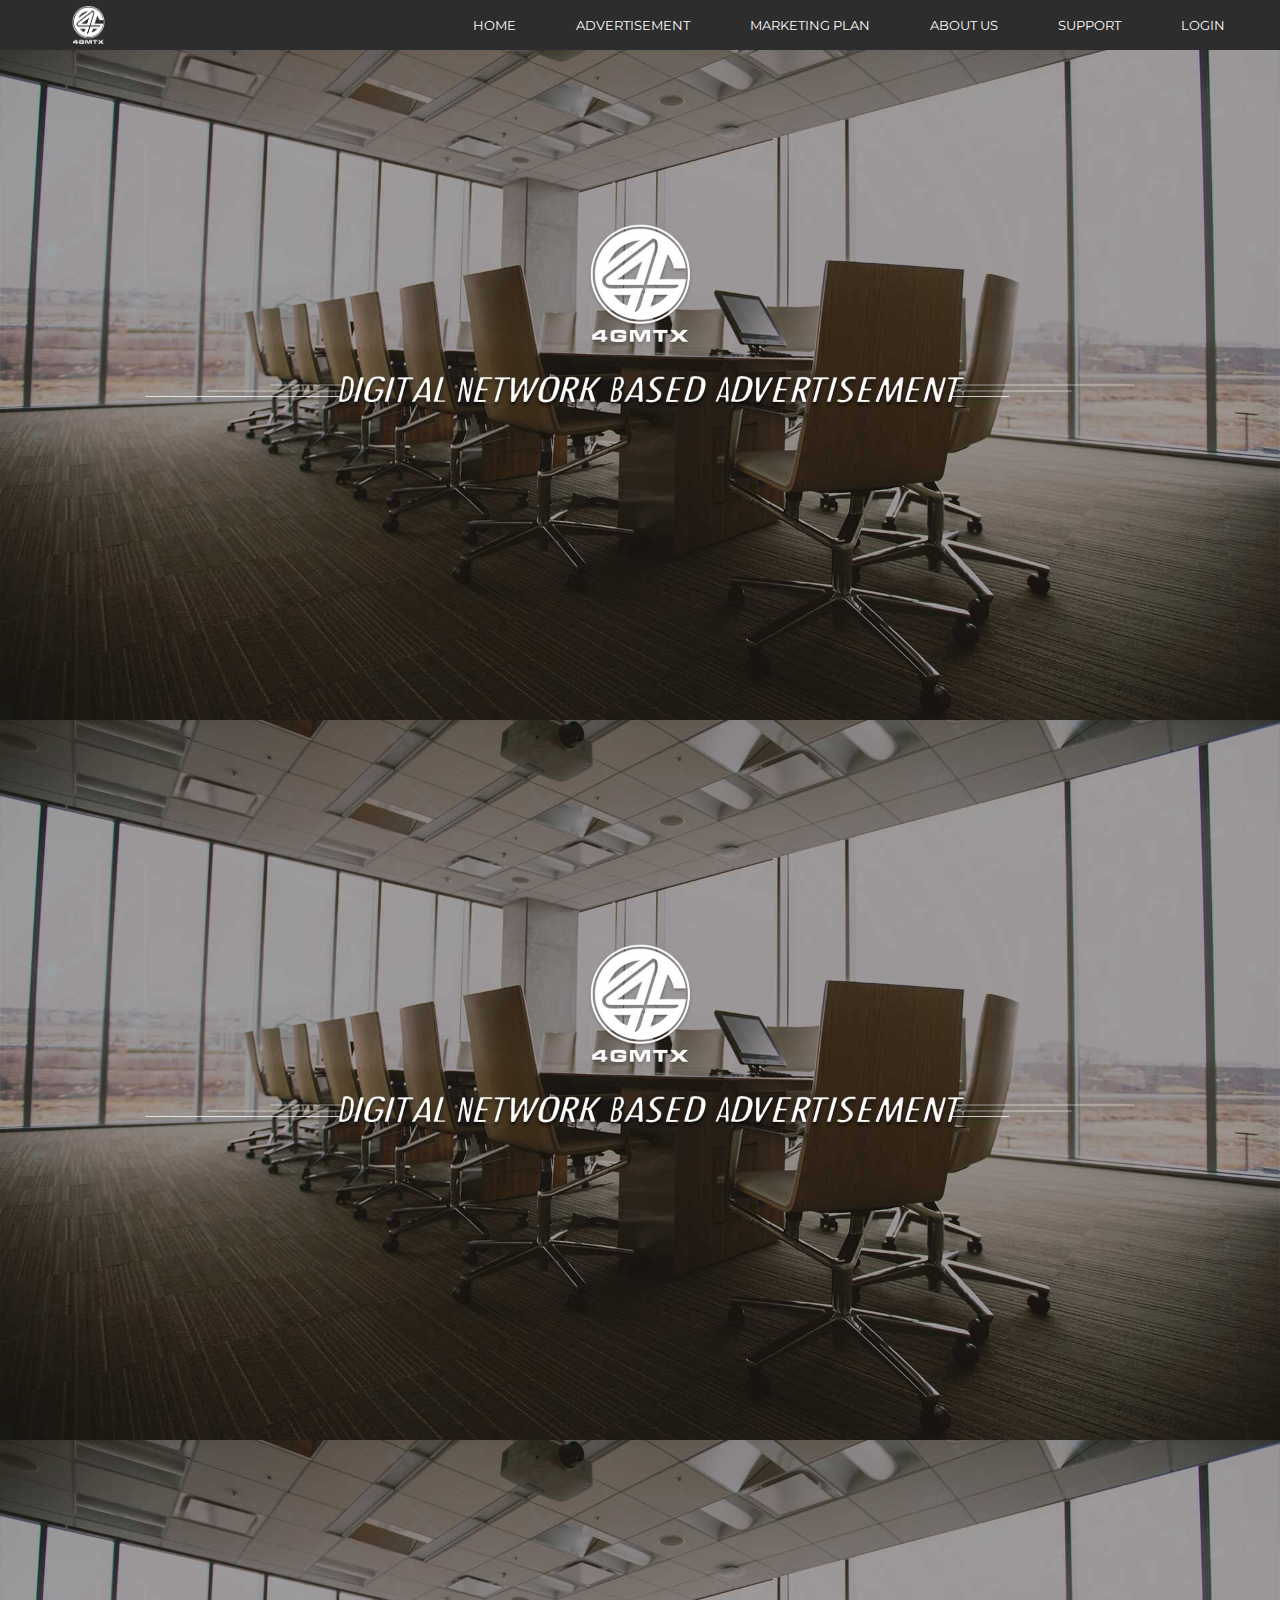
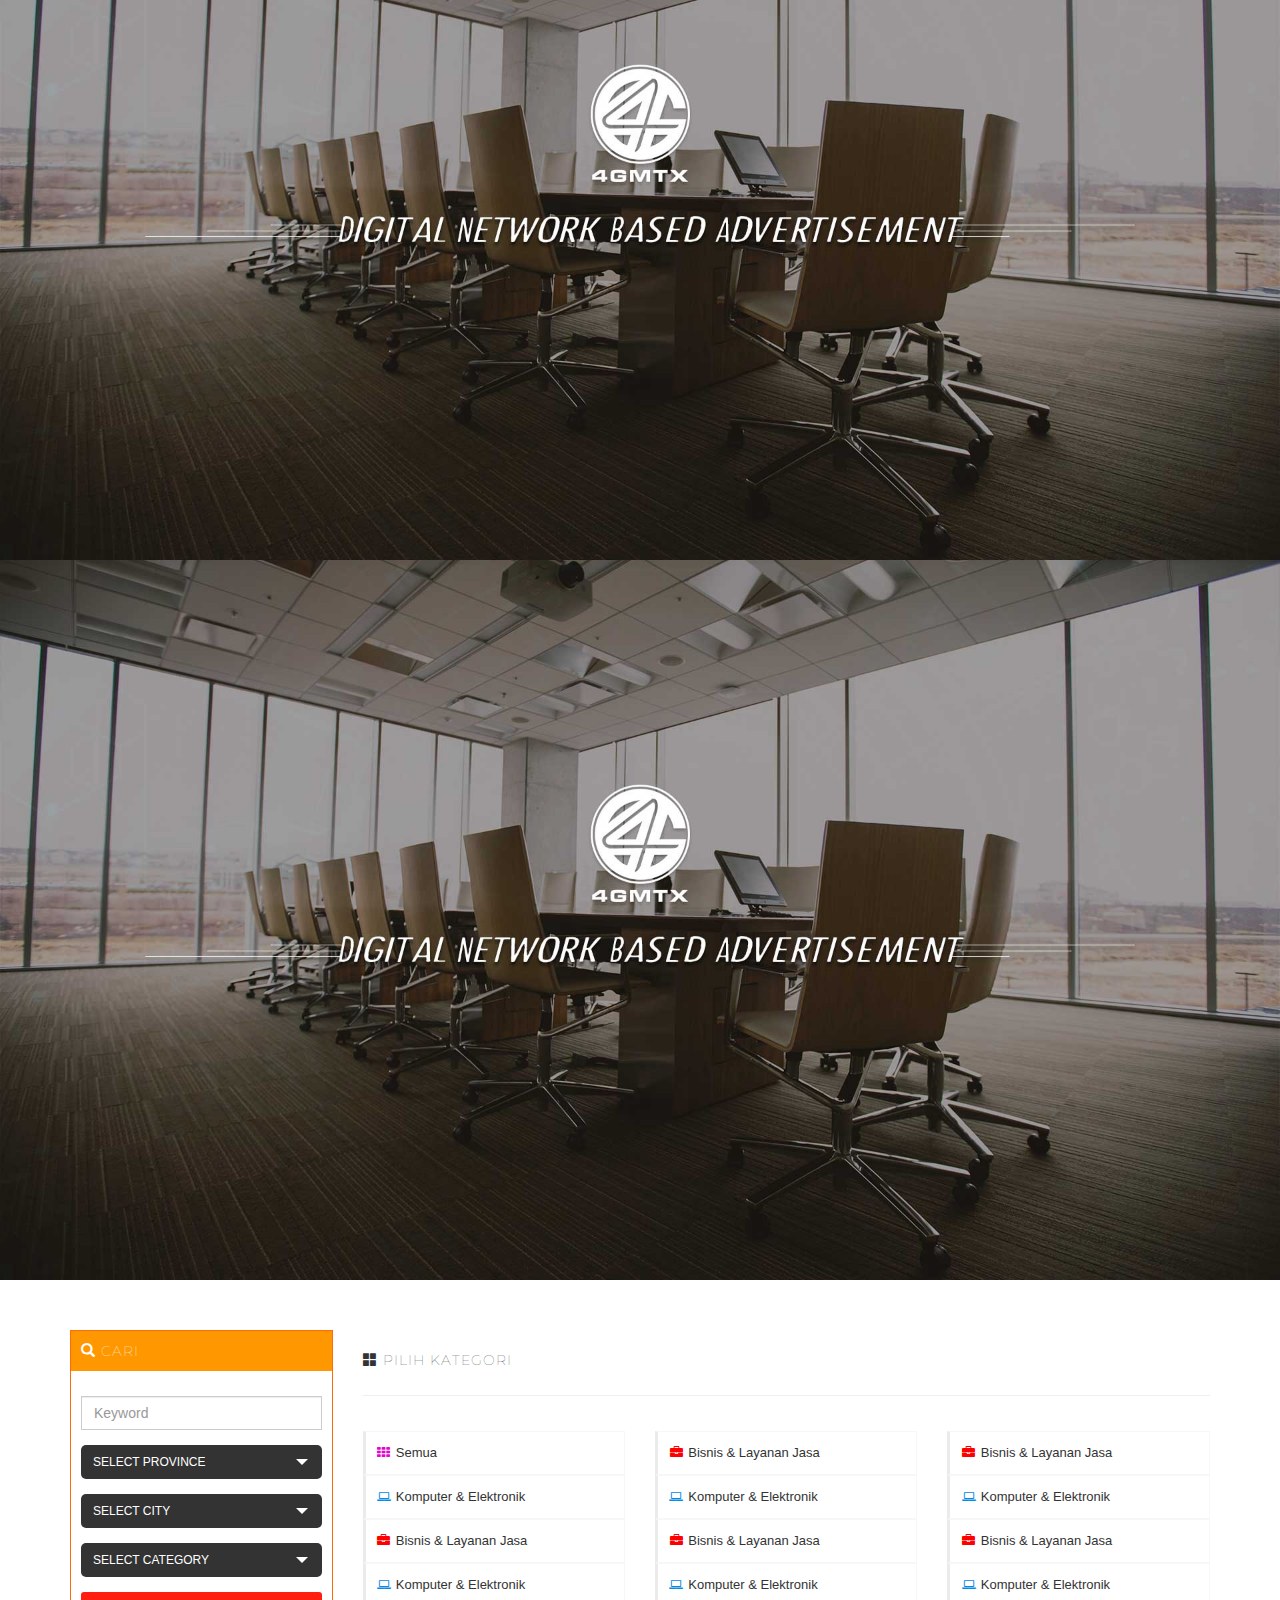
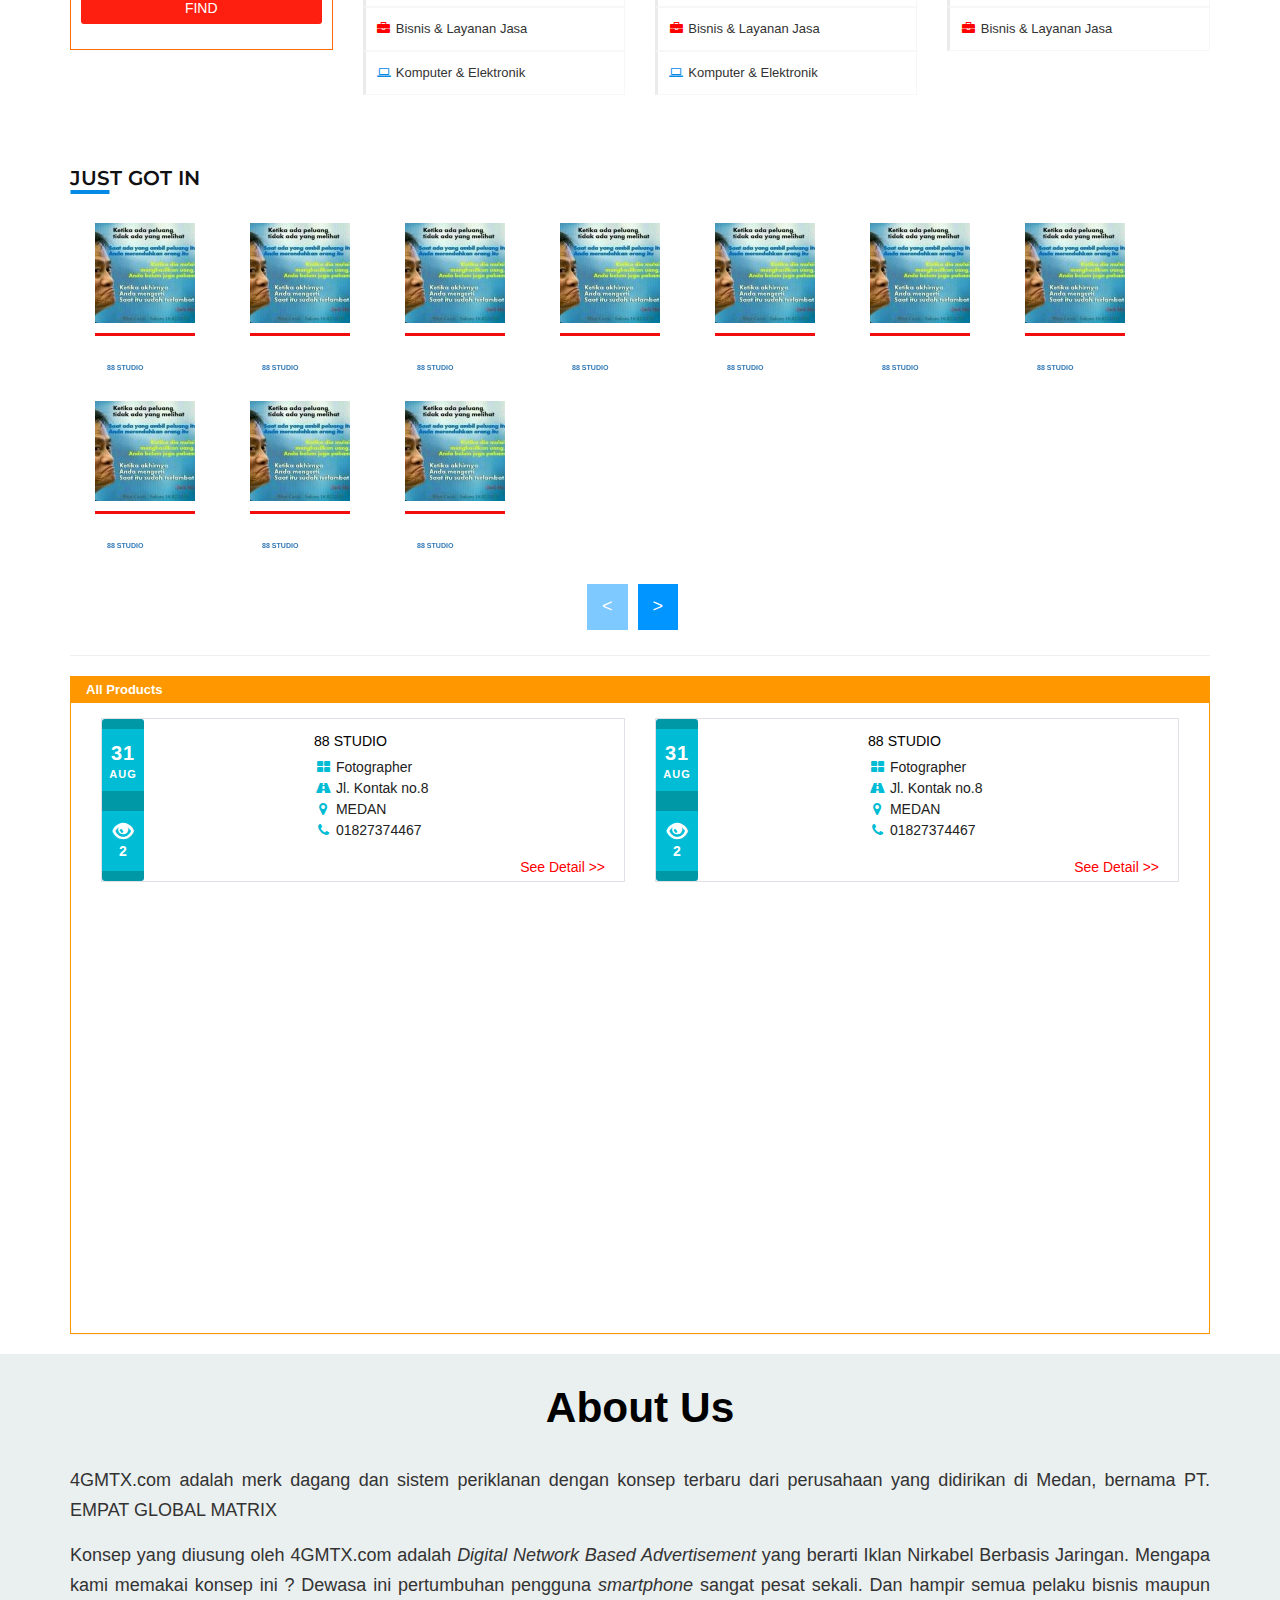
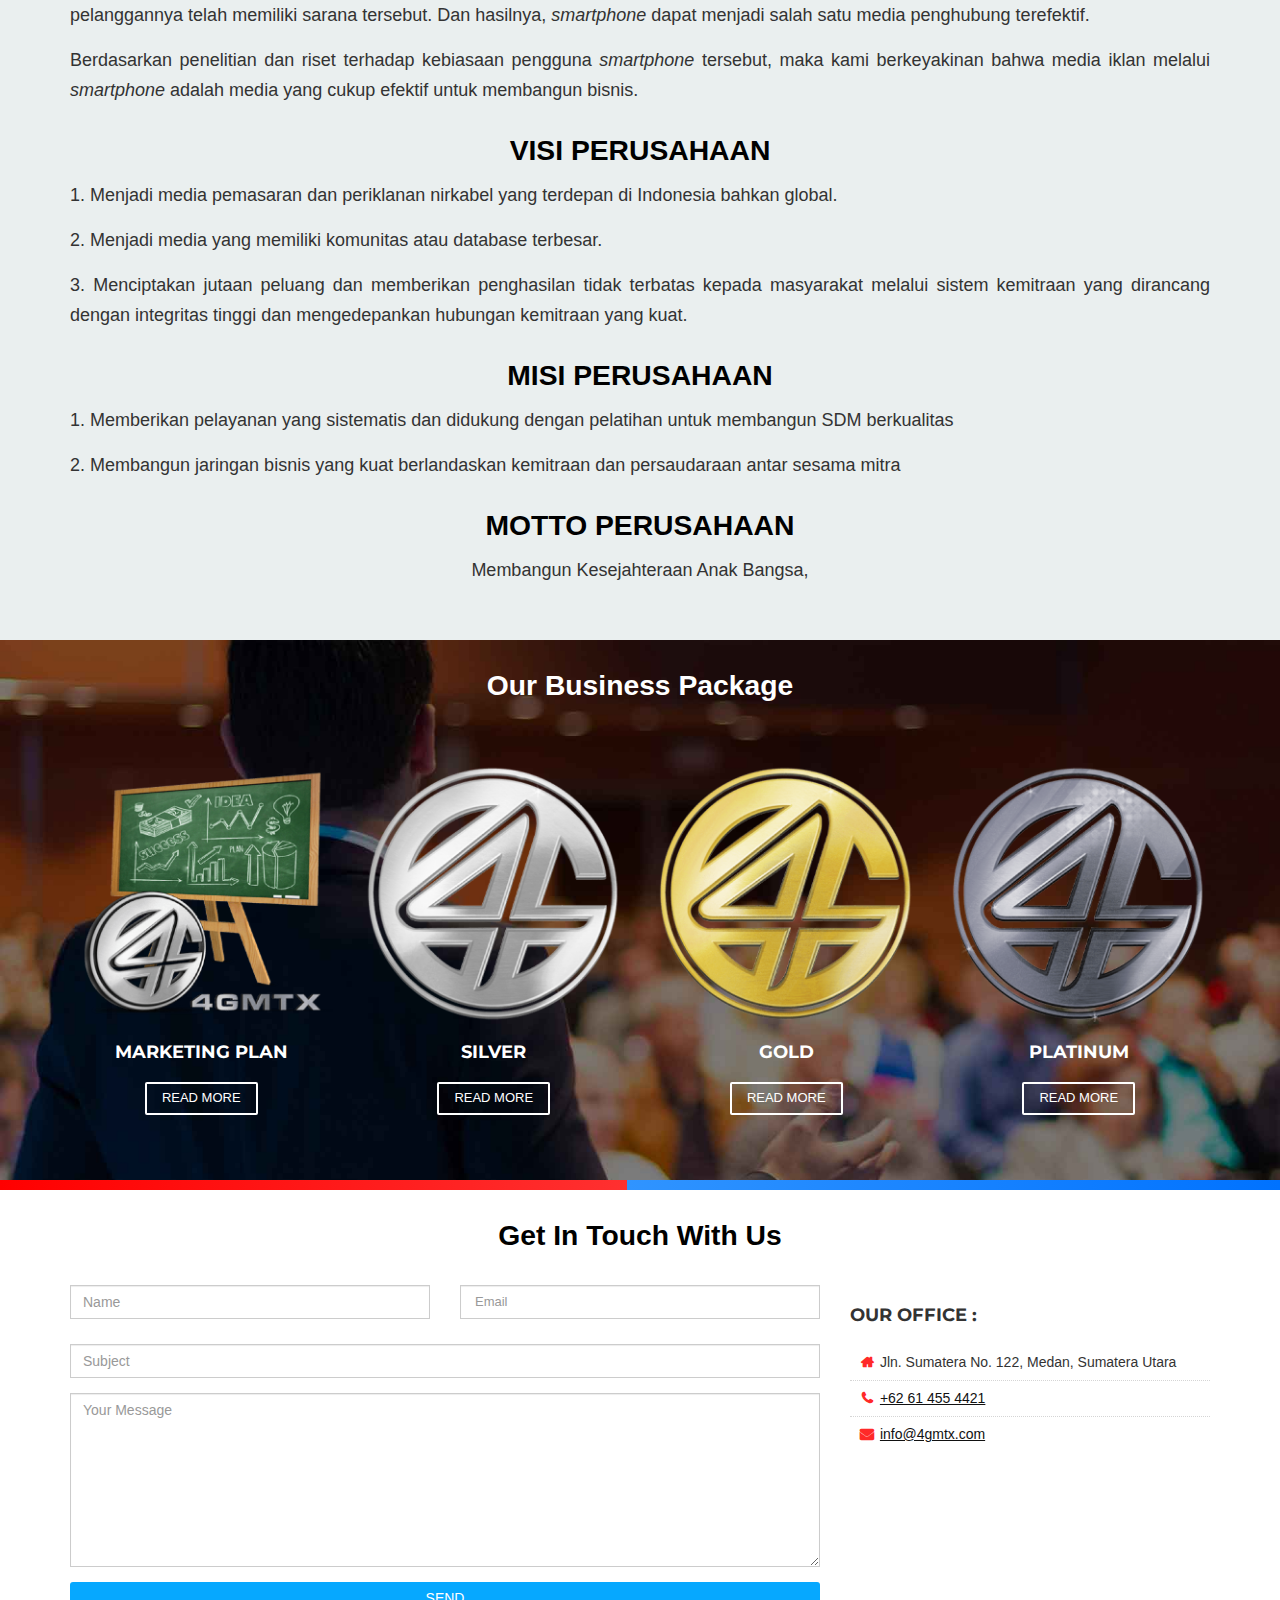
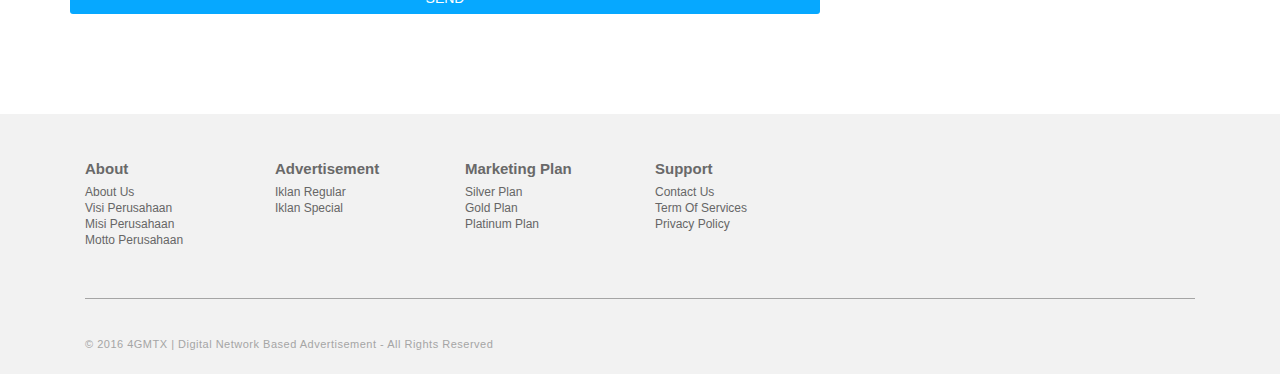
==== index.html @ fa8caec0 "first commit" ====
<!DOCTYPE html>
<html lang="en" prefix="og:http://ogp.me/ns#">
<head>
	<meta charset="utf-8">
	<meta http-equiv="X-UA-Compatible" content="IE=EmulateIE9">
	<meta name="viewport" content="width=device-width, initial-scale=1, shrink-to-fit=no">

	<link type="text/css" rel="stylesheet" href="https://fonts.googleapis.com/css?family=Montserrat:400,700">
	<link type="text/css" rel="stylesheet" href="https://fonts.googleapis.com/css?family=Roboto+Slab:400,100,300,700">

	<link rel="stylesheet" type="text/css" href="css/bootstrap.css">
	<link rel="stylesheet" type="text/css" href="css/fa.css">
	<link rel="stylesheet" type="text/css" href="css/original.css">
	<link rel="stylesheet" type="text/css" href="css/owl.carousel.css">
	<link rel="stylesheet" type="text/css" href="css/owl.theme.css">
	<link rel="stylesheet" type="text/css" href="css/easydropdown.css">
	<link rel="stylesheet" type="text/css" href="css/custom.css">

	<script type="text/javascript" src="lib/jquery.js"></script>
	<script type="text/javascript" src="lib/jquery-migrate.js"></script>
	<script type="text/javascript" src="lib/modernizr.js"></script>
	<script type="text/javascript" src="lib/easydropdown.js"></script>
	<script type="text/javascript" src="lib/bootstrap.js"></script>
	<script type="text/javascript" src="lib/owl.carousel.js"></script>

	<!--[if IE]>
		<script type="text/javascript" async="" defer="" src="lib/html5shiv.js"></script>
		<script type="text/javascript" async="" defer="" src="lib/respond.js"></script>
	<![endif]-->

	<style type="text/css">
		/* have to put this here in FF, please move these to your stylesheet later */
		.sticky {left: 0;position: fixed;top: 0;width: 100%;background: rgba(0, 0, 0, .75);}
		.search-box {border: thin solid #ff6b08;}
	</style>
</head>

<body>
	<div id="root">
		<header id="sTop"></header>
		<div class="mld_mainContent mld_pageContent">
			<div class="owl-carousel owl-theme">
				<div id="main-slide" class="carousel slide">
					<div class="item">
						<img src="images/slider.jpg" alt="Slide 1">
					</div>

					<div class="item">
						<img src="images/slider.jpg" alt="Slide 2">
					</div>

					<div class="item">
						<img src="images/slider.jpg" alt="Slide 3">
					</div>

					<div class="item">
						<img src="images/slider.jpg" alt="Slide 4">
					</div>
				</div>
			</div>

			<section class="padbot0" style="padding: 50px 0;">
				<div id="product" class="container"></div>
				<div id="about"></div>
				<div id="stockist"></div>
				<div id="support"></div>
			</section>
		</div>
		<footer id="footer"></footer>
	</div>

	<a class="back-to-top" href="#" style="display: inline;">
		<i class="glyphicon glyphicon-menu-up"></i>
	</a>

	<script type="text/javascript" src="lib/custom.js"></script>
</body>

</html>
---- css/fa.css ----
/*!
 *  Font Awesome 4.6.3 by @davegandy - http://fontawesome.io - @fontawesome
 *  License - http://fontawesome.io/license (Font: SIL OFL 1.1, CSS: MIT License)
 */@font-face{font-family:'FontAwesome';src:url('../fonts/fontawesome-webfont.eot?v=4.6.3');src:url('../fonts/fontawesome-webfont.eot?#iefix&v=4.6.3') format('embedded-opentype'),url('../fonts/fontawesome-webfont.woff2?v=4.6.3') format('woff2'),url('../fonts/fontawesome-webfont.woff?v=4.6.3') format('woff'),url('../fonts/fontawesome-webfont.ttf?v=4.6.3') format('truetype'),url('../fonts/fontawesome-webfont.svg?v=4.6.3#fontawesomeregular') format('svg');font-weight:normal;font-style:normal}.fa{display:inline-block;font:normal normal normal 14px/1 FontAwesome;font-size:inherit;text-rendering:auto;-webkit-font-smoothing:antialiased;-moz-osx-font-smoothing:grayscale}.fa-lg{font-size:1.33333333em;line-height:.75em;vertical-align:-15%}.fa-2x{font-size:2em}.fa-3x{font-size:3em}.fa-4x{font-size:4em}.fa-5x{font-size:5em}.fa-fw{width:1.28571429em;text-align:center}.fa-ul{padding-left:0;margin-left:2.14285714em;list-style-type:none}.fa-ul>li{position:relative}.fa-li{position:absolute;left:-2.14285714em;width:2.14285714em;top:.14285714em;text-align:center}.fa-li.fa-lg{left:-1.85714286em}.fa-border{padding:.2em .25em .15em;border:solid .08em #eee;border-radius:.1em}.fa-pull-left{float:left}.fa-pull-right{float:right}.fa.fa-pull-left{margin-right:.3em}.fa.fa-pull-right{margin-left:.3em}.pull-right{float:right}.pull-left{float:left}.fa.pull-left{margin-right:.3em}.fa.pull-right{margin-left:.3em}.fa-spin{-webkit-animation:fa-spin 2s infinite linear;animation:fa-spin 2s infinite linear}.fa-pulse{-webkit-animation:fa-spin 1s infinite steps(8);animation:fa-spin 1s infinite steps(8)}@-webkit-keyframes fa-spin{0%{-webkit-transform:rotate(0deg);transform:rotate(0deg)}100%{-webkit-transform:rotate(359deg);transform:rotate(359deg)}}@keyframes fa-spin{0%{-webkit-transform:rotate(0deg);transform:rotate(0deg)}100%{-webkit-transform:rotate(359deg);transform:rotate(359deg)}}.fa-rotate-90{-ms-filter:"progid:DXImageTransform.Microsoft.BasicImage(rotation=1)";-webkit-transform:rotate(90deg);-ms-transform:rotate(90deg);transform:rotate(90deg)}.fa-rotate-180{-ms-filter:"progid:DXImageTransform.Microsoft.BasicImage(rotation=2)";-webkit-transform:rotate(180deg);-ms-transform:rotate(180deg);transform:rotate(180deg)}.fa-rotate-270{-ms-filter:"progid:DXImageTransform.Microsoft.BasicImage(rotation=3)";-webkit-transform:rotate(270deg);-ms-transform:rotate(270deg);transform:rotate(270deg)}.fa-flip-horizontal{-ms-filter:"progid:DXImageTransform.Microsoft.BasicImage(rotation=0, mirror=1)";-webkit-transform:scale(-1, 1);-ms-transform:scale(-1, 1);transform:scale(-1, 1)}.fa-flip-vertical{-ms-filter:"progid:DXImageTransform.Microsoft.BasicImage(rotation=2, mirror=1)";-webkit-transform:scale(1, -1);-ms-transform:scale(1, -1);transform:scale(1, -1)}:root .fa-rotate-90,:root .fa-rotate-180,:root .fa-rotate-270,:root .fa-flip-horizontal,:root .fa-flip-vertical{filter:none}.fa-stack{position:relative;display:inline-block;width:2em;height:2em;line-height:2em;vertical-align:middle}.fa-stack-1x,.fa-stack-2x{position:absolute;left:0;width:100%;text-align:center}.fa-stack-1x{line-height:inherit}.fa-stack-2x{font-size:2em}.fa-inverse{color:#fff}.fa-glass:before{content:"\f000"}.fa-music:before{content:"\f001"}.fa-search:before{content:"\f002"}.fa-envelope-o:before{content:"\f003"}.fa-heart:before{content:"\f004"}.fa-star:before{content:"\f005"}.fa-star-o:before{content:"\f006"}.fa-user:before{content:"\f007"}.fa-film:before{content:"\f008"}.fa-th-large:before{content:"\f009"}.fa-th:before{content:"\f00a"}.fa-th-list:before{content:"\f00b"}.fa-check:before{content:"\f00c"}.fa-remove:before,.fa-close:before,.fa-times:before{content:"\f00d"}.fa-search-plus:before{content:"\f00e"}.fa-search-minus:before{content:"\f010"}.fa-power-off:before{content:"\f011"}.fa-signal:before{content:"\f012"}.fa-gear:before,.fa-cog:before{content:"\f013"}.fa-trash-o:before{content:"\f014"}.fa-home:before{content:"\f015"}.fa-file-o:before{content:"\f016"}.fa-clock-o:before{content:"\f017"}.fa-road:before{content:"\f018"}.fa-download:before{content:"\f019"}.fa-arrow-circle-o-down:before{content:"\f01a"}.fa-arrow-circle-o-up:before{content:"\f01b"}.fa-inbox:before{content:"\f01c"}.fa-play-circle-o:before{content:"\f01d"}.fa-rotate-right:before,.fa-repeat:before{content:"\f01e"}.fa-refresh:before{content:"\f021"}.fa-list-alt:before{content:"\f022"}.fa-lock:before{content:"\f023"}.fa-flag:before{content:"\f024"}.fa-headphones:before{content:"\f025"}.fa-volume-off:before{content:"\f026"}.fa-volume-down:before{content:"\f027"}.fa-volume-up:before{content:"\f028"}.fa-qrcode:before{content:"\f029"}.fa-barcode:before{content:"\f02a"}.fa-tag:before{content:"\f02b"}.fa-tags:before{content:"\f02c"}.fa-book:before{content:"\f02d"}.fa-bookmark:before{content:"\f02e"}.fa-print:before{content:"\f02f"}.fa-camera:before{content:"\f030"}.fa-font:before{content:"\f031"}.fa-bold:before{content:"\f032"}.fa-italic:before{content:"\f033"}.fa-text-height:before{content:"\f034"}.fa-text-width:before{content:"\f035"}.fa-align-left:before{content:"\f036"}.fa-align-center:before{content:"\f037"}.fa-align-right:before{content:"\f038"}.fa-align-justify:before{content:"\f039"}.fa-list:before{content:"\f03a"}.fa-dedent:before,.fa-outdent:before{content:"\f03b"}.fa-indent:before{content:"\f03c"}.fa-video-camera:before{content:"\f03d"}.fa-photo:before,.fa-image:before,.fa-picture-o:before{content:"\f03e"}.fa-pencil:before{content:"\f040"}.fa-map-marker:before{content:"\f041"}.fa-adjust:before{content:"\f042"}.fa-tint:before{content:"\f043"}.fa-edit:before,.fa-pencil-square-o:before{content:"\f044"}.fa-share-square-o:before{content:"\f045"}.fa-check-square-o:before{content:"\f046"}.fa-arrows:before{content:"\f047"}.fa-step-backward:before{content:"\f048"}.fa-fast-backward:before{content:"\f049"}.fa-backward:before{content:"\f04a"}.fa-play:before{content:"\f04b"}.fa-pause:before{content:"\f04c"}.fa-stop:before{content:"\f04d"}.fa-forward:before{content:"\f04e"}.fa-fast-forward:before{content:"\f050"}.fa-step-forward:before{content:"\f051"}.fa-eject:before{content:"\f052"}.fa-chevron-left:before{content:"\f053"}.fa-chevron-right:before{content:"\f054"}.fa-plus-circle:before{content:"\f055"}.fa-minus-circle:before{content:"\f056"}.fa-times-circle:before{content:"\f057"}.fa-check-circle:before{content:"\f058"}.fa-question-circle:before{content:"\f059"}.fa-info-circle:before{content:"\f05a"}.fa-crosshairs:before{content:"\f05b"}.fa-times-circle-o:before{content:"\f05c"}.fa-check-circle-o:before{content:"\f05d"}.fa-ban:before{content:"\f05e"}.fa-arrow-left:before{content:"\f060"}.fa-arrow-right:before{content:"\f061"}.fa-arrow-up:before{content:"\f062"}.fa-arrow-down:before{content:"\f063"}.fa-mail-forward:before,.fa-share:before{content:"\f064"}.fa-expand:before{content:"\f065"}.fa-compress:before{content:"\f066"}.fa-plus:before{content:"\f067"}.fa-minus:before{content:"\f068"}.fa-asterisk:before{content:"\f069"}.fa-exclamation-circle:before{content:"\f06a"}.fa-gift:before{content:"\f06b"}.fa-leaf:before{content:"\f06c"}.fa-fire:before{content:"\f06d"}.fa-eye:before{content:"\f06e"}.fa-eye-slash:before{content:"\f070"}.fa-warning:before,.fa-exclamation-triangle:before{content:"\f071"}.fa-plane:before{content:"\f072"}.fa-calendar:before{content:"\f073"}.fa-random:before{content:"\f074"}.fa-comment:before{content:"\f075"}.fa-magnet:before{content:"\f076"}.fa-chevron-up:before{content:"\f077"}.fa-chevron-down:before{content:"\f078"}.fa-retweet:before{content:"\f079"}.fa-shopping-cart:before{content:"\f07a"}.fa-folder:before{content:"\f07b"}.fa-folder-open:before{content:"\f07c"}.fa-arrows-v:before{content:"\f07d"}.fa-arrows-h:before{content:"\f07e"}.fa-bar-chart-o:before,.fa-bar-chart:before{content:"\f080"}.fa-twitter-square:before{content:"\f081"}.fa-facebook-square:before{content:"\f082"}.fa-camera-retro:before{content:"\f083"}.fa-key:before{content:"\f084"}.fa-gears:before,.fa-cogs:before{content:"\f085"}.fa-comments:before{content:"\f086"}.fa-thumbs-o-up:before{content:"\f087"}.fa-thumbs-o-down:before{content:"\f088"}.fa-star-half:before{content:"\f089"}.fa-heart-o:before{content:"\f08a"}.fa-sign-out:before{content:"\f08b"}.fa-linkedin-square:before{content:"\f08c"}.fa-thumb-tack:before{content:"\f08d"}.fa-external-link:before{content:"\f08e"}.fa-sign-in:before{content:"\f090"}.fa-trophy:before{content:"\f091"}.fa-github-square:before{content:"\f092"}.fa-upload:before{content:"\f093"}.fa-lemon-o:before{content:"\f094"}.fa-phone:before{content:"\f095"}.fa-square-o:before{content:"\f096"}.fa-bookmark-o:before{content:"\f097"}.fa-phone-square:before{content:"\f098"}.fa-twitter:before{content:"\f099"}.fa-facebook-f:before,.fa-facebook:before{content:"\f09a"}.fa-github:before{content:"\f09b"}.fa-unlock:before{content:"\f09c"}.fa-credit-card:before{content:"\f09d"}.fa-feed:before,.fa-rss:before{content:"\f09e"}.fa-hdd-o:before{content:"\f0a0"}.fa-bullhorn:before{content:"\f0a1"}.fa-bell:before{content:"\f0f3"}.fa-certificate:before{content:"\f0a3"}.fa-hand-o-right:before{content:"\f0a4"}.fa-hand-o-left:before{content:"\f0a5"}.fa-hand-o-up:before{content:"\f0a6"}.fa-hand-o-down:before{content:"\f0a7"}.fa-arrow-circle-left:before{content:"\f0a8"}.fa-arrow-circle-right:before{content:"\f0a9"}.fa-arrow-circle-up:before{content:"\f0aa"}.fa-arrow-circle-down:before{content:"\f0ab"}.fa-globe:before{content:"\f0ac"}.fa-wrench:before{content:"\f0ad"}.fa-tasks:before{content:"\f0ae"}.fa-filter:before{content:"\f0b0"}.fa-briefcase:before{content:"\f0b1"}.fa-arrows-alt:before{content:"\f0b2"}.fa-group:before,.fa-users:before{content:"\f0c0"}.fa-chain:before,.fa-link:before{content:"\f0c1"}.fa-cloud:before{content:"\f0c2"}.fa-flask:before{content:"\f0c3"}.fa-cut:before,.fa-scissors:before{content:"\f0c4"}.fa-copy:before,.fa-files-o:before{content:"\f0c5"}.fa-paperclip:before{content:"\f0c6"}.fa-save:before,.fa-floppy-o:before{content:"\f0c7"}.fa-square:before{content:"\f0c8"}.fa-navicon:before,.fa-reorder:before,.fa-bars:before{content:"\f0c9"}.fa-list-ul:before{content:"\f0ca"}.fa-list-ol:before{content:"\f0cb"}.fa-strikethrough:before{content:"\f0cc"}.fa-underline:before{content:"\f0cd"}.fa-table:before{content:"\f0ce"}.fa-magic:before{content:"\f0d0"}.fa-truck:before{content:"\f0d1"}.fa-pinterest:before{content:"\f0d2"}.fa-pinterest-square:before{content:"\f0d3"}.fa-google-plus-square:before{content:"\f0d4"}.fa-google-plus:before{content:"\f0d5"}.fa-money:before{content:"\f0d6"}.fa-caret-down:before{content:"\f0d7"}.fa-caret-up:before{content:"\f0d8"}.fa-caret-left:before{content:"\f0d9"}.fa-caret-right:before{content:"\f0da"}.fa-columns:before{content:"\f0db"}.fa-unsorted:before,.fa-sort:before{content:"\f0dc"}.fa-sort-down:before,.fa-sort-desc:before{content:"\f0dd"}.fa-sort-up:before,.fa-sort-asc:before{content:"\f0de"}.fa-envelope:before{content:"\f0e0"}.fa-linkedin:before{content:"\f0e1"}.fa-rotate-left:before,.fa-undo:before{content:"\f0e2"}.fa-legal:before,.fa-gavel:before{content:"\f0e3"}.fa-dashboard:before,.fa-tachometer:before{content:"\f0e4"}.fa-comment-o:before{content:"\f0e5"}.fa-comments-o:before{content:"\f0e6"}.fa-flash:before,.fa-bolt:before{content:"\f0e7"}.fa-sitemap:before{content:"\f0e8"}.fa-umbrella:before{content:"\f0e9"}.fa-paste:before,.fa-clipboard:before{content:"\f0ea"}.fa-lightbulb-o:before{content:"\f0eb"}.fa-exchange:before{content:"\f0ec"}.fa-cloud-download:before{content:"\f0ed"}.fa-cloud-upload:before{content:"\f0ee"}.fa-user-md:before{content:"\f0f0"}.fa-stethoscope:before{content:"\f0f1"}.fa-suitcase:before{content:"\f0f2"}.fa-bell-o:before{content:"\f0a2"}.fa-coffee:before{content:"\f0f4"}.fa-cutlery:before{content:"\f0f5"}.fa-file-text-o:before{content:"\f0f6"}.fa-building-o:before{content:"\f0f7"}.fa-hospital-o:before{content:"\f0f8"}.fa-ambulance:before{content:"\f0f9"}.fa-medkit:before{content:"\f0fa"}.fa-fighter-jet:before{content:"\f0fb"}.fa-beer:before{content:"\f0fc"}.fa-h-square:before{content:"\f0fd"}.fa-plus-square:before{content:"\f0fe"}.fa-angle-double-left:before{content:"\f100"}.fa-angle-double-right:before{content:"\f101"}.fa-angle-double-up:before{content:"\f102"}.fa-angle-double-down:before{content:"\f103"}.fa-angle-left:before{content:"\f104"}.fa-angle-right:before{content:"\f105"}.fa-angle-up:before{content:"\f106"}.fa-angle-down:before{content:"\f107"}.fa-desktop:before{content:"\f108"}.fa-laptop:before{content:"\f109"}.fa-tablet:before{content:"\f10a"}.fa-mobile-phone:before,.fa-mobile:before{content:"\f10b"}.fa-circle-o:before{content:"\f10c"}.fa-quote-left:before{content:"\f10d"}.fa-quote-right:before{content:"\f10e"}.fa-spinner:before{content:"\f110"}.fa-circle:before{content:"\f111"}.fa-mail-reply:before,.fa-reply:before{content:"\f112"}.fa-github-alt:before{content:"\f113"}.fa-folder-o:before{content:"\f114"}.fa-folder-open-o:before{content:"\f115"}.fa-smile-o:before{content:"\f118"}.fa-frown-o:before{content:"\f119"}.fa-meh-o:before{content:"\f11a"}.fa-gamepad:before{content:"\f11b"}.fa-keyboard-o:before{content:"\f11c"}.fa-flag-o:before{content:"\f11d"}.fa-flag-checkered:before{content:"\f11e"}.fa-terminal:before{content:"\f120"}.fa-code:before{content:"\f121"}.fa-mail-reply-all:before,.fa-reply-all:before{content:"\f122"}.fa-star-half-empty:before,.fa-star-half-full:before,.fa-star-half-o:before{content:"\f123"}.fa-location-arrow:before{content:"\f124"}.fa-crop:before{content:"\f125"}.fa-code-fork:before{content:"\f126"}.fa-unlink:before,.fa-chain-broken:before{content:"\f127"}.fa-question:before{content:"\f128"}.fa-info:before{content:"\f129"}.fa-exclamation:before{content:"\f12a"}.fa-superscript:before{content:"\f12b"}.fa-subscript:before{content:"\f12c"}.fa-eraser:before{content:"\f12d"}.fa-puzzle-piece:before{content:"\f12e"}.fa-microphone:before{content:"\f130"}.fa-microphone-slash:before{content:"\f131"}.fa-shield:before{content:"\f132"}.fa-calendar-o:before{content:"\f133"}.fa-fire-extinguisher:before{content:"\f134"}.fa-rocket:before{content:"\f135"}.fa-maxcdn:before{content:"\f136"}.fa-chevron-circle-left:before{content:"\f137"}.fa-chevron-circle-right:before{content:"\f138"}.fa-chevron-circle-up:before{content:"\f139"}.fa-chevron-circle-down:before{content:"\f13a"}.fa-html5:before{content:"\f13b"}.fa-css3:before{content:"\f13c"}.fa-anchor:before{content:"\f13d"}.fa-unlock-alt:before{content:"\f13e"}.fa-bullseye:before{content:"\f140"}.fa-ellipsis-h:before{content:"\f141"}.fa-ellipsis-v:before{content:"\f142"}.fa-rss-square:before{content:"\f143"}.fa-play-circle:before{content:"\f144"}.fa-ticket:before{content:"\f145"}.fa-minus-square:before{content:"\f146"}.fa-minus-square-o:before{content:"\f147"}.fa-level-up:before{content:"\f148"}.fa-level-down:before{content:"\f149"}.fa-check-square:before{content:"\f14a"}.fa-pencil-square:before{content:"\f14b"}.fa-external-link-square:before{content:"\f14c"}.fa-share-square:before{content:"\f14d"}.fa-compass:before{content:"\f14e"}.fa-toggle-down:before,.fa-caret-square-o-down:before{content:"\f150"}.fa-toggle-up:before,.fa-caret-square-o-up:before{content:"\f151"}.fa-toggle-right:before,.fa-caret-square-o-right:before{content:"\f152"}.fa-euro:before,.fa-eur:before{content:"\f153"}.fa-gbp:before{content:"\f154"}.fa-dollar:before,.fa-usd:before{content:"\f155"}.fa-rupee:before,.fa-inr:before{content:"\f156"}.fa-cny:before,.fa-rmb:before,.fa-yen:before,.fa-jpy:before{content:"\f157"}.fa-ruble:before,.fa-rouble:before,.fa-rub:before{content:"\f158"}.fa-won:before,.fa-krw:before{content:"\f159"}.fa-bitcoin:before,.fa-btc:before{content:"\f15a"}.fa-file:before{content:"\f15b"}.fa-file-text:before{content:"\f15c"}.fa-sort-alpha-asc:before{content:"\f15d"}.fa-sort-alpha-desc:before{content:"\f15e"}.fa-sort-amount-asc:before{content:"\f160"}.fa-sort-amount-desc:before{content:"\f161"}.fa-sort-numeric-asc:before{content:"\f162"}.fa-sort-numeric-desc:before{content:"\f163"}.fa-thumbs-up:before{content:"\f164"}.fa-thumbs-down:before{content:"\f165"}.fa-youtube-square:before{content:"\f166"}.fa-youtube:before{content:"\f167"}.fa-xing:before{content:"\f168"}.fa-xing-square:before{content:"\f169"}.fa-youtube-play:before{content:"\f16a"}.fa-dropbox:before{content:"\f16b"}.fa-stack-overflow:before{content:"\f16c"}.fa-instagram:before{content:"\f16d"}.fa-flickr:before{content:"\f16e"}.fa-adn:before{content:"\f170"}.fa-bitbucket:before{content:"\f171"}.fa-bitbucket-square:before{content:"\f172"}.fa-tumblr:before{content:"\f173"}.fa-tumblr-square:before{content:"\f174"}.fa-long-arrow-down:before{content:"\f175"}.fa-long-arrow-up:before{content:"\f176"}.fa-long-arrow-left:before{content:"\f177"}.fa-long-arrow-right:before{content:"\f178"}.fa-apple:before{content:"\f179"}.fa-windows:before{content:"\f17a"}.fa-android:before{content:"\f17b"}.fa-linux:before{content:"\f17c"}.fa-dribbble:before{content:"\f17d"}.fa-skype:before{content:"\f17e"}.fa-foursquare:before{content:"\f180"}.fa-trello:before{content:"\f181"}.fa-female:before{content:"\f182"}.fa-male:before{content:"\f183"}.fa-gittip:before,.fa-gratipay:before{content:"\f184"}.fa-sun-o:before{content:"\f185"}.fa-moon-o:before{content:"\f186"}.fa-archive:before{content:"\f187"}.fa-bug:before{content:"\f188"}.fa-vk:before{content:"\f189"}.fa-weibo:before{content:"\f18a"}.fa-renren:before{content:"\f18b"}.fa-pagelines:before{content:"\f18c"}.fa-stack-exchange:before{content:"\f18d"}.fa-arrow-circle-o-right:before{content:"\f18e"}.fa-arrow-circle-o-left:before{content:"\f190"}.fa-toggle-left:before,.fa-caret-square-o-left:before{content:"\f191"}.fa-dot-circle-o:before{content:"\f192"}.fa-wheelchair:before{content:"\f193"}.fa-vimeo-square:before{content:"\f194"}.fa-turkish-lira:before,.fa-try:before{content:"\f195"}.fa-plus-square-o:before{content:"\f196"}.fa-space-shuttle:before{content:"\f197"}.fa-slack:before{content:"\f198"}.fa-envelope-square:before{content:"\f199"}.fa-wordpress:before{content:"\f19a"}.fa-openid:before{content:"\f19b"}.fa-institution:before,.fa-bank:before,.fa-university:before{content:"\f19c"}.fa-mortar-board:before,.fa-graduation-cap:before{content:"\f19d"}.fa-yahoo:before{content:"\f19e"}.fa-google:before{content:"\f1a0"}.fa-reddit:before{content:"\f1a1"}.fa-reddit-square:before{content:"\f1a2"}.fa-stumbleupon-circle:before{content:"\f1a3"}.fa-stumbleupon:before{content:"\f1a4"}.fa-delicious:before{content:"\f1a5"}.fa-digg:before{content:"\f1a6"}.fa-pied-piper-pp:before{content:"\f1a7"}.fa-pied-piper-alt:before{content:"\f1a8"}.fa-drupal:before{content:"\f1a9"}.fa-joomla:before{content:"\f1aa"}.fa-language:before{content:"\f1ab"}.fa-fax:before{content:"\f1ac"}.fa-building:before{content:"\f1ad"}.fa-child:before{content:"\f1ae"}.fa-paw:before{content:"\f1b0"}.fa-spoon:before{content:"\f1b1"}.fa-cube:before{content:"\f1b2"}.fa-cubes:before{content:"\f1b3"}.fa-behance:before{content:"\f1b4"}.fa-behance-square:before{content:"\f1b5"}.fa-steam:before{content:"\f1b6"}.fa-steam-square:before{content:"\f1b7"}.fa-recycle:before{content:"\f1b8"}.fa-automobile:before,.fa-car:before{content:"\f1b9"}.fa-cab:before,.fa-taxi:before{content:"\f1ba"}.fa-tree:before{content:"\f1bb"}.fa-spotify:before{content:"\f1bc"}.fa-deviantart:before{content:"\f1bd"}.fa-soundcloud:before{content:"\f1be"}.fa-database:before{content:"\f1c0"}.fa-file-pdf-o:before{content:"\f1c1"}.fa-file-word-o:before{content:"\f1c2"}.fa-file-excel-o:before{content:"\f1c3"}.fa-file-powerpoint-o:before{content:"\f1c4"}.fa-file-photo-o:before,.fa-file-picture-o:before,.fa-file-image-o:before{content:"\f1c5"}.fa-file-zip-o:before,.fa-file-archive-o:before{content:"\f1c6"}.fa-file-sound-o:before,.fa-file-audio-o:before{content:"\f1c7"}.fa-file-movie-o:before,.fa-file-video-o:before{content:"\f1c8"}.fa-file-code-o:before{content:"\f1c9"}.fa-vine:before{content:"\f1ca"}.fa-codepen:before{content:"\f1cb"}.fa-jsfiddle:before{content:"\f1cc"}.fa-life-bouy:before,.fa-life-buoy:before,.fa-life-saver:before,.fa-support:before,.fa-life-ring:before{content:"\f1cd"}.fa-circle-o-notch:before{content:"\f1ce"}.fa-ra:before,.fa-resistance:before,.fa-rebel:before{content:"\f1d0"}.fa-ge:before,.fa-empire:before{content:"\f1d1"}.fa-git-square:before{content:"\f1d2"}.fa-git:before{content:"\f1d3"}.fa-y-combinator-square:before,.fa-yc-square:before,.fa-hacker-news:before{content:"\f1d4"}.fa-tencent-weibo:before{content:"\f1d5"}.fa-qq:before{content:"\f1d6"}.fa-wechat:before,.fa-weixin:before{content:"\f1d7"}.fa-send:before,.fa-paper-plane:before{content:"\f1d8"}.fa-send-o:before,.fa-paper-plane-o:before{content:"\f1d9"}.fa-history:before{content:"\f1da"}.fa-circle-thin:before{content:"\f1db"}.fa-header:before{content:"\f1dc"}.fa-paragraph:before{content:"\f1dd"}.fa-sliders:before{content:"\f1de"}.fa-share-alt:before{content:"\f1e0"}.fa-share-alt-square:before{content:"\f1e1"}.fa-bomb:before{content:"\f1e2"}.fa-soccer-ball-o:before,.fa-futbol-o:before{content:"\f1e3"}.fa-tty:before{content:"\f1e4"}.fa-binoculars:before{content:"\f1e5"}.fa-plug:before{content:"\f1e6"}.fa-slideshare:before{content:"\f1e7"}.fa-twitch:before{content:"\f1e8"}.fa-yelp:before{content:"\f1e9"}.fa-newspaper-o:before{content:"\f1ea"}.fa-wifi:before{content:"\f1eb"}.fa-calculator:before{content:"\f1ec"}.fa-paypal:before{content:"\f1ed"}.fa-google-wallet:before{content:"\f1ee"}.fa-cc-visa:before{content:"\f1f0"}.fa-cc-mastercard:before{content:"\f1f1"}.fa-cc-discover:before{content:"\f1f2"}.fa-cc-amex:before{content:"\f1f3"}.fa-cc-paypal:before{content:"\f1f4"}.fa-cc-stripe:before{content:"\f1f5"}.fa-bell-slash:before{content:"\f1f6"}.fa-bell-slash-o:before{content:"\f1f7"}.fa-trash:before{content:"\f1f8"}.fa-copyright:before{content:"\f1f9"}.fa-at:before{content:"\f1fa"}.fa-eyedropper:before{content:"\f1fb"}.fa-paint-brush:before{content:"\f1fc"}.fa-birthday-cake:before{content:"\f1fd"}.fa-area-chart:before{content:"\f1fe"}.fa-pie-chart:before{content:"\f200"}.fa-line-chart:before{content:"\f201"}.fa-lastfm:before{content:"\f202"}.fa-lastfm-square:before{content:"\f203"}.fa-toggle-off:before{content:"\f204"}.fa-toggle-on:before{content:"\f205"}.fa-bicycle:before{content:"\f206"}.fa-bus:before{content:"\f207"}.fa-ioxhost:before{content:"\f208"}.fa-angellist:before{content:"\f209"}.fa-cc:before{content:"\f20a"}.fa-shekel:before,.fa-sheqel:before,.fa-ils:before{content:"\f20b"}.fa-meanpath:before{content:"\f20c"}.fa-buysellads:before{content:"\f20d"}.fa-connectdevelop:before{content:"\f20e"}.fa-dashcube:before{content:"\f210"}.fa-forumbee:before{content:"\f211"}.fa-leanpub:before{content:"\f212"}.fa-sellsy:before{content:"\f213"}.fa-shirtsinbulk:before{content:"\f214"}.fa-simplybuilt:before{content:"\f215"}.fa-skyatlas:before{content:"\f216"}.fa-cart-plus:before{content:"\f217"}.fa-cart-arrow-down:before{content:"\f218"}.fa-diamond:before{content:"\f219"}.fa-ship:before{content:"\f21a"}.fa-user-secret:before{content:"\f21b"}.fa-motorcycle:before{content:"\f21c"}.fa-street-view:before{content:"\f21d"}.fa-heartbeat:before{content:"\f21e"}.fa-venus:before{content:"\f221"}.fa-mars:before{content:"\f222"}.fa-mercury:before{content:"\f223"}.fa-intersex:before,.fa-transgender:before{content:"\f224"}.fa-transgender-alt:before{content:"\f225"}.fa-venus-double:before{content:"\f226"}.fa-mars-double:before{content:"\f227"}.fa-venus-mars:before{content:"\f228"}.fa-mars-stroke:before{content:"\f229"}.fa-mars-stroke-v:before{content:"\f22a"}.fa-mars-stroke-h:before{content:"\f22b"}.fa-neuter:before{content:"\f22c"}.fa-genderless:before{content:"\f22d"}.fa-facebook-official:before{content:"\f230"}.fa-pinterest-p:before{content:"\f231"}.fa-whatsapp:before{content:"\f232"}.fa-server:before{content:"\f233"}.fa-user-plus:before{content:"\f234"}.fa-user-times:before{content:"\f235"}.fa-hotel:before,.fa-bed:before{content:"\f236"}.fa-viacoin:before{content:"\f237"}.fa-train:before{content:"\f238"}.fa-subway:before{content:"\f239"}.fa-medium:before{content:"\f23a"}.fa-yc:before,.fa-y-combinator:before{content:"\f23b"}.fa-optin-monster:before{content:"\f23c"}.fa-opencart:before{content:"\f23d"}.fa-expeditedssl:before{content:"\f23e"}.fa-battery-4:before,.fa-battery-full:before{content:"\f240"}.fa-battery-3:before,.fa-battery-three-quarters:before{content:"\f241"}.fa-battery-2:before,.fa-battery-half:before{content:"\f242"}.fa-battery-1:before,.fa-battery-quarter:before{content:"\f243"}.fa-battery-0:before,.fa-battery-empty:before{content:"\f244"}.fa-mouse-pointer:before{content:"\f245"}.fa-i-cursor:before{content:"\f246"}.fa-object-group:before{content:"\f247"}.fa-object-ungroup:before{content:"\f248"}.fa-sticky-note:before{content:"\f249"}.fa-sticky-note-o:before{content:"\f24a"}.fa-cc-jcb:before{content:"\f24b"}.fa-cc-diners-club:before{content:"\f24c"}.fa-clone:before{content:"\f24d"}.fa-balance-scale:before{content:"\f24e"}.fa-hourglass-o:before{content:"\f250"}.fa-hourglass-1:before,.fa-hourglass-start:before{content:"\f251"}.fa-hourglass-2:before,.fa-hourglass-half:before{content:"\f252"}.fa-hourglass-3:before,.fa-hourglass-end:before{content:"\f253"}.fa-hourglass:before{content:"\f254"}.fa-hand-grab-o:before,.fa-hand-rock-o:before{content:"\f255"}.fa-hand-stop-o:before,.fa-hand-paper-o:before{content:"\f256"}.fa-hand-scissors-o:before{content:"\f257"}.fa-hand-lizard-o:before{content:"\f258"}.fa-hand-spock-o:before{content:"\f259"}.fa-hand-pointer-o:before{content:"\f25a"}.fa-hand-peace-o:before{content:"\f25b"}.fa-trademark:before{content:"\f25c"}.fa-registered:before{content:"\f25d"}.fa-creative-commons:before{content:"\f25e"}.fa-gg:before{content:"\f260"}.fa-gg-circle:before{content:"\f261"}.fa-tripadvisor:before{content:"\f262"}.fa-odnoklassniki:before{content:"\f263"}.fa-odnoklassniki-square:before{content:"\f264"}.fa-get-pocket:before{content:"\f265"}.fa-wikipedia-w:before{content:"\f266"}.fa-safari:before{content:"\f267"}.fa-chrome:before{content:"\f268"}.fa-firefox:before{content:"\f269"}.fa-opera:before{content:"\f26a"}.fa-internet-explorer:before{content:"\f26b"}.fa-tv:before,.fa-television:before{content:"\f26c"}.fa-contao:before{content:"\f26d"}.fa-500px:before{content:"\f26e"}.fa-amazon:before{content:"\f270"}.fa-calendar-plus-o:before{content:"\f271"}.fa-calendar-minus-o:before{content:"\f272"}.fa-calendar-times-o:before{content:"\f273"}.fa-calendar-check-o:before{content:"\f274"}.fa-industry:before{content:"\f275"}.fa-map-pin:before{content:"\f276"}.fa-map-signs:before{content:"\f277"}.fa-map-o:before{content:"\f278"}.fa-map:before{content:"\f279"}.fa-commenting:before{content:"\f27a"}.fa-commenting-o:before{content:"\f27b"}.fa-houzz:before{content:"\f27c"}.fa-vimeo:before{content:"\f27d"}.fa-black-tie:before{content:"\f27e"}.fa-fonticons:before{content:"\f280"}.fa-reddit-alien:before{content:"\f281"}.fa-edge:before{content:"\f282"}.fa-credit-card-alt:before{content:"\f283"}.fa-codiepie:before{content:"\f284"}.fa-modx:before{content:"\f285"}.fa-fort-awesome:before{content:"\f286"}.fa-usb:before{content:"\f287"}.fa-product-hunt:before{content:"\f288"}.fa-mixcloud:before{content:"\f289"}.fa-scribd:before{content:"\f28a"}.fa-pause-circle:before{content:"\f28b"}.fa-pause-circle-o:before{content:"\f28c"}.fa-stop-circle:before{content:"\f28d"}.fa-stop-circle-o:before{content:"\f28e"}.fa-shopping-bag:before{content:"\f290"}.fa-shopping-basket:before{content:"\f291"}.fa-hashtag:before{content:"\f292"}.fa-bluetooth:before{content:"\f293"}.fa-bluetooth-b:before{content:"\f294"}.fa-percent:before{content:"\f295"}.fa-gitlab:before{content:"\f296"}.fa-wpbeginner:before{content:"\f297"}.fa-wpforms:before{content:"\f298"}.fa-envira:before{content:"\f299"}.fa-universal-access:before{content:"\f29a"}.fa-wheelchair-alt:before{content:"\f29b"}.fa-question-circle-o:before{content:"\f29c"}.fa-blind:before{content:"\f29d"}.fa-audio-description:before{content:"\f29e"}.fa-volume-control-phone:before{content:"\f2a0"}.fa-braille:before{content:"\f2a1"}.fa-assistive-listening-systems:before{content:"\f2a2"}.fa-asl-interpreting:before,.fa-american-sign-language-interpreting:before{content:"\f2a3"}.fa-deafness:before,.fa-hard-of-hearing:before,.fa-deaf:before{content:"\f2a4"}.fa-glide:before{content:"\f2a5"}.fa-glide-g:before{content:"\f2a6"}.fa-signing:before,.fa-sign-language:before{content:"\f2a7"}.fa-low-vision:before{content:"\f2a8"}.fa-viadeo:before{content:"\f2a9"}.fa-viadeo-square:before{content:"\f2aa"}.fa-snapchat:before{content:"\f2ab"}.fa-snapchat-ghost:before{content:"\f2ac"}.fa-snapchat-square:before{content:"\f2ad"}.fa-pied-piper:before{content:"\f2ae"}.fa-first-order:before{content:"\f2b0"}.fa-yoast:before{content:"\f2b1"}.fa-themeisle:before{content:"\f2b2"}.fa-google-plus-circle:before,.fa-google-plus-official:before{content:"\f2b3"}.fa-fa:before,.fa-font-awesome:before{content:"\f2b4"}.sr-only{position:absolute;width:1px;height:1px;padding:0;margin:-1px;overflow:hidden;clip:rect(0, 0, 0, 0);border:0}.sr-only-focusable:active,.sr-only-focusable:focus{position:static;width:auto;height:auto;margin:0;overflow:visible;clip:auto}
---- css/original.css ----
// style.css
@import url(http://fonts.googleapis.com/css?family=Open+Sans:300italic,400italic,600italic,700italic,800italic,400,300,600,700,800);@import url(http://fonts.googleapis.com/css?family=Lora:400,700,400italic,700italic);body{font-family:'Open Sans',sans-serif;font-size:13px;line-height:21px;font-weight:300;color:#000;}strong,b{font-weight:600;}img{max-width:100%;height:auto;}ul,ol{list-style:inside;}ul{padding:0;margin:0;}a{transition:color 0.2s ease-in-out;-moz-transition:color 0.2s ease-in-out;-webkit-transition:color 0.2s ease-in-out;-o-transition:color 0.2s ease-in-out;}a:hover{}a,a:hover{text-decoration:none;}i{font-size:1.1em;}h1,h2,h3,h4,h5,h6{font-family:'Open Sans',sans-serif;font-weight:600;margin:0;color:#000;}h1{font-size:24px;line-height:30px;}h2{font-size:22px;line-height:28px;}h3{font-size:18px;line-height:24px;}h4{font-size:16px;line-height:22px;}h5{font-size:14px;line-height:20px;}h6{font-size:12px;line-height:18px;}h1.title{font-size:60px;font-weight:300;line-height:1;margin-top:55px;margin-bottom:25px;text-align:center;text-transform:uppercase;}h2.title{font-size:28px;font-weight:300;line-height:1.5;margin-bottom:25px;margin-top:25px;text-align:center;}h2.title.border{border-bottom:1px solid #999;}.title>span{}p{font-size:13px;font-family:'Open Sans',sans-serif;line-height:22px;margin:0;}.form-group label{color:#ddd;}p strong{font-weight:600;}td{color:#000;}.accent-color-bg{color:#fff;}.fittext{font-size:38px;font-weight:300;line-height:1.6em;margin-bottom:35px;color:rgba(0,0,0,0.8);}.fittext strong{font-weight:700;}.page-content p{margin-bottom:15px;}.wite-text{color:#fff;}.uppercase{text-transform:uppercase;}.image-text{margin-right:10px;}a.main-button,input[type="submit"]{display:inline-block;text-decoration:none;color:#fff;font-size:12px;font-family:'Open Sans',sans-serif;font-weight:300;text-transform:uppercase;padding:6px 16px;border-radius:3px;-webkit-border-radius:3px;-moz-border-radius:3px;-o-border-radius:3px;transition:all 0.2s ease-in-out;-moz-transition:all 0.2s ease-in-out;-webkit-transition:all 0.2s ease-in-out;-o-transition:all 0.2s ease-in-out;}a.main-button:hover,input[type="submit"]:hover{background:#444;color:#fff;}a.main-button i{font-size:1.2em;}input[type="submit"]{border:none;}.tooltip .tooltip-inner{border-radius:2px;-webkit-border-radius:2px;-moz-border-radius:2px;-o-border-radius:2px;}#content{padding:60px 0;}#content.full-sections{padding:0;}.section{position:relative;overflow:hidden;background-repeat:no-repeat;background-position:center center;-webkit-background-size:cover!important;-moz-background-size:cover!important;-o-background-size:cover!important;background-size:cover!important;}.section.repeat-bg{background-repeat:repeat;-webkit-background-size:auto!important;-moz-background-size:auto!important;-o-background-size:auto!important;background-size:auto!important;}.bg-parallax{background-attachment:fixed;}.section-video{position:absolute;z-index:33;left:0;top:-100px;width:100%!important;max-width:100%!important;height:auto!important;}.section-video object{display:block;width:100%!important;height:auto!important;}.section-video img{display:block;width:100%!important;height:auto!important;}.section-video-content{z-index:35;position:relative;opacity:0.98;}.section-overlay{position:absolute;top:0;left:0;width:100%;height:100%;z-index:34;opacity:0.7;}.light-section{color:#fff;}.light-section .testimonials{color:#666;}.light-section .testimonials .testimonial-content p{color:#c4c4c4;}#container{}.boxed-page{position:relative;width:1220px;margin:0 auto;background-color:#fff;}.boxed-page header{width:1220px;}#loader{position:fixed;top:0;left:0;width:100%;height:100%;background:#fff;z-index:9999999999;}.spinner{position:absolute;width:40px;height:40px;top:50%;left:50%;margin-left:-40px;margin-top:-40px;-webkit-animation:rotatee 2.0s infinite linear;animation:rotatee 2.0s infinite linear;}.dot1,.dot2{width:60%;height:60%;display:inline-block;position:absolute;top:0;border-radius:100%;-webkit-animation:bouncee 2.0s infinite ease-in-out;animation:bouncee 2.0s infinite ease-in-out;}.dot2{top:auto;bottom:0px;-webkit-animation-delay:-1.0s;animation-delay:-1.0s;}@-webkit-keyframes rotatee{100%{-webkit-transform:rotate(360deg)}}@keyframes rotatee{100%{transform:rotate(360deg);-webkit-transform:rotate(360deg);}}@-webkit-keyframes bouncee{0%,100%{-webkit-transform:scale(0.0)}50%{-webkit-transform:scale(1.0)}}@keyframes bouncee{0%,100%{transform:scale(0.0);-webkit-transform:scale(0.0);}50%{transform:scale(1.0);-webkit-transform:scale(1.0);}}header{top:0;width:100%;z-index:9999999;transition:all 0.4s ease-in-out;-moz-transition:all 0.4s ease-in-out;-webkit-transition:all 0.4s ease-in-out;-o-transition:all 0.4s ease-in-out;}.fixed-header{box-shadow:0 3px 3px -3px rgba(0,0,0,0.2);-o-box-shadow:0 3px 3px -3px rgba(0,0,0,0.2);-moz-box-shadow:0 3px 3px -3px rgba(0,0,0,0.2);-webkit-box-shadow:0 3px 3px -3px rgba(0,0,0,0.2);}.top-bar{}.top-bar.color-bar{border-bottom:0;}.top-bar.color-bar a{color:rgba(255,255,255,.6);}.top-bar.color-bar a:hover{color:rgba(255,255,255,1)!important;}.top-bar.color-bar ul.social-list li a i{border-left:1px solid rgba(255,255,255,.1);}.top-bar.color-bar ul.social-list li:last-child a i{border-right:1px solid rgba(255,255,255,.1);}.top-bar.color-bar .contact-details li a:before{color:rgba(255,255,255,.2);}.top-bar.dark-bar{background-color:#444;border-bottom:0;}.top-bar.dark-bar a{color:rgba(255,255,255,.4);}.top-bar.dark-bar a:hover{color:rgba(255,255,255,1)!important;}.top-bar.dark-bar ul.social-list li a i{border-left:1px solid rgba(255,255,255,.08);}.top-bar.dark-bar ul.social-list li:last-child a i{border-right:1px solid rgba(255,255,255,.08);}.top-bar.dark-bar .contact-details li a:before{color:rgba(255,255,255,.2);}.top-bar a{color:#666;}.top-bar .contact-details li{display:inline-block;}.top-bar .contact-details li a:before{position:relative;content:"|";font-size:13px;margin:0 3px;top:-1px;color:#ddd;}.top-bar .contact-details li a:before{color:#666;}.top-bar .contact-details li:first-child a:before{display:none;}.top-bar .contact-details li a{font-size:12px;display:block;line-height:32px;}ul.social-list{float:right;}ul.social-list li{float:left;}ul.social-list li a{display:inline-block;transition:all 0.2s ease-in-out;-moz-transition:all 0.2s ease-in-out;-webkit-transition:all 0.2s ease-in-out;-o-transition:all 0.2s ease-in-out;}ul.social-list li a:hover{color:#fff;}ul.social-list li a.facebook:hover{background-color:#507CBE;}ul.social-list li a.twitter:hover{background-color:#63CDF1;}ul.social-list li a.google:hover{background-color:#F16261;}ul.social-list li a.dribbble:hover{background-color:#E46387;}ul.social-list li a.linkdin:hover{background-color:#90CADD;}ul.social-list li a.tumblr:hover{background-color:#4D7EA3;}ul.social-list li a.flickr:hover{background-color:#E474AF;}ul.social-list li a.instgram:hover{background-color:#4D4F54;}ul.social-list li a.vimeo:hover{background-color:#87D3E0;}ul.social-list li a.skype:hover{background-color:#36C4F3}ul.social-list li a i{font-size:1em;display:block;width:34px;height:33px;line-height:33px;text-align:center;border-left:1px solid #f2f2f2;}ul.social-list li:last-child a i{border-right:1px solid #f2f2f2;}.navbar{margin-bottom:0;background:#fff;border:none;border-radius:0;-webkit-border-radius:0;-moz-border-radius:0;-o-border-radius:0;}.navbar-brand{position:relative;padding:0!important;margin:0!important;transition:all 0.3s ease-in-out;-moz-transition:all 0.3s ease-in-out;-webkit-transition:all 0.3s ease-in-out;-o-transition:all 0.3s ease-in-out;}.navbar-default .navbar-nav{margin-right:10px!important;position:relative;transition:all 0.4s ease-in-out;-moz-transition:all 0.4s ease-in-out;-webkit-transition:all 0.4s ease-in-out;-o-transition:all 0.4s ease-in-out;}.navbar-default .navbar-nav>li{margin-left:6px;}.navbar-default .navbar-nav>li:first-child{margin-left:0;}.navbar-default .navbar-nav>li>a{color:#fff;display:block;font-size:14px;font-weight:bold;padding:15px 15px 15px 15px!important;overflow:hidden;transition:all 0.3s ease-in-out;-moz-transition:all 0.3s ease-in-out;-webkit-transition:all 0.3s ease-in-out;-o-transition:all 0.3s ease-in-out;font-weight:400;}.navbar-default .navbar-nav>li:hover>a{color:unset;}.navbar-default .navbar-nav>li>a.active{background:#fff;color:#387c2b!important;}.navbar-default .navbar-nav>li>a i{margin:0 -2px 0 -5px;}.navbar-default .navbar-nav>li>a:after{position:absolute;bottom:0;content:'';left:50%;display:block;height:5px;width:5px;opacity:0;margin:0 0 -3px -2px;-webkit-transform:rotate(45deg);-moz-transform:rotate(45deg);-ms-transform:rotate(45deg);-o-transform:rotate(45deg);transform:rotate(45deg);position:absolute;}.navbar-default .navbar-nav>li>a.active:after{opacity:1;}.navbar-default .navbar-nav .dropdown{position:absolute;left:0;top:100%;width:180px;background-color:#fff;visibility:hidden;z-index:2;opacity:0;transition:opacity 0.3s ease-in-out;-moz-transition:opacity 0.3s ease-in-out;-webkit-transition:opacity 0.3s ease-in-out;-o-transition:opacity 0.3s ease-in-out;box-shadow:0 1px 3px rgba(0,0,0,0.1);-o-box-shadow:0 1px 3px rgba(0,0,0,0.1);-moz-box-shadow:0 1px 3px rgba(0,0,0,0.1);-webkit-box-shadow:0 1px 3px rgba(0,0,0,0.1);}.navbar-default .navbar-nav>li.drop:hover .dropdown{visibility:visible;opacity:1;}.dropdown li,.sup-dropdown li{position:relative;border-top:1px solid rgba(0,0,0,0.04);}.dropdown li:first-child,.sup-dropdown li:first-child{border-top:none;}.dropdown li a,.sup-dropdown li a{display:block;color:#666;font-size:13px;font-family:'Open Sans',sans-serif;padding:11px 16px;text-decoration:none;text-transform:capitalize;transition:padding 0.2s ease-in-out;-moz-transition:padding 0.2s ease-in-out;-webkit-transition:padding 0.2s ease-in-out;-o-transition:padding 0.2s ease-in-out;}.dropdown>li:hover>a,.sup-dropdown li:hover>a{padding-left:30px;background-position:5px;}.dropdown li a i{margin:0 0 0 -4px;}.navbar-default .navbar-nav .sup-dropdown{position:absolute;left:100%;top:0;width:180px;background-color:#fff;margin-top:10px;transition:margin-top 0.2s ease-in-out;-moz-transition:margin-top 0.2s ease-in-out;-webkit-transition:margin-top 0.2s ease-in-out;-o-transition:margin-top 0.2s ease-in-out;visibility:hidden;z-index:3;box-shadow:0 1px 3px rgba(0,0,0,0.1);-o-box-shadow:0 1px 3px rgba(0,0,0,0.1);-moz-box-shadow:0 1px 3px rgba(0,0,0,0.1);-webkit-box-shadow:0 1px 3px rgba(0,0,0,0.1);}.navbar-default .navbar-nav li.drop .dropdown li:hover .sup-dropdown{visibility:visible;margin-top:0;}.search-side{position:relative;float:right;margin-top:7px!important;right:-15px;transition:all 0.3s ease-in-out;-moz-transition:all 0.3s ease-in-out;-webkit-transition:all 0.3s ease-in-out;-o-transition:all 0.3s ease-in-out;}.show-search{position:relative;display:block;float:right;}.show-search i{font-size:1.2em!important;display:block;color:#dfb637;width:36px;height:36px;border-radius:2px;-webkit-border-radius:2px;-moz-border-radius:2px;-o-border-radius:2px;line-height:36px;text-align:center;transition:all 0.2s ease-in-out;-moz-transition:all 0.2s ease-in-out;-webkit-transition:all 0.2s ease-in-out;-o-transition:all 0.2s ease-in-out;}.show-search:hover i{color:#222;background-color:#dfb637;}.navbar .search-form{position:absolute;right:0;z-index:20;float:right;display:none;top:40px;}.navbar .search-form:before{background-color:#ccc;top:-2px;content:'';display:block;height:4px;width:4px;z-index:20;right:15px;-webkit-transform:rotate(45deg);-moz-transform:rotate(45deg);-ms-transform:rotate(45deg);-o-transform:rotate(45deg);transform:rotate(45deg);position:absolute;}.navbar .search-form form input{border:2px solid #ccc;border-radius:3px;-webkit-border-radius:3px;-moz-border-radius:3px;-o-border-radius:3px;padding:5px 14px;z-index:22;color:#9d9d9d;box-shadow:none;-o-box-shadow:none;-moz-box-shadow:none;-webkit-box-shadow:none;outline:none;box-shadow:none;}.navbar .search-form form{position:absolute;right:0;top:0;z-index:20;}#main-slide,#main-slide .carousel-inner{display:inline-block;width:100%;}#main-slide .item img{width:100%;}#main-slide .item .slider-content{z-index:0;opacity:0;-webkit-transition:opacity 500ms;-moz-transition:opacity 500ms;-o-transition:opacity 500ms;transition:opacity 500ms;}#main-slide .item.active .slider-content{z-index:0;opacity:1;-webkit-transition:opacity 100ms;-moz-transition:opacity 100ms;-o-transition:opacity 100ms;transition:opacity 100ms;}#main-slide .slider-content{top:50%;margin-top:-70px;left:0;padding:0;text-align:center;position:absolute;width:100%;height:100%;color:#fff;}#main-slide .carousel-indicators{bottom:30px;}.carousel-indicators li{width:14px!important;height:14px!important;border:2px solid #fff!important;margin:1px!important;}#main-slide .carousel-control.left,#main-slide .carousel-control.right{opacity:1;filter:alpha(opacity=100);background-image:none;background-repeat:no-repeat;text-shadow:none;}#main-slide .carousel-control.left span{padding:15px;}#main-slide .carousel-control.right span{padding:15px;}#main-slide .carousel-control .fa-angle-left,#main-slide .carousel-control .fa-angle-right{position:absolute;top:40%;z-index:5;display:inline-block;}#main-slide .carousel-control .fa-angle-left{left:0;}#main-slide .carousel-control .fa-angle-right{right:0;}#main-slide .carousel-control i{background:rgba(0,0,0,.7);color:#fff;line-height:36px;font-size:32px;padding:15px 20px;-moz-transition:all 500ms ease;-webkit-transition:all 500ms ease;-ms-transition:all 500ms ease;-o-transition:all 500ms ease;transition:all 500ms ease;}#main-slide .slider-content h2{font-size:76px;font-weight:100;text-transform:uppercase;color:#555;}#main-slide .slider-content h2.white,#main-slide .slider-content h3.white{color:#fff;}#main-slide .slider-content h3{font-size:36px;font-weight:300;margin-top:60px;text-transform:uppercase;text-align:center;color:#555;}.slider.btn{padding:10px 40px;margin-top:40px;font-size:20px;border-radius:2px;text-transform:uppercase;line-height:28px;border:0;-moz-transition:all 300ms ease;-webkit-transition:all 300ms ease;-ms-transition:all 300ms ease;-o-transition:all 300ms ease;transition:all 300ms ease;box-shadow:0 4px 0 rgba(0,0,0,0.1) inset;-o-box-shadow:0 4px 0 rgba(0,0,0,0.1) inset;-moz-box-shadow:0 4px 0 rgba(0,0,0,0.1) inset;-webkit-box-shadow:0 4px 0 rgba(0,0,0,0.1) inset;}.slider.btn.btn-default{margin-left:4px;background:#ECECEC}.slider.btn.btn-default:hover{background:#000;color:#fff;}.slider-content-left{position:relative;margin:0 0 0 40px;}.slider-content-right{position:relative;}.carousel .item.active .animated1{}.carousel .item.active .animated2{-webkit-animation:lightSpeedIn 1s ease-in 200ms both;animation:lightSpeedIn 1s ease-in 200ms both;}.carousel .item.active .animated3{-webkit-animation:bounceInLeft 1s ease-in-out 500ms both;animation:bounceInLeft 1s ease-in-out 500ms both;}.carousel .item.active .animated4{-webkit-animation:flipInX 1s ease-in 500ms both;animation:flipInX 1s ease-in 500ms both;text-align:center;}.carousel .item.active .animated5{-webkit-animation:bounceInLeft 1s ease-in-out 100ms both;animation:bounceInLeft 1s ease-in-out 100ms both;}.carousel .item.active .animated6{-webkit-animation:bounceIn 1s ease-in 500ms both;animation:bounceIn 1s ease-in 500ms both;text-align:center;}.carousel .item.active .animated7{-webkit-animation:bounceIn 1s ease-in 500ms both;animation:bounceIn 1s ease-in 500ms both;}.carousel .item.active .animated8{-webkit-animation:fadeInDown 1s ease-in 1000ms both;animation:fadeInDown 1s ease-in 1000ms both;}.page-banner{padding:30px 0;background:url(../images/slide-02-bg.jpg) center;border-bottom:1px solid #eee;}.page-banner h2{font-weight:500;text-transform:uppercase;}.page-banner p{font-weight:300;}ul.breadcrumbs{float:right;margin-top:15px;}.no-subtitle ul.breadcrumbs{margin-top:4px;}ul.breadcrumbs li{font-family:'Open Sans',sans-serif;font-size:13px;font-weight:300;margin-left:3px;color:#999;float:left;}ul.breadcrumbs li:before{content:'/';margin:0 4px 0 2px;color:#bbb;}ul.breadcrumbs li:first-child{margin:0;}ul.breadcrumbs li:first-child:before{content:'';margin:0;}ul.breadcrumbs li a{color:#666;font-weight:600;transition:all 0.2s ease-in-out;-moz-transition:all 0.2s ease-in-out;-webkit-transition:all 0.2s ease-in-out;-o-transition:all 0.2s ease-in-out;}label{font-size:13px;color:#666;font-weight:300;cursor:pointer;}label .required{color:#ED2C3A;margin-left:2px;}input[type="submit"]{outline:none;}.widget-search input[type="search"],#contact-form input[type="text"],#contact-form textarea,#respond input[type="text"],#respond textarea,.email{color:#666fb5;font-size:13px;font-family:'Open Sans',sans-serif;border:1px solid #eee;border-radius:2px;-webkit-border-radius:2px;-moz-border-radius:2px;-o-border-radius:2px;outline:none;width:100%;padding:7px 14px;display:block;margin-bottom:10px;transition:all 0.4s ease-in-out;-moz-transition:all 0.4s ease-in-out;-webkit-transition:all 0.4s ease-in-out;-o-transition:all 0.4s ease-in-out;}.widget-search input[type="search"]:focus,#contact-form input[type="text"]:focus,#contact-form textarea:focus,#respond input[type="text"]:focus,#respond textarea:focus{border-color:#ddd;box-shadow:0 0 3px #eee;-o-box-shadow:0 0 3px #eee;-moz-box-shadow:0 0 3px #eee;-webkit-box-shadow:0 0 3px #eee;}.mail_response{border-bottom:1px solid #eee;padding-bottom:15px;margin-bottom:15px;}.name-missing,.email-missing,.message-missing{opacity:0;color:#ED2C3A;margin-left:10px;transition:all 0.4s ease-in-out;-moz-transition:all 0.4s ease-in-out;-webkit-transition:all 0.4s ease-in-out;-o-transition:all 0.4s ease-in-out;}.error-page{padding:90px 0;text-align:center;}.error-page h1{font-size:160px;line-height:140px;font-weight:700;color:#333;}.error-page h3{font-size:64px;line-height:70px;font-weight:300;}.error-page p{font-size:22px;line-height:28px;color:#666;margin-bottom:25px}#map{position:relative;height:350px;width:100%;}.margin-60{margin-top:30px;margin-bottom:30px;}.margin-top{margin-top:30px;}.hr1{height:1px;}.hr2{height:0;border-bottom:1px solid #eee;}.hr3{height:0;border-bottom:1px dotted #eee;}.hr4{height:0;border-bottom:1px dashed #eee;}.hr5{height:1px;background-image:-webkit-linear-gradient(left,rgba(0,0,0,0),rgba(0,0,0,0.15),rgba(0,0,0,0));background-image:-moz-linear-gradient(left,rgba(0,0,0,0),rgba(0,0,0,0.15),rgba(0,0,0,0));background-image:-ms-linear-gradient(left,rgba(0,0,0,0),rgba(0,0,0,0.15),rgba(0,0,0,0));background-image:-o-linear-gradient(left,rgba(0,0,0,0),rgba(0,0,0,0.15),rgba(0,0,0,0));}.partner{padding-bottom:60px;}.clients-carousel .client-item a{display:block;padding:12px 0;text-align:center;}.clients-carousel .client-item a img{-webkit-filter:grayscale(100%);-moz-filter:grayscale(100%);-o-filter:grayscale(100%);filter:url("data:image/svg+xml;utf8,<svg xmlns=\'http://www.w3.org/2000/svg\'><filter id=\'grayscale\'><feColorMatrix type=\'matrix\' values=\'0.3333 0.3333 0.3333 0 0 0.3333 0.3333 0.3333 0 0 0.3333 0.3333 0.3333 0 0 0 0 0 1 0\'/></filter></svg>#grayscale");filter:grayscale(100%);transition:all 0.4s ease-in-out;-moz-transition:all 0.4s ease-in-out;-webkit-transition:all 0.4s ease-in-out;-o-transition:all 0.4s ease-in-out;}.clients-carousel:hover .client-item a img{opacity:0.6;}.clients-carousel:hover .client-item a:hover img{-webkit-filter:grayscale(0);-moz-filter:grayscale(0);-o-filter:grayscale(0);filter:none;opacity:1;}.call-action-boxed{padding:30px 40px;}.call-action.no-descripton h2.primary{margin-top:4px;}.call-action h2.primary{font-weight:500;}.call-action h2.primary strong{font-weight:700;}.call-action p{font-size:14px;margin-bottom:0;}.call-action h2+p{margin-top:4px;}.call-action .button-side{float:right;}.call-action-style1{border:1px solid #e8e8e8;box-shadow:0 0 25px rgba(0,0,0,.04) inset;-o-box-shadow:0 0 25px rgba(0,0,0,.04) inset;-moz-box-shadow:0 0 25px rgba(0,0,0,.04) inset;-webkit-box-shadow:0 0 25px rgba(0,0,0,.04) inset;}.call-action-style2{background:#f2f2f2;}.call-action-style3{background:#444;}.call-action-style3 h2.primary{color:#fff;}.call-action-style3 p{color:#bbb;}.custom-carousel .item{}.custom-carousel.show-one-slide .item{padding-right:0;}.latest-posts-classic .post-row{margin-bottom:20px;}.latest-posts-classic .left-meta-post{float:left;text-align:center;margin-right:12px;margin-bottom:0;-webkit-border-radius:3px;-moz-border-radius:3px;-o-border-radius:3px;overflow:hidden;}.latest-posts-classic .left-meta-post .post-date{padding:10px 0;width:42px;background-color:#0097a7;color:#fff;}.latest-posts-classic .left-meta-post .post-date .day{font-size:20px;font-weight:700;display:block;letter-spacing:1px;}.latest-posts-classic .left-meta-post .post-date .month{display:block;text-transform:uppercase;line-height:14px;font-size:11px;letter-spacing:1px;}.latest-posts-classic .left-meta-post .post-type i{display:block;color:#fff;font-size:1.4em;}.latest-posts-classic .post-title{display:block;text-overflow:ellipsis;overflow:hidden;width:100%;white-space:nowrap;}.latest-posts-classic .post-title a{color:#000;font-weight:normal;text-transform:uppercase;transition:all 0.4s ease-in-out;-moz-transition:all 0.4s ease-in-out;-webkit-transition:all 0.4s ease-in-out;-o-transition:all 0.4s ease-in-out;display:block;text-overflow:ellipsis;overflow:hidden;width:100%;white-space:nowrap;}.latest-posts-classic .read-more{transition:all 0.4s ease-in-out;-moz-transition:all 0.4s ease-in-out;-webkit-transition:all 0.4s ease-in-out;-o-transition:all 0.4s ease-in-out;color:#ff0000;bottom:0;color:#ff0000;margin-bottom:5px;margin-right:25px;position:absolute;right:0;}.latest-posts-classic .read-more:hover{color:#444;}.panel-default>.panel-heading{#background-color: #fff;}.panel-group .panel{border-radius:2px;-webkit-border-radius:2px;-moz-border-radius:2px;-o-border-radius:2px;}.panel-default{border-color:#e8e8e8;}.panel-body{#padding: 4px 15px 10px 15px;color:#222;}.panel-heading{#padding: 0;}.panel-title{font-size:13px;font-weight:600;}.panel-title a{position:relative;display:block;padding:6px 12px;background-color:#fff;box-shadow:none;-o-box-shadow:none;-moz-box-shadow:none;-webkit-box-shadow:none;transition:all 0.2s ease-in-out;-moz-transition:all 0.2s ease-in-out;-webkit-transition:all 0.2s ease-in-out;-o-transition:all 0.2s ease-in-out;}.panel-title a.collapsed{color:#444;box-shadow:0 0 15px rgba(0,0,0,.04) inset;-o-box-shadow:0 0 15px rgba(0,0,0,.04) inset;-moz-box-shadow:0 0 15px rgba(0,0,0,.04) inset;-webkit-box-shadow:0 0 15px rgba(0,0,0,.04) inset;}.panel-title a.collapsed:hover{color:#666;}.panel-title a .control-icon{position:absolute;top:50%;right:10px;margin-top:-11px;transition:all 0.2s ease-in-out;-moz-transition:all 0.2s ease-in-out;-webkit-transition:all 0.2s ease-in-out;-o-transition:all 0.2s ease-in-out;}.panel-title a.collapsed .control-icon{-webkit-transform:rotate(-180deg);-moz-transform:rotate(-180deg);-ms-transform:rotate(-180deg);-o-transform:rotate(-180deg);}.panel-title a i{font-size:1.2em;padding-right:5px;}.panel-default>.panel-heading+.panel-collapse .panel-body{border-top:none;}.dropcap{display:block;float:left;font-size:40px;line-height:34px;color:#444;margin:6px 8px 0 0;}.dropcap.border-dropcap{border:2px solid #444;width:46px;height:46px;font-size:28px;font-weight:500;line-height:42px;text-align:center;border-radius:2px;-webkit-border-radius:2px;-moz-border-radius:2px;-o-border-radius:2px;margin:8px 12px 0 0;}.dropcap.bg-dropcap{background-color:#444;color:#fff;width:48px;height:48px;font-size:28px;font-weight:500;line-height:48px;text-align:center;border-radius:2px;-webkit-border-radius:2px;-moz-border-radius:2px;-o-border-radius:2px;margin:8px 12px 0 0;}.dropcap.circle-dropcap{border-radius:50%;-webkit-border-radius:50%;-moz-border-radius:50%;-o-border-radius:50%;}.milestone-block{display:inline-block;margin-bottom:25px;margin-right:50px;}.milestone-block:last-child{margin-right:0;}.milestone-block .milestone-icon{float:left;width:48px;height:48px;line-height:48px;text-align:center;margin-right:9px;margin-bottom:4px;border-radius:2px;-webkit-border-radius:2px;-moz-border-radius:2px;-o-border-radius:2px;position:relative;}.milestone-block .milestone-icon:after{content:"";display:block;width:8px;height:8px;position:absolute;top:21px;right:-2px;-webkit-transform:rotate(-45deg);-moz-transform:rotate(-45deg);-ms-transform:rotate(-45deg);-o-transform:rotate(-45deg);}.milestone-block .milestone-icon i{font-size:2em;color:#fff;}.milestone-block .milestone-right{float:left;text-align:left;}.milestone-block .milestone-number{font-size:26px;line-height:28px;font-weight:500;}.milestone-block .milestone-text{font-size:18px;color:#444;}.pricing-tables{padding:25px 0;text-align:center;}.pricing-tables .pricing-table{border:1px solid #e4e4e4;text-align:center;position:relative;background-color:#fff;transition:all 0.2s ease-in-out;-moz-transition:all 0.2s ease-in-out;-webkit-transition:all 0.2s ease-in-out;-o-transition:all 0.2s ease-in-out;}.pricing-tables .pricing-table:hover{z-index:2;top:-3px;box-shadow:0 0 8px rgba(0,0,0,0.1);-moz-box-shadow:0 0 8px rgba(0,0,0,0.1);-webkit-box-shadow:0 0 8px rgba(0,0,0,0.1);-o-box-shadow:0 0 8px rgba(0,0,0,0.1);}.pricing-tables .highlight-plan{margin:-15px 0;margin-right:-1px;z-index:1;box-shadow:0 0 6px rgba(0,0,0,0.06);-moz-box-shadow:0 0 6px rgba(0,0,0,0.06);-webkit-box-shadow:0 0 6px rgba(0,0,0,0.06);-o-box-shadow:0 0 6px rgba(0,0,0,0.06);}.pricing-tables .pricing-table.highlight-plan .plan-name{padding:25px 0;}.pricing-tables .pricing-table.highlight-plan .plan-name h3{color:#fff;}.pricing-tables .pricing-table.highlight-plan .plan-signup{padding:30px 0;}.pricing-tables .pricing-table.highlight-plan .plan-signup .btn-system.border-btn{border-color:#fff;color:#fff;}.pricing-table .plan-name{padding:15px 0;box-shadow:0 0 20px rgba(0,0,0,.04) inset;-o-box-shadow:0 0 20px rgba(0,0,0,.04) inset;-moz-box-shadow:0 0 20px rgba(0,0,0,.04) inset;-webkit-box-shadow:0 0 20px rgba(0,0,0,.04) inset;border-bottom:1px solid #eee;}.pricing-table .plan-name h3{font-weight:700;color:#666;text-transform:uppercase;}.pricing-table .plan-price{padding:25px 0;}.pricing-table .plan-price .price-value{font-size:38px;line-height:40px;font-weight:600;color:#444;}.pricing-table .plan-price .price-value span{font-size:18px;font-weight:300;line-height:18px;}.pricing-table .plan-price .interval{line-height:14px;}.pricing-table .plan-list li{padding:8px;font-size:12px;border-bottom:1px solid #eee;}.pricing-table .plan-list li:first-child{border-top:1px solid #eee;}.pricing-table .plan-signup{padding:25px 0;box-shadow:0 0 20px rgba(0,0,0,.06) inset;-o-box-shadow:0 0 20px rgba(0,0,0,.06) inset;-moz-box-shadow:0 0 20px rgba(0,0,0,.06) inset;-webkit-box-shadow:0 0 20px rgba(0,0,0,.06) inset;}.pricing-table .plan-signup a{text-transform:uppercase;}.btn{border-radius:3px;-webkit-border-radius:3px;-moz-border-radius:3px;-o-border-radius:3px;transition:all 0.2s ease-in-out;-moz-transition:all 0.2s ease-in-out;-webkit-transition:all 0.2s ease-in-out;-o-transition:all 0.2s ease-in-out;}.btn-system{display:inline-block;color:#fff;margin-right:5px;font-weight:300;border-radius:3px;-webkit-border-radius:3px;-moz-border-radius:3px;-o-border-radius:3px;transition:all 0.3s ease-in-out;-moz-transition:all 0.3s ease-in-out;-webkit-transition:all 0.3s ease-in-out;-o-transition:all 0.3s ease-in-out;box-shadow:0 4px 0 rgba(0,0,0,0.1) inset;-o-box-shadow:0 4px 0 rgba(0,0,0,0.1) inset;-moz-box-shadow:0 4px 0 rgba(0,0,0,0.1) inset;-webkit-box-shadow:0 4px 0 rgba(0,0,0,0.1) inset;border:0;text-transform:uppercase;font-weight:400;}.btn-system:last-child{margin-right:0;}.btn-system{font-size:1em;width:auto;}.btn-system.border-btn{background-color:transparent;border:1px solid;box-shadow:none;-o-box-shadow:none;-moz-box-shadow:none;-webkit-box-shadow:none;}.btn-system:hover{color:#fff;opacity:0.8;}.btn-system.border-btn:hover{opacity:1;color:#fff;}.btn-system.border-btn.btn-gray:hover{background-color:#444;color:#fff;}.btn-system.border-btn.btn-black:hover{background-color:#111;color:#fff;}.btn-system.border-btn.btn-wite:hover{background-color:#fff;}.btn-system.btn-gray{background-color:#444;}.btn-system.btn-black{background-color:#111;}.btn-system.btn-wite{background-color:#fff;}.btn-system.border-btn.btn-gray{background-color:transparent;border:1px solid #444;color:#444;}.btn-system.border-btn.btn-black{background-color:transparent;border:1px solid #111;color:#111;}.btn-system.border-btn.btn-wite{background-color:transparent;border:1px solid #fff;color:#fff;}.btn-large{font-size:14px;padding:9px 22px;}.btn-medium{font-size:14px;padding:7px 18px;}.btn-small{padding:5px 15px;}.btn-mini{padding:3px 12px;}.btn-large.border-btn{padding:8px 22px;}.btn-medium.border-btn{padding:6px 18px;}.btn-small.border-btn{padding:4px 15px;}.btn-mini.border-btn{padding:2px 12px;}.alert{}.alert-success p{color:#468847;}.alert-info p{color:#3a87ad;}.alert-warning p{color:#c09853;}.alert-danger p{color:#a94442;}.alert h4{margin-bottom:10px;}.alert strong{font-weight:700;}.easyPieChart{font-size:24px;font-weight:400;position:relative;text-align:center;display:inline-block;margin:0 80px 20px 0;overflow:hidden;}.easyPieChart:last-child{margin-right:0;}.easyPieChart span{color:#666;line-height:20px;font-size:13px;font-weight:700}.easyPieChart i{position:absolute;width:100%;top:-2px;right:0;display:block;font-size:3.5em;color:rgba(0,0,0,.05);text-align:center;}.easyPieChart canvas{position:absolute;top:0;left:0;}ul.icons-list{margin-bottom:6px;}ul.icons-list li,ul.list-unstyled li{margin-bottom:4px;}ul.icons-list li i{font-size:14px;margin-right:4px;}.nav-tabs{border-color:#eee;}.nav-tabs>li>a{font-weight:600;color:#666;padding:8px 14px;border-radius:3px 3px 0 0;-webkit-border-radius:3px 3px 0 0;-moz-border-radius:3px 3px 0 0;-o-border-radius:3px 3px 0 0;border:1px solid #eee;border-bottom:none;box-shadow:0 0 15px rgba(0,0,0,.04) inset;-o-box-shadow:0 0 15px rgba(0,0,0,.04) inset;-moz-box-shadow:0 0 15px rgba(0,0,0,.04) inset;-webkit-box-shadow:0 0 15px rgba(0,0,0,.04) inset;transition:all 0.2s ease-in-out;-moz-transition:all 0.2s ease-in-out;-webkit-transition:all 0.2s ease-in-out;-o-transition:all 0.2s ease-in-out;}.nav-tabs>li>a i{margin-right:1px;padding-right:5px;}.nav-tabs>li>a:hover,.nav-tabs>li>a:focus{border-color:#fff;box-shadow:0 0 15px rgba(0,0,0,.1) inset;-o-box-shadow:0 0 15px rgba(0,0,0,.1) inset;-moz-box-shadow:0 0 15px rgba(0,0,0,.1) inset;-webkit-box-shadow:0 0 15px rgba(0,0,0,.1) inset;}.nav-tabs>li.active>a,.nav-tabs>li.active>a:hover,.nav-tabs>li.active>a:focus{border-color:#ddd;}.nav-tabs>li.active>a,.nav-tabs>li.active>a:hover{box-shadow:0 0 0 rgba(0,0,0,.1) inset;background:#00bcd4;color:#fff;-o-box-shadow:0 0 0 rgba(0,0,0,.1) inset;-moz-box-shadow:0 0 0 rgba(0,0,0,.1) inset;-webkit-box-shadow:0 0 0 rgba(0,0,0,.1) inset;}.tab-content{border:1px solid #eee;border-top:none;padding:0 12px 16px;}.tab-content p{margin-bottom:15px;}.tab-content p:last-child{margin-bottom:0;}.section{padding-top:80px;padding-bottom:80px;}.service{//padding-top: 80px;//padding-bottom: 60px;}.icon-small{font-size:2em;color:#444;transition:all 0.4s ease-in-out;-moz-transition:all 0.4s ease-in-out;-webkit-transition:all 0.4s ease-in-out;-o-transition:all 0.4s ease-in-out;}.icon-small:hover,.service-box:hover .icon-small{text-shadow:5px 5px 2px rgba(255,255,255,0);}.icon-medium{font-size:2.5em;color:#666;transition:all 0.4s ease-in-out;-moz-transition:all 0.4s ease-in-out;-webkit-transition:all 0.4s ease-in-out;-o-transition:all 0.4s ease-in-out;}.icon-medium:hover,.service-box:hover .icon-medium{text-shadow:5px 5px 2px rgba(255,255,255,0);}.icon-large{font-size:3em;color:#666;transition:all 0.4s ease-in-out;-moz-transition:all 0.4s ease-in-out;-webkit-transition:all 0.4s ease-in-out;-o-transition:all 0.4s ease-in-out;}.icon-large:hover,.service-box:hover .icon-large{text-shadow:5px 5px 2px rgba(255,255,255,0);}.icon-mini-effect{position:relative;display:block;z-index:1;font-size:1.2em;color:#fff;top:4px;width:32px;height:32px;line-height:32px;text-align:center;margin:0;border-radius:50%;-webkit-border-radius:50%;-moz-border-radius:50%;-o-border-radius:50%;transition:all 0.4s ease-in-out;-moz-transition:all 0.4s ease-in-out;-webkit-transition:all 0.4s ease-in-out;-o-transition:all 0.4s ease-in-out;}.icon-medium-effect{position:relative;display:block;z-index:1;font-size:2em;color:#fff;width:64px;height:64px;line-height:64px;text-align:center;margin:0;border-radius:50%;-webkit-border-radius:50%;-moz-border-radius:50%;-o-border-radius:50%;transition:all 0.4s ease-in-out;-moz-transition:all 0.4s ease-in-out;-webkit-transition:all 0.4s ease-in-out;-o-transition:all 0.4s ease-in-out;}.icon-large-effect{position:relative;display:block;z-index:1;font-size:2.6em;color:#fff;width:80px;height:80px;line-height:80px;text-align:center;margin:0;border-radius:50%;-webkit-border-radius:50%;-moz-border-radius:50%;-o-border-radius:50%;transition:all 0.4s ease-in-out;-moz-transition:all 0.4s ease-in-out;-webkit-transition:all 0.4s ease-in-out;-o-transition:all 0.4s ease-in-out;}.icon-mini-effect:after,.icon-medium-effect:after,.icon-large-effect:after{pointer-events:none;position:absolute;width:100%;height:100%;border-radius:50%;-webkit-border-radius:50%;-moz-border-radius:50%;-o-border-radius:50%;content:'';-webkit-box-sizing:content-box;-moz-box-sizing:content-box;box-sizing:content-box;}.icon-effect-1{background-color:#fff;-webkit-transition:color 0.4s;-moz-transition:color 0.4s;transition:color 0.4s;}.gray-icon.icon-effect-1{box-shadow:0 0 0 3px #444;-o-box-shadow:0 0 0 3px #444;-moz-box-shadow:0 0 0 3px #444;-webkit-box-shadow:0 0 0 3px #444;}.icon-effect-1:after{top:-2px;left:-2px;padding:2px;z-index:-1;-webkit-transition:-webkit-transform 0.4s,opacity 0.4s;-moz-transition:-moz-transform 0.4s,opacity 0.4s;transition:transform 0.4s,opacity 0.4s;}.gray-icon.icon-effect-1:after{background:#444;}.icon-effect-1.gray-icon:hover,.service-box:hover .gray-icon.icon-effect-1{color:#444;}.icon-effect-1:hover:after,.service-box:hover .icon-effect-1:after{-webkit-transform:scale(1.3);-moz-transform:scale(1.3);-ms-transform:scale(1.3);transform:scale(1.3);opacity:0;}.icon-effect-2{background:#fff;-webkit-transition:color 0.4s;-moz-transition:color 0.4s;transition:color 0.4s;}.gray-icon.icon-effect-2{color:#444;box-shadow:0 0 0 3px #444;-o-box-shadow:0 0 0 3px #444;-moz-box-shadow:0 0 0 3px #444;-webkit-box-shadow:0 0 0 3px #444;}.icon-effect-2:after{top:-2px;left:-2px;padding:2px;z-index:-1;-webkit-transform:scale(1.3);-moz-transform:scale(1.3);-ms-transform:scale(1.3);transform:scale(1.3);opacity:0;-webkit-transition:-webkit-transform 0.4s,opacity 0.4s;-moz-transition:-moz-transform 0.4s,opacity 0.4s;transition:transform 0.4s,opacity 0.4s;}.gray-icon.icon-effect-2:after{background:#444;}.icon-effect-2:hover,.service-box:hover .icon-effect-2,.icon-effect-2.gray-icon:hover,.service-box:hover .gray-icon.icon-effect-2{color:#fff;}.icon-effect-2:hover:after,.service-box:hover .icon-effect-2:after{-webkit-transform:scale(1);-moz-transform:scale(1);-ms-transform:scale(1);transform:scale(1);opacity:1;}.icon-effect-3{background:#fff;}.gray-icon.icon-effect-3{color:#444;box-shadow:0 0 0 3px #444;-o-box-shadow:0 0 0 3px #444;-moz-box-shadow:0 0 0 3px #444;-webkit-box-shadow:0 0 0 3px #444;}.icon-effect-3:hover:before,.service-box:hover .icon-effect-3:before{-webkit-animation:toRightFromLeft 0.4s forwards;-moz-animation:toRightFromLeft 0.4s forwards;animation:toRightFromLeft 0.4s forwards;}@-webkit-keyframes toRightFromLeft{49%{-webkit-transform:translate(100%);}50%{opacity:0;-webkit-transform:translate(-100%);}51%{opacity:1;}}@-moz-keyframes toRightFromLeft{49%{-moz-transform:translate(100%);}50%{opacity:0;-moz-transform:translate(-100%);}51%{opacity:1;}}@keyframes toRightFromLeft{49%{transform:translate(100%);}50%{opacity:0;transform:translate(-100%);}51%{opacity:1;}}.icon-effect-4{background:#fff;}.gray-icon.icon-effect-4{color:#444;box-shadow:0 0 0 3px #444;-o-box-shadow:0 0 0 3px #444;-moz-box-shadow:0 0 0 3px #444;-webkit-box-shadow:0 0 0 3px #444;}.icon-effect-4:hover:before,.service-box:hover .icon-effect-4:before{-webkit-animation:toLeftFromRight 0.4s forwards;-moz-animation:toLeftFromRight 0.4s forwards;animation:toLeftFromRight 0.4s forwards;}@-webkit-keyframes toLeftFromRight{49%{-webkit-transform:translate(-100%);}50%{opacity:0;-webkit-transform:translate(100%);}51%{opacity:1;}}@-moz-keyframes toLeftFromRight{49%{-moz-transform:translate(-100%);}50%{opacity:0;-moz-transform:translate(100%);}51%{opacity:1;}}@keyframes toLeftFromRight{49%{transform:translate(-100%);}50%{opacity:0;transform:translate(100%);}51%{opacity:1;}}.icon-effect-5{background:#fff;}.gray-icon.icon-effect-5{color:#444;box-shadow:0 0 0 3px #444;-o-box-shadow:0 0 0 3px #444;-moz-box-shadow:0 0 0 3px #444;-webkit-box-shadow:0 0 0 3px #444;}.icon-effect-5:hover:before,.service-box:hover .icon-effect-5:before{-webkit-animation:toTopFromBottom 0.4s forwards;-moz-animation:toTopFromBottom 0.4s forwards;animation:toTopFromBottom 0.4s forwards;}@-webkit-keyframes toTopFromBottom{49%{-webkit-transform:translateY(-100%);}50%{opacity:0;-webkit-transform:translateY(100%);}51%{opacity:1;}}@-moz-keyframes toTopFromBottom{49%{-moz-transform:translateY(-100%);}50%{opacity:0;-moz-transform:translateY(100%);}51%{opacity:1;}}@keyframes toTopFromBottom{49%{transform:translateY(-100%);}50%{opacity:0;transform:translateY(100%);}51%{opacity:1;}}.icon-effect-6{background:#fff;}.gray-icon.icon-effect-6{color:#444;box-shadow:0 0 0 3px #444;-o-box-shadow:0 0 0 3px #444;-moz-box-shadow:0 0 0 3px #444;-webkit-box-shadow:0 0 0 3px #444;}.icon-effect-6:hover:before,.service-box:hover .icon-effect-6:before{-webkit-animation:toBottomFromTop 0.4s forwards;-moz-animation:toBottomFromTop 0.4s forwards;animation:toBottomFromTop 0.4s forwards;}@-webkit-keyframes toBottomFromTop{49%{-webkit-transform:translateY(100%);}50%{opacity:0;-webkit-transform:translateY(-100%);}51%{opacity:1;}}@-moz-keyframes toBottomFromTop{49%{-moz-transform:translateY(100%);}50%{opacity:0;-moz-transform:translateY(-100%);}51%{opacity:1;}}@keyframes toBottomFromTop{49%{transform:translateY(100%);}50%{opacity:0;transform:translateY(-100%);}51%{opacity:1;}}.service-box .read-more{margin-top:4px;font-weight:500;margin-left:2px;}.service-box .read-more i{display:inline-block;position:relative;top:1px;}.image-service-box img{margin-bottom:14px;}.image-service-box h4{margin-bottom:8px;padding:0 10px;font-weight:400;}.image-service-box p{padding:0 10px;}.service-box{margin-bottom:35px;}.service-center{text-align:center;}.service-icon-left .service-icon{float:left;}.service-icon-left .service-content{padding-left:45px;}.service-icon-left-more .service-icon{float:left;}.service-icon-left-more .service-content{padding-left:60px;}.service-center .service-icon{margin-bottom:14px;}.service-center .service-content h4{margin-bottom:6px;font-weight:500;}.service-center .service-icon i{display:inline-block;}.service-box h4{margin-bottom:5px;font-weight:400;}.service-box>div:first-child{padding:0;}.service-boxed{margin-top:30px;padding:0 15px 20px 15px!important;border:1px solid #eee;border-radius:4px;-webkit-border-radius:4px;-moz-border-radius:4px;-o-border-radius:4px;transition:all 0.4s ease-in-out;-moz-transition:all 0.4s ease-in-out;-webkit-transition:all 0.4s ease-in-out;-o-transition:all 0.4s ease-in-out;}.service-boxed:hover{border-color:#e2e2e2;box-shadow:0 0 6px rgba(0,0,0,.1);-o-box-shadow:0 0 6px rgba(0,0,0,.1);-moz-box-shadow:0 0 6px rgba(0,0,0,.1);-webkit-box-shadow:0 0 6px rgba(0,0,0,.1);}.service-boxed p{margin-bottom:0;}.testimonials{padding-top:8px;text-align:center;position:relative;}.testimonials .testimonial-content p{font-family:'Lora',serif;font-size:24px;line-height:36px;font-style:italic;font-weight:400;color:#444;}.testimonials .testimonial-content{position:relative;}.testimonials .testimonial-content p::before{content:open-quote;margin-right:6px;}.testimonials .testimonial-content p::after{content:close-quote;margin-left:6px;}.testimonials .testimonial-author{padding:8px;margin-bottom:10px;}.classic-testimonials .testimonial-content{position:relative;padding:14px 18px;border-radius:3px;-webkit-border-radius:3px;-moz-border-radius:3px;-o-border-radius:3px;margin-bottom:10px;border:1px solid #e8e8e8;box-shadow:0 0 20px rgba(0,0,0,.04) inset;-o-box-shadow:0 0 20px rgba(0,0,0,.04) inset;-moz-box-shadow:0 0 20px rgba(0,0,0,.04) inset;-webkit-box-shadow:0 0 20px rgba(0,0,0,.04) inset;}.classic-testimonials .testimonial-content:before{content:"\201C";font-weight:300;position:absolute;font-size:30px;opacity:0.5;top:8px;left:6px;}.classic-testimonials .testimonial-author{margin-left:10px;}.classic-testimonials .testimonial-author span{font-weight:600;}.team-member{padding:3px;position:relative;}.team-member .member-photo{padding:3px;border:1px solid #eee;border-radius:3px;-webkit-border-radius:3px;-moz-border-radius:3px;-o-border-radius:3px;position:relative;transition:all 0.2s ease-in-out;-moz-transition:all 0.2s ease-in-out;-webkit-transition:all 0.2s ease-in-out;-o-transition:all 0.2s ease-in-out;}.team-member .member-photo .member-name{position:absolute;bottom:12px;right:10px;color:#fff;font-size:14px;font-weight:700;padding:5px 14px;border-radius:2px;-webkit-border-radius:2px;-moz-border-radius:2px;-o-border-radius:2px;background-color:#444;z-index:9994;}.team-member .member-photo .member-name span{position:absolute;top:90%;right:0;color:#fff;font-size:13px;font-weight:300;padding:1px 10px;border-radius:2px;-webkit-border-radius:2px;-moz-border-radius:2px;-o-border-radius:2px;}.team-member .member-info{padding:15px 6px 12px 6px;}.team-member .member-socail{//text-align: center;}.team-member .member-socail a i{color:#fff;width:28px;height:28px;line-height:28px;text-align:center;border-radius:2px;-webkit-border-radius:2px;-moz-border-radius:2px;-o-border-radius:2px;display:inline-block;background-color:#d2d2d2;transition:all 0.2s ease-in-out;-moz-transition:all 0.2s ease-in-out;-webkit-transition:all 0.2s ease-in-out;-o-transition:all 0.2s ease-in-out;}.team-member .member-socail a.facebook:hover i{background-color:#507CBE;}.team-member .member-socail a.twitter:hover i{background-color:#63CDF1;}.team-member .member-socail a.gplus:hover i{background-color:#F16261;}.team-member .member-socail a.dribbble:hover i{background-color:#E46387;}.team-member .member-socail a.linkedin:hover i{background-color:#90CADD;}.team-member .member-socail a.flickr:hover i{background-color:#E474AF;}.team-member .member-socail a.instagramm:hover i{background-color:#4D4F54;}.team-member.modern .member-info{padding:14px 0;}.team-member.modern .member-photo{position:relative;padding:0px;border:none;border-radius:0;-webkit-border-radius:0;-moz-border-radius:0;-o-border-radius:0;}.team-member.modern .member-photo:after{content:"";display:block;width:100%;height:calc(100% + 1px);opacity:0;position:absolute;top:0;left:0;z-index:9993;transition:all 0.6s ease-in-out;-moz-transition:all 0.6s ease-in-out;-webkit-transition:all 0.6s ease-in-out;-o-transition:all 0.6s ease-in-out;}.team-member.modern:hover .member-photo:after{opacity:0.5;width:100%;height:100%;}.team-member.modern .progress{height:3px;border-width:2px;margin-bottom:6px;}.team-member.modern .progress-label{font-size:12px;line-height:2em;font-weight:700;}.team-member.modern .progress span{display:none;}.team-member.modern .member-socail{margin-top:15px;}.team-member.modern .member-socail a i{background-color:transparent;color:#666;}.team-member.modern .member-socail a:hover i{color:#fff;}.classic-title{margin-bottom:16px;padding-bottom:8px;border-bottom:1px solid #eee;font-weight:300;}.classic-title span{padding-bottom:8px;border-bottom:1px solid;font-weight:400;}.big-title{margin-bottom:20px;}.big-title h1,.big-title h2{font-size:26px;line-height:32px;font-weight:300;}.big-title h1 strong,.big-title h2 strong{font-weight:400;}.big-title .title-desc{font-size:16px;line-height:22px;color:#666;}.big-title h2+.title-desc,.big-title h1+.title-desc{margin-top:4px;}.portfolio-filter{margin-bottom:30px;}.portfolio-filter li{display:inline-block;margin-right:2px;}.portfolio-filter li a{color:#666;display:inline-block;padding:5px 14px;border:1px solid #eee;border-radius:2px;-webkit-border-radius:2px;-moz-border-radius:2px;-o-border-radius:2px;transition:all 0.3s ease-in-out;-moz-transition:all 0.3s ease-in-out;-webkit-transition:all 0.3s ease-in-out;-o-transition:all 0.3s ease-in-out;}.portfolio-filter li a:hover{border-color:#ddd;}.portfolio-filter li a.selected,.portfolio-filter li a.selected:hover{color:#fff;}.portfolio-item{margin-bottom:30px;}.portfolio-4{margin-left:5px;}.portfolio-4 .portfolio-item{width:24.99%!important;padding-left:10px;padding-right:10px;margin-bottom:22px;}.portfolio-item .portfolio-border{padding:3px;border:1px solid #eee;border-radius:3px;-webkit-border-radius:3px;-moz-border-radius:3px;-o-border-radius:3px;overflow:hidden;transition:all 0.3s ease-in-out;-moz-transition:all 0.3s ease-in-out;-webkit-transition:all 0.3s ease-in-out;-o-transition:all 0.3s ease-in-out;}.portfolio-item:hover .portfolio-border{box-shadow:0 1px 3px #f8f8f8;-o-box-shadow:0 1px 3px #f8f8f8;-moz-box-shadow:0 1px 3px #f8f8f8;-webkit-box-shadow:0 1px 3px #f8f8f8;}.portfolio-item .portfolio-thumb{position:relative;overflow:hidden;}.portfolio-item .portfolio-thumb .thumb-overlay{position:absolute;top:0;left:0;width:100%;height:100%;background:rgba(255,255,255,0);transition:all 0.3s ease-in-out;-moz-transition:all 0.3s ease-in-out;-webkit-transition:all 0.3s ease-in-out;-o-transition:all 0.3s ease-in-out;}.portfolio-item:hover .portfolio-thumb .thumb-overlay{background:rgba(255,255,255,0.5);}.portfolio-item .portfolio-thumb .thumb-overlay i{color:rgba(255,255,255,0);position:absolute;top:42%;left:50%;display:block;margin-left:-27px;margin-top:-19px;font-size:3em;transition:all 0.3s ease-in-out;-moz-transition:all 0.3s ease-in-out;-webkit-transition:all 0.3s ease-in-out;-o-transition:all 0.3s ease-in-out;}.portfolio-item:hover .portfolio-thumb .thumb-overlay i{top:50%;color:#444;}.portfolio-item .portfolio-details{position:relative;padding:9px 12px 6px 12px;}.portfolio-item .portfolio-details .like-link{position:absolute;right:8px;top:50%;margin-top:-9px;}.portfolio-item .portfolio-details .like-link i,.portfolio-item .portfolio-details .like-link span{color:#666;transition:all 0.3s ease-in-out;-moz-transition:all 0.3s ease-in-out;-webkit-transition:all 0.3s ease-in-out;-o-transition:all 0.3s ease-in-out;}.portfolio-item .portfolio-details .like-link:hover i,.portfolio-item .portfolio-details .like-link:hover span{color:#F54B5C;}.portfolio-item .portfolio-details .like-link i{padding-right:5px;}.portfolio-item .portfolio-details h4{transition:all 0.3s ease-in-out;-moz-transition:all 0.3s ease-in-out;-webkit-transition:all 0.3s ease-in-out;-o-transition:all 0.3s ease-in-out;}.portfolio-item .portfolio-details a span{color:#666;}.portfolio-item .portfolio-details span:after{content:", ";margin-right:2px;}.portfolio-item .portfolio-details span:last-child:after{content:"";}.isotope-item{z-index:2;}.isotope-hidden.isotope-item{pointer-events:none;z-index:1;}.isotope,.isotope .isotope-item{-webkit-transition-duration:0.8s;-moz-transition-duration:0.8s;transition-duration:0.8s;}.isotope{-webkit-transition-property:height,width;-moz-transition-property:height,width;transition-property:height,width;}.isotope .isotope-item{-webkit-transition-property:-webkit-transform,opacity;-moz-transition-property:-moz-transform,opacity;transition-property:transform,opacity;}.campaign{background:#f1f1f1;padding:30px 0;}.campaign img{max-width:100%;}.text-center{margin-bottom:35px;}#portfolio-list{list-style:none;margin:0;padding:0;display:block;}#portfolio-list li{position:relative;overflow:hidden;display:inline-block;width:50%;margin-left:-1px;margin-bottom:-4px;padding:0;text-align:center;-webkit-transition:all 0.5s;-moz-transition:all 0.5s;-ms-transition:all 0.5s;-o-transition:all 0.5s;transition:all 0.5s;}#portfolio-list li h3{background:#fff;bottom:0;font-size:1.4em;font-weight:300;left:0;letter-spacing:1px;margin:0;padding:20px;position:absolute;text-align:right;text-transform:none;width:100%;transition:transform 0.2s ease 0s,color 0.2s ease 0s;-webkit-transition:transform 0.2s ease 0s,color 0.2s ease 0s;-moz-transition:transform 0.2s ease 0s,color 0.2s ease 0s;-o-transition:transform 0.2s ease 0s,color 0.2s ease 0s;-ms-transition:transform 0.2s ease 0s,color 0.2s ease 0s;}@media only screen 
and (max-width : 550px) {#portfolio-list li{width:100%;}}@media only screen 
and (max-width : 767px)
and (min-width : 551px){#portfolio-list li{width:49.9%;}}@media (min-width: 768px) {#portfolio-list li{width:33.21%;}}@media (min-width: 768px) {.portfolio-4column #portfolio-list li{width:24.8%;}}@media (min-width: 768px) {.full-width-portfolio #portfolio-list li{width:24.85%;}}@media (min-width: 768px) {.portfolio-2column #portfolio-list li{width:49.9%;}}#portfolio-list li .header{display:none;margin:2% 2% 0%;padding:4% 0;font-size:1.8em;line-height:1.5;font-weight:300;text-transform:none;color:#fff;}@media (min-width: 992px) {#portfolio-list li .header{display:block;}}#portfolio-list li .body{display:none;font-size:1em;color:#fff;}@media (min-width: 992px) {#portfolio-list li .body{display:block;}}#portfolio-list li img{width:100%;-webkit-transition:all 0.75s;-moz-transition:all 0.75s;-ms-transition:all 0.75s;-o-transition:all 0.75s;transition:all 0.75s;}#portfolio-list li .portfolio-item-content{opacity:0;-webkit-opacity:0;-moz-opacity:0;position:absolute;top:0;left:0;height:100%;width:100%;color:#050F1E;-webkit-transition:all 0.5s;-moz-transition:all 0.5s;-ms-transition:all 0.5s;-o-transition:all 0.5s;transition:all 0.5s;}#portfolio-list li .more{opacity:0;-webkit-opacity:0;-moz-opacity:0;-o-opacity:0;display:inline-block;content:"i";font-size:50px;font-style:normal;font-weight:100;line-height:76px;position:absolute;top:100%;left:50%;margin-left:-40px;height:80px;width:80px;color:#fff;background:#000;border:2px solid #fff;-webkit-transition:all 0.5s;-moz-transition:all 0.5s;-ms-transition:all 0.5s;-o-transition:all 0.5s;transition:all 0.5s;-webkit-transform:scale(0);-moz-transform:scale(0);-ms-transform:scale(0);-o-transform:scale(0);transform:scale(0);}#portfolio-list li:hover h3{color:#FFFFFF;transform:translate3d(0px,70px,0px);-webkit-transform:translate3d(0px,70px,0px);-moz-transform:translate3d(0px,70px,0px);-o-transform:translate3d(0px,70px,0px);-ms-transform:translate3d(0px,70px,0px);opacity:0;-webkit-opacity:0;transition:all 0.25s ease-in-out 0s;-webkit-transition:all 0.25s ease-in-out 0s;-moz-transition:all 0.25s ease-in-out 0s;-o-transition:all 0.25s ease-in-out 0s;}#portfolio-list li:hover>li:before{border-color:#2E3444;border-width:14px;}#portfolio-list li:hover .portfolio-item-content{opacity:1;-webkit-opacity:1;-moz-opacity:1;-o-opacity:1;}#portfolio-list li:hover .more{opacity:0.75;-webkit-opacity:0.75;-moz-opacity:0.75;-o-opacity:.75;top:50%;margin-top:-40px;-webkit-transform:scale(1);-moz-transform:scale(1);-ms-transform:scale(1);-o-transform:scale(1);transform:scale(1);-webkit-border-radius:50%;-moz-border-radius:50%;-ms-border-radius:50%;-o-border-radius:50%;border-radius:50%;}@media (min-width: 992px) {#portfolio-list li:hover .more{top:60%;margin-top:0;}}#portfolio-list li:hover .more:hover{opacity:1;-webkit-opacity:1;-moz-opacity:1;-o-opacity:1;color:#556270;border-color:#fff;background:#fff;}.project{padding-top:30px;}.project-page{margin-bottom:50px;}.project-slider{position:relative;}.project-slider img{border-radius:4px;-webkit-border-radius:4px;-moz-border-radius:4px;-o-border-radius:4px;}.project-slider .thumb-overlay{position:absolute;top:0;left:0;width:100%;height:100%;border-radius:4px;-webkit-border-radius:4px;-moz-border-radius:4px;-o-border-radius:4px;background-color:rgba(0,0,0,0);transition:all 0.4s ease-in-out;-moz-transition:all 0.4s ease-in-out;-webkit-transition:all 0.4s ease-in-out;-o-transition:all 0.4s ease-in-out;}.project-slider:hover .thumb-overlay{background:rgba(255,255,255,0.5);}.project-slider .thumb-overlay i{font-size:3em;color:rgba(0,0,0,0);position:absolute;left:50%;top:42%;margin-left:-27px;margin-top:-19px;transition:all 0.4s ease-in-out;-moz-transition:all 0.4s ease-in-out;-webkit-transition:all 0.4s ease-in-out;-o-transition:all 0.4s ease-in-out;}.project-slider:hover .thumb-overlay i{top:50%;color:#444;}.project-content h4{margin-bottom:12px;padding-bottom:8px;border-bottom:1px solid #eee;}.project-content h4 span{padding-bottom:8px;border-bottom:1px solid;}.project-content p,.project-content ul{margin-bottom:30px;}.project-content ul li{margin-bottom:5px;}.recent-projects h4.title{margin-bottom:16px;padding-bottom:8px;border-bottom:1px solid #eee;}.recent-projects h4.title span{padding-bottom:8px;border-bottom:1px solid;}.projects-carousel{margin-bottom:15px;margin-top:0px;}.projects-carousel .item{margin-right:15px;margin-bottom:0;}.full-width-recent-projects .projects-carousel{width:100%!important;}.full-width-recent-projects .projects-carousel .item{margin:0;}.full-width-recent-projects .portfolio-item .portfolio-border{padding:0;border:0;border-radius:0;box-shadow:none;}.full-width-recent-projects .portfolio-item:hover .portfolio-thumb .thumb-overlay{opacity:0.65;z-index:9994;}.full-width-recent-projects .portfolio-item .portfolio-thumb .thumb-overlay i{top:25%;}.full-width-recent-projects .portfolio-item:hover .portfolio-thumb .thumb-overlay i{color:#fff;top:45%;}.full-width-recent-projects .portfolio-item .portfolio-details{position:absolute;bottom:-10px;opacity:0;width:100%;z-index:9995;padding:0 20px;transition:all 0.4s ease-in-out;-moz-transition:all 0.4s ease-in-out;-webkit-transition:all 0.4s ease-in-out;-o-transition:all 0.4s ease-in-out;}.full-width-recent-projects .portfolio-item:hover .portfolio-details{bottom:10px;opacity:1;}.full-width-recent-projects .portfolio-item:hover .portfolio-details h4{color:rgba(255,255,255,.9);}.full-width-recent-projects .portfolio-item .portfolio-details a span{color:rgba(255,255,255,.8);}.full-width-recent-projects .portfolio-item .portfolio-details .like-link i,.full-width-recent-projects .portfolio-item .portfolio-details .like-link span{color:#fff;}.blog-post{margin-bottom:40px;padding-bottom:40px;border-bottom:1px solid #eee;}.blog-post .post-head{overflow:hidden;position:relative;margin-bottom:16px;}.blog-post .post-head .thumb-overlay{position:absolute;top:0;left:0;width:100%;height:100%;border-radius:4px;-webkit-border-radius:4px;-moz-border-radius:4px;-o-border-radius:4px;background-color:rgba(0,0,0,0);transition:all 0.4s ease-in-out;-moz-transition:all 0.4s ease-in-out;-webkit-transition:all 0.4s ease-in-out;-o-transition:all 0.4s ease-in-out;}.blog-post .post-head:hover .thumb-overlay{background-color:rgba(255,255,255,0.4);}.blog-post .post-head .thumb-overlay i{font-size:3em;color:rgba(0,0,0,0);position:absolute;left:50%;top:42%;margin-left:-27px;margin-top:-19px;transition:all 0.4s ease-in-out;-moz-transition:all 0.4s ease-in-out;-webkit-transition:all 0.4s ease-in-out;-o-transition:all 0.4s ease-in-out;}.blog-post .post-head:hover .thumb-overlay i{color:#444;top:50%;}.blog-post .post-head img{max-width:100%;height:auto;border-radius:4px;-webkit-border-radius:4px;-moz-border-radius:4px;-o-border-radius:4px;}.blog-post .post-content{padding-left:54px;position:relative;}.blog-post .post-type{position:absolute;left:0;top:5px;width:36px;height:36px;line-height:36px;text-align:center;background-color:#444;border-radius:2px;-webkit-border-radius:2px;-moz-border-radius:2px;-o-border-radius:2px;}.blog-post .post-type i{font-size:1.2em;color:#fff;}.blog-post.quote-post .post-type{top:0;}.post-content h2{margin-bottom:4px;}.post-content h2 a{color:#444;font-weight:500;transition:all 0.2s ease-in-out;-moz-transition:all 0.2s ease-in-out;-webkit-transition:all 0.2s ease-in-out;-o-transition:all 0.2s ease-in-out;}.blog-post.quote-post .qoute-box{background:#444;border-radius:2px;-webkit-border-radius:2px;-moz-border-radius:2px;-o-border-radius:2px;padding:20px 25px;color:#fff;margin-bottom:10px;}.blog-post.quote-post .qoute-box a{color:#999;}.blog-post.quote-post .qoute-box h2{font-family:'Lora',serif;font-size:18px;line-height:26px;font-style:italic;font-weight:400;color:#fff;margin-bottom:10px;}.blog-post.quote-post .qoute-box .qoute-author{margin-left:5px;}.blog-post.quote-post .qoute-box .qoute-author:before,.blog-post.quote-post .qoute-box .qoute-author:after{content:" - "}.blog-post .post-slider{position:relative;}ul.post-meta{margin-bottom:10px;}ul.post-meta li{display:inline-block;}ul.post-meta li:after{content:"-";margin:0 8px 0 8px;}ul.post-meta li:last-child:after{content:"";margin:0;}ul.post-meta li,ul.post-meta li a{color:#666;transition:all 0.2s ease-in-out;-moz-transition:all 0.2s ease-in-out;-webkit-transition:all 0.2s ease-in-out;-o-transition:all 0.2s ease-in-out;}.post-content p{display:block;line-height:1.5;margin-bottom:0;overflow:hidden;text-overflow:ellipsis;white-space:nowrap;}#pagination span,#pagination a{display:inline-block;text-align:center;height:34px;width:34px;color:#666;line-height:33px;border:1px solid #eee;border-radius:2px;-webkit-border-radius:2px;-moz-border-radius:2px;-o-border-radius:2px;transition:all 0.2s ease-in-out;-moz-transition:all 0.2s ease-in-out;-webkit-transition:all 0.2s ease-in-out;-o-transition:all 0.2s ease-in-out;}#pagination span.current{color:#fff;}#pagination a:hover{border-color:#ddd;}#pagination .all-pages,#pagination .next-page{width:auto;padding:0 14px;}.blog-page,.blog-post-page{padding-top:5px;}.blog-post-page .blog-post{margin-bottom:30px;padding-bottom:15px;border-bottom:1px solid #eee;}.blog-post-page ul.post-meta{margin-bottom:12px;}.post-content h2{font-weight:500;}.post-bottom{padding:20px 0;margin-bottom:20px;border-bottom:1px solid #f6f6f6;}.post-tags-list{float:right;padding-top:6px;}.post-tags-list a{display:inline-block;color:#666;font-size:12px;padding:2px 8px;background:#eee;margin-bottom:4px;border-radius:2px;-webkit-border-radius:2px;-moz-border-radius:2px;-o-border-radius:2px;transition:all 0.2s ease-in-out;-moz-transition:all 0.2s ease-in-out;-webkit-transition:all 0.2s ease-in-out;-o-transition:all 0.2s ease-in-out;}.post-tags-list a:hover{color:#fff;}.post-share{float:left;}.post-share span{margin-right:4px;font-size:13px;color:#666;}.post-share a{display:inline-block;border-radius:2px;-webkit-border-radius:2px;-moz-border-radius:2px;-o-border-radius:2px;transition:all 0.2s ease-in-out;-moz-transition:all 0.2s ease-in-out;-webkit-transition:all 0.2s ease-in-out;-o-transition:all 0.2s ease-in-out;}.post-share a.facebook{background-color:#507CBE;}.post-share a.facebook:hover{background-color:#3E68A8;}.post-share a.twitter{background-color:#63CDF1;}.post-share a.twitter:hover{background-color:#36BFED;}.post-share a.gplus{background-color:#F16261;}.post-share a.gplus:hover{background-color:#EF4545;}.post-share a.linkedin{background-color:#90CADD;}.post-share a.linkedin:hover{background-color:#72BBD3;}.post-share a i{width:32px;height:32px;line-height:32px;text-align:center;display:block;color:#fff;font-size:1em;}.blog-post .author-info{display:block;margin-bottom:10px;}.blog-post .author-info .author-image{float:left;}.blog-post .author-info .author-image img{width:70px;height:70px;border-radius:3px;-webkit-border-radius:3px;-moz-border-radius:3px;-o-border-radius:3px;border:4px solid #eee;}.blog-post .author-info .author-bio{padding-left:85px;}.blog-post .author-info h4{margin-bottom:4px;font-weight:500;}.blog-post .author-info p:last-child{margin:0;}#comments .comments-list{padding:0;margin:0 0 35px 0;}#comments .comments-title{font-weight:500;margin-bottom:20px;}#comments .comments-list li .comment-box{padding:20px;border-radius:3px;-webkit-border-radius:3px;-moz-border-radius:3px;-o-border-radius:3px;margin-bottom:20px;border:1px solid #e8e8e8;box-shadow:0 0 20px rgba(0,0,0,.04) inset;-o-box-shadow:0 0 20px rgba(0,0,0,.04) inset;-moz-box-shadow:0 0 20px rgba(0,0,0,.04) inset;-webkit-box-shadow:0 0 20px rgba(0,0,0,.04) inset;}#comments .comments-list li ul{padding-left:80px;}#comments .avatar{float:left;}#comments .avatar img{width:60px;height:60px;padding:3px;border-radius:3px;-webkit-border-radius:3px;-moz-border-radius:3px;-o-border-radius:3px;border:1px solid #e8e8e8;}#comments .comment-content{padding-left:72px;}#comments .comment-content .comment-meta{margin-bottom:5px;}.comment-content .comment-meta span:after{content:"-";margin:0 5px;font-weight:100;color:#666;}.comment-content .comment-meta span:last-child:after{content:"";margin:0;}.comment-content .comment-meta .comment-by{font-weight:600;color:#444;}.comment-content .comment-meta .comment-date{color:#666;}#respond .respond-title{font-weight:500;margin-bottom:15px;}.sidebar{margin-bottom:30px;}.sidebar a{color:#666;}.sidebar .widget{overflow:hidden;margin-bottom:50px;}.sidebar .widget ul{margin:0;}.widget-search input[type="search"]{position:relative;margin:0;float:left;height:37px;line-height:37px;width:calc(100% - 38px);border-right:none;border-radius:2px 0 0 2px;-webkit-border-radius:2px 0 0 2px;-moz-border-radius:2px 0 0 2px;-o-border-radius:2px 0 0 2px;}.widget-search .search-btn{display:inline-block;width:38px;height:37px;border:none;color:#fff;font-size:1.2em;line-height:36px;text-align:center;border-radius:0 2px 2px 0;-webkit-border-radius:0 2px 2px 0;-moz-border-radius:0 2px 2px 0;-o-border-radius:0 2px 2px 0;transition:all 0.2s ease-in-out;-moz-transition:all 0.2s ease-in-out;-webkit-transition:all 0.2s ease-in-out;-o-transition:all 0.2s ease-in-out;}.widget-search .search-btn:hover{background-color:#444;}.sidebar .widget h4{text-transform:uppercase;padding-bottom:8px;margin-bottom:16px;font-size:14px;font-weight:500;position:relative;}.sidebar .widget h4 .head-line{position:absolute;bottom:0;left:0;display:block;width:50px;height:2px;background-color:#ddd;margin:0;}.widget-categories ul li a{padding:8px 0;text-decoration:none;display:block;border-bottom:1px solid #eee;transition:all 0.2s ease-in-out;-moz-transition:all 0.2s ease-in-out;-webkit-transition:all 0.2s ease-in-out;-o-transition:all 0.2s ease-in-out;}.widget-categories ul li:first-child a{padding-top:0;}.widget-categories ul li a:hover{padding-left:8px;}.sidebar .widget-popular-posts li{margin-bottom:12px;padding-bottom:12px;border-bottom:1px solid #eee;}.sidebar .widget-popular-posts li:last-child{margin:0;padding:0;border:none;}.sidebar .widget-popular-posts .widget-thumb{float:left;margin-right:8px;border:3px solid #eee;border-radius:2px;-webkit-border-radius:2px;-moz-border-radius:2px;-o-border-radius:2px;}.sidebar .widget-popular-posts .widget-thumb img{width:65px;height:65px;opacity:1;transition:all 0.2s ease-in-out;-moz-transition:all 0.2s ease-in-out;-webkit-transition:all 0.2s ease-in-out;-o-transition:all 0.2s ease-in-out;}.sidebar .widget-popular-posts .widget-thumb:hover img{opacity:0.7;}.sidebar .widget-popular-posts .widget-content h5{font-size:13px;line-height:19px;margin-bottom:5px;font-weight:300;}.sidebar .widget-popular-posts .widget-content span{color:#bbb;font-size:12px;}.sidebar .tagcloud a{display:inline-block;color:#666;font-size:12px;padding:4px 10px;background:#eee;margin-bottom:4px;border-radius:2px;-webkit-border-radius:2px;-moz-border-radius:2px;-o-border-radius:2px;transition:all 0.2s ease-in-out;-moz-transition:all 0.2s ease-in-out;-webkit-transition:all 0.2s ease-in-out;-o-transition:all 0.2s ease-in-out;}.sidebar .tagcloud a:hover{color:#fff;}footer{padding-top:10px;color:#ddd;background:#f2f2f2 none repeat scroll 0 0;}footer p{color:#ccc;}footer a{color:#666;font-size:12px;}footer a:hover{color:#666;text-decoration:underline;}.footer-widget{margin-bottom:45px;}.footer-widget h4{color:#eee;text-transform:uppercase;padding-bottom:8px;margin-bottom:20px;font-size:14px;font-weight:700;position:relative;}.footer-widget h4 .head-line{position:absolute;bottom:0;left:0;display:block;width:50px;height:3px;background-color:#333;margin:0;}.social-widget ul.social-icons li{display:inline-block;margin-right:4px;margin-bottom:4px;}.social-widget ul.social-icons li a i{font-size:1.4em;width:36px;height:36px;color:#fff;line-height:36px;text-align:center;display:block;border-radius:2px;-webkit-border-radius:2px;-moz-border-radius:2px;-o-border-radius:2px;transition:all 0.2s ease-in-out;-moz-transition:all 0.2s ease-in-out;-webkit-transition:all 0.2s ease-in-out;-o-transition:all 0.2s ease-in-out;}.social-widget ul.social-icons li a:hover{text-decoration:none;}.social-widget ul.social-icons li a.facebook:hover i{background-color:#507CBE;}.social-widget ul.social-icons li a.twitter:hover i{background-color:#63CDF1;}.social-widget ul.social-icons li a.google:hover i{background-color:#F16261;}.social-widget ul.social-icons li a.dribbble:hover i{background-color:#E46387;}.social-widget ul.social-icons li a.linkdin:hover i{background-color:#90CADD;}.social-widget ul.social-icons li a.tumblr:hover i{background-color:#4D7EA3;}.social-widget ul.social-icons li a.flickr:hover i{background-color:#E474AF;}.social-widget ul.social-icons li a.instgram:hover i{background-color:#4D4F54;}.social-widget ul.social-icons li a.vimeo:hover i{background-color:#87D3E0;}.social-widget ul.social-icons li a.skype:hover i{background-color:#36C4F3}.contact-widget{background:url(../images/map.png) center bottom no-repeat;}.contact-widget span{font-weight:700;}.contact-widget ul li{margin-bottom:12px;}.contact-widget ul li p a{color:#bbb;}.contact-widget p{padding-bottom:20px;}.twitter-widget a{color:#dfb637;}.twitter-widget a:hover{color:#ff0000;text-decoration:underline;}.twitter-widget ul li{margin-bottom:20px;}.twitter-widget ul li span{color:#666;}.flickr-widget ul{overflow:hidden;}.flickr-widget ul li{float:left;margin-left:8px;margin-bottom:8px;}.flickr-widget ul li:nth-child(3n+1){margin-left:0;}.flickr-widget ul li a{display:inline-block;width:80px;opacity:0.6;border-radius:2px;-webkit-border-radius:2px;-moz-border-radius:2px;-o-border-radius:2px;border:4px solid #333;transition:all 0.2s ease-in-out;-moz-transition:all 0.2s ease-in-out;-webkit-transition:all 0.2s ease-in-out;-o-transition:all 0.2s ease-in-out;}.flickr-widget ul li a img{width:100%;height:65px;}.flickr-widget ul li a:hover{opacity:1;}.mail-subscribe-widget form{margin-top:15px;margin-bottom:20px;}.mail-subscribe-widget form input[type="text"]{outline:none;color:#666;font-size:12px;padding:6px 12px;border:none;background:#fff;border-radius:2px;-webkit-border-radius:2px;-moz-border-radius:2px;-o-border-radius:2px;outline:none;}.copyright-section{border-top:1px solid #a5a5a5;font-size:11px;letter-spacing:0.5px;margin-top:35px;padding:15px 0;}.copyright-section p{font-size:11px;color:#a5a5a5;}ul.footer-nav{float:right;}ul.footer-nav li{border-right:1px solid;display:inline-block;float:left;line-height:1;padding-left:5px;padding-right:5px;}ul.footer-nav li:last-child{border:medium none;padding-right:0px;}ul.footer-nav li:first-child{margin-left:0;}ul.footer-nav li a{display:inline-block;text-decoration:none;transition:all 0.2s ease-in-out;-moz-transition:all 0.2s ease-in-out;-webkit-transition:all 0.2s ease-in-out;-o-transition:all 0.2s ease-in-out;}ul.footer-nav li a:hover{color:#a5a5a5;}.back-to-top{display:none;position:fixed;bottom:18px;right:15px;}.back-to-top i{display:block;width:36px;height:36px;line-height:36px;color:#fff;border-radius:2px;-webkit-border-radius:2px;-moz-border-radius:2px;-o-border-radius:2px;text-align:center;background-color:#444;transition:all 0.2s ease-in-out;-moz-transition:all 0.2s ease-in-out;-webkit-transition:all 0.2s ease-in-out;-o-transition:all 0.2s ease-in-out;}.nivo-lightbox-overlay{position:fixed;top:0;left:0;z-index:99999999;width:100%;height:100%;overflow:hidden;visibility:hidden;opacity:0;-webkit-box-sizing:border-box;-moz-box-sizing:border-box;box-sizing:border-box;}.nivo-lightbox-overlay.nivo-lightbox-open{visibility:visible;opacity:1;}.nivo-lightbox-wrap{position:absolute;top:10%;bottom:10%;left:10%;right:10%;}.nivo-lightbox-content{width:100%;height:100%;}.nivo-lightbox-title-wrap{position:absolute;bottom:0;left:0;width:100%;z-index:99999;text-align:center;}.nivo-lightbox-nav{display:none;}.nivo-lightbox-prev{position:absolute;top:50%;left:0;}.nivo-lightbox-next{position:absolute;top:50%;right:0;}.nivo-lightbox-close{position:absolute;top:2%;right:2%;}.nivo-lightbox-image{text-align:center;}.nivo-lightbox-image img{max-width:100%;max-height:100%;width:auto;height:auto;vertical-align:middle;}.nivo-lightbox-content iframe{width:100%;height:100%;}.nivo-lightbox-ajax{max-height:100%;overflow:auto;-webkit-box-sizing:border-box;-moz-box-sizing:border-box;box-sizing:border-box;}.nivo-lightbox-error{display:table;text-align:center;width:100%;height:100%;color:#fff;text-shadow:0 1px 1px #000;}.nivo-lightbox-error p{display:table-cell;vertical-align:middle;}.nivo-lightbox-effect-fade,.nivo-lightbox-effect-fadeScale,.nivo-lightbox-effect-slideLeft,.nivo-lightbox-effect-slideRight,.nivo-lightbox-effect-slideUp,.nivo-lightbox-effect-slideDown,.nivo-lightbox-effect-fall{-webkit-transition:all 0.2s ease-in-out;-moz-transition:all 0.2s ease-in-out;-ms-transition:all 0.2s ease-in-out;-o-transition:all 0.2s ease-in-out;transition:all 0.2s ease-in-out;}.nivo-lightbox-effect-fadeScale .nivo-lightbox-wrap{-webkit-transition:all 0.3s;-moz-transition:all 0.3s;-ms-transition:all 0.3s;-o-transition:all 0.3s;transition:all 0.3s;-webkit-transform:scale(0.7);-moz-transform:scale(0.7);-ms-transform:scale(0.7);transform:scale(0.7);}.nivo-lightbox-effect-fadeScale.nivo-lightbox-open .nivo-lightbox-wrap{-webkit-transform:scale(1);-moz-transform:scale(1);-ms-transform:scale(1);transform:scale(1);}.nivo-lightbox-effect-slideLeft .nivo-lightbox-wrap,.nivo-lightbox-effect-slideRight .nivo-lightbox-wrap,.nivo-lightbox-effect-slideUp .nivo-lightbox-wrap,.nivo-lightbox-effect-slideDown .nivo-lightbox-wrap{-webkit-transition:all 0.3s cubic-bezier(0.25,0.5,0.5,0.9);-moz-transition:all 0.3s cubic-bezier(0.25,0.5,0.5,0.9);-ms-transition:all 0.3s cubic-bezier(0.25,0.5,0.5,0.9);-o-transition:all 0.3s cubic-bezier(0.25,0.5,0.5,0.9);transition:all 0.3s cubic-bezier(0.25,0.5,0.5,0.9);}.nivo-lightbox-effect-slideLeft .nivo-lightbox-wrap{-webkit-transform:translateX(-10%);-moz-transform:translateX(-10%);-ms-transform:translateX(-10%);transform:translateX(-10%);}.nivo-lightbox-effect-slideRight .nivo-lightbox-wrap{-webkit-transform:translateX(10%);-moz-transform:translateX(10%);-ms-transform:translateX(10%);transform:translateX(10%);}.nivo-lightbox-effect-slideLeft.nivo-lightbox-open .nivo-lightbox-wrap,.nivo-lightbox-effect-slideRight.nivo-lightbox-open .nivo-lightbox-wrap{-webkit-transform:translateX(0);-moz-transform:translateX(0);-ms-transform:translateX(0);transform:translateX(0);}.nivo-lightbox-effect-slideDown .nivo-lightbox-wrap{-webkit-transform:translateY(-10%);-moz-transform:translateY(-10%);-ms-transform:translateY(-10%);transform:translateY(-10%);}.nivo-lightbox-effect-slideUp .nivo-lightbox-wrap{-webkit-transform:translateY(10%);-moz-transform:translateY(10%);-ms-transform:translateY(10%);transform:translateY(10%);}.nivo-lightbox-effect-slideUp.nivo-lightbox-open .nivo-lightbox-wrap,.nivo-lightbox-effect-slideDown.nivo-lightbox-open .nivo-lightbox-wrap{-webkit-transform:translateY(0);-moz-transform:translateY(0);-ms-transform:translateY(0);transform:translateY(0);}.nivo-lightbox-body-effect-fall .nivo-lightbox-effect-fall{-webkit-perspective:1000px;-moz-perspective:1000px;perspective:1000px;}.nivo-lightbox-effect-fall .nivo-lightbox-wrap{-webkit-transition:all 0.3s ease-out;-moz-transition:all 0.3s ease-out;-ms-transition:all 0.3s ease-out;-o-transition:all 0.3s ease-out;transition:all 0.3s ease-out;-webkit-transform:translateZ(300px);-moz-transform:translateZ(300px);-ms-transform:translateZ(300px);transform:translateZ(300px);}.nivo-lightbox-effect-fall.nivo-lightbox-open .nivo-lightbox-wrap{-webkit-transform:translateZ(0);-moz-transform:translateZ(0);-ms-transform:translateZ(0);transform:translateZ(0);}.nivo-lightbox-theme-default.nivo-lightbox-overlay{background:#666;background:rgba(0,0,0,0.8);}.nivo-lightbox-theme-default .nivo-lightbox-content.nivo-lightbox-loading{background:url(../images/lightbox/loading.gif) no-repeat 50% 50%;}.nivo-lightbox-theme-default .nivo-lightbox-nav{top:10%;width:8%;height:80%;text-indent:-9999px;background-repeat:no-repeat;background-position:50% 50%;opacity:0.5;transition:all 0.2s ease-in-out;-moz-transition:all 0.2s ease-in-out;-webkit-transition:all 0.2s ease-in-out;-o-transition:all 0.2s ease-in-out;}.nivo-lightbox-theme-default .nivo-lightbox-nav:hover{opacity:1;background-color:rgba(0,0,0,0.5);}.nivo-lightbox-theme-default .nivo-lightbox-prev{background-image:url(../images/lightbox/prev.png);border-radius:0 3px 3px 0;-webkit-border-radius:0 3px 3px 0;-moz-border-radius:0 3px 3px 0;-o-border-radius:0 3px 3px 0;}.nivo-lightbox-theme-default .nivo-lightbox-next{background-image:url(../images/lightbox/next.png);border-radius:3px 0 0 3px;-webkit-border-radius:3px 0 0 3px;-moz-border-radius:3px 0 0 3px;-o-border-radius:3px 0 0 3px;}.nivo-lightbox-theme-default .nivo-lightbox-close{display:block;background:url(../images/lightbox/close.png) no-repeat 5px 5px;width:16px;height:16px;text-indent:-9999px;padding:5px;opacity:0.5;}.nivo-lightbox-theme-default .nivo-lightbox-close:hover{opacity:1;}.nivo-lightbox-theme-default .nivo-lightbox-title-wrap{bottom:-7%;}.nivo-lightbox-theme-default .nivo-lightbox-title{font:14px/20px 'Helvetica Neue',Helvetica,Arial,sans-serif;font-style:normal;font-weight:normal;background:#000;color:#fff;padding:7px 15px;border-radius:3px;-webkit-border-radius:3px;-moz-border-radius:3px;-o-border-radius:3px;}.nivo-lightbox-theme-default .nivo-lightbox-image img{background:#fff;box-shadow:0 0 8px rgba(0,0,0,0.5);-o-box-shadow:0 0 8px rgba(0,0,0,0.5);-moz-box-shadow:0 0 8px rgba(0,0,0,0.5);-webkit-box-shadow:0 0 8px rgba(0,0,0,0.5);}.nivo-lightbox-theme-default .nivo-lightbox-ajax,.nivo-lightbox-theme-default .nivo-lightbox-inline{background:#fff;padding:40px;box-shadow:0 0 8px rgba(0,0,0,0.5);-o-box-shadow:0 0 8px rgba(0,0,0,0.5);-moz-box-shadow:0 0 8px rgba(0,0,0,0.5);-webkit-box-shadow:0 0 8px rgba(0,0,0,0.5);}@media (-webkit-min-device-pixel-ratio: 1.3),
	   (-o-min-device-pixel-ratio: 2.6/2),
	   (min--moz-device-pixel-ratio: 1.3),
	   (min-device-pixel-ratio: 1.3),
	   (min-resolution: 1.3dppx) {.nivo-lightbox-theme-default .nivo-lightbox-content.nivo-lightbox-loading{background-image:url(../images/lightbox/loading@2x.gif);background-size:32px 32px;}.nivo-lightbox-theme-default .nivo-lightbox-prev{background-image:url(../images/lightbox/prev@2x.png);background-size:48px 48px;}.nivo-lightbox-theme-default .nivo-lightbox-next{background-image:url(../images/lightbox/next@2x.png);background-size:48px 48px;}.nivo-lightbox-theme-default .nivo-lightbox-close{background-image:url(../images/lightbox/close@2x.png);background-size:16px 16px;}}.owl-carousel .owl-wrapper:after{content:".";display:block;clear:both;visibility:hidden;line-height:0;height:0;}.owl-carousel{display:inline-block!important;position:relative;width:100%;-ms-touch-action:pan-y;}.owl-carousel .owl-wrapper{display:none;position:relative;-webkit-transform:translate3d(0px,0px,0px);}.owl-carousel .owl-wrapper-outer{overflow:hidden;position:relative;width:100%;}.owl-carousel .owl-wrapper-outer.autoHeight{-webkit-transition:height 500ms ease-in-out;-moz-transition:height 500ms ease-in-out;-ms-transition:height 500ms ease-in-out;-o-transition:height 500ms ease-in-out;transition:height 500ms ease-in-out;}.owl-carousel .owl-item{float:left;}.owl-controls .owl-page,.owl-controls .owl-buttons div{cursor:pointer;}.owl-controls{-webkit-user-select:none;-khtml-user-select:none;-moz-user-select:none;-ms-user-select:none;user-select:none;-webkit-tap-highlight-color:rgba(0,0,0,0);}.grabbing{cursor:url(../images/icons/grabbing.png) 8 8,move;}.owl-carousel .owl-wrapper,.owl-carousel .owl-item{-webkit-backface-visibility:hidden;-moz-backface-visibility:hidden;-ms-backface-visibility:hidden;-webkit-transform:translate3d(0,0,0);-moz-transform:translate3d(0,0,0);-ms-transform:translate3d(0,0,0);}.owl-origin{-webkit-perspective:1200px;-webkit-perspective-origin-x:50%;-webkit-perspective-origin-y:50%;-moz-perspective:1200px;-moz-perspective-origin-x:50%;-moz-perspective-origin-y:50%;perspective:1200px;}.owl-fade-out{z-index:10;-webkit-animation:fadeOut .7s both ease;-moz-animation:fadeOut .7s both ease;animation:fadeOut .7s both ease;}.owl-fade-in{-webkit-animation:fadeIn .7s both ease;-moz-animation:fadeIn .7s both ease;animation:fadeIn .7s both ease;}.owl-backSlide-out{-webkit-animation:backSlideOut 1s both ease;-moz-animation:backSlideOut 1s both ease;animation:backSlideOut 1s both ease;}.owl-backSlide-in{-webkit-animation:backSlideIn 1s both ease;-moz-animation:backSlideIn 1s both ease;animation:backSlideIn 1s both ease;}.owl-goDown-out{-webkit-animation:scaleToFade .7s ease both;-moz-animation:scaleToFade .7s ease both;animation:scaleToFade .7s ease both;}.owl-goDown-in{-webkit-animation:goDown .6s ease both;-moz-animation:goDown .6s ease both;animation:goDown .6s ease both;}.owl-fadeUp-in{-webkit-animation:scaleUpFrom .5s ease both;-moz-animation:scaleUpFrom .5s ease both;animation:scaleUpFrom .5s ease both;}.owl-fadeUp-out{-webkit-animation:scaleUpTo .5s ease both;-moz-animation:scaleUpTo .5s ease both;animation:scaleUpTo .5s ease both;}@-webkit-keyframes empty{0%{opacity:1}}@-moz-keyframes empty{0%{opacity:1}}@keyframes empty{0%{opacity:1}}@-webkit-keyframes fadeIn{0%{opacity:0;}100%{opacity:1;}}@-moz-keyframes fadeIn{0%{opacity:0;}100%{opacity:1;}}@keyframes fadeIn{0%{opacity:0;}100%{opacity:1;}}@-webkit-keyframes fadeOut{0%{opacity:1;}100%{opacity:0;}}@-moz-keyframes fadeOut{0%{opacity:1;}100%{opacity:0;}}@keyframes fadeOut{0%{opacity:1;}100%{opacity:0;}}@-webkit-keyframes backSlideOut{25%{opacity:.5;-webkit-transform:translateZ(-500px);}75%{opacity:.5;-webkit-transform:translateZ(-500px) translateX(-200%);}100%{opacity:.5;-webkit-transform:translateZ(-500px) translateX(-200%);}}@-moz-keyframes backSlideOut{25%{opacity:.5;-moz-transform:translateZ(-500px);}75%{opacity:.5;-moz-transform:translateZ(-500px) translateX(-200%);}100%{opacity:.5;-moz-transform:translateZ(-500px) translateX(-200%);}}@keyframes backSlideOut{25%{opacity:.5;transform:translateZ(-500px);}75%{opacity:.5;transform:translateZ(-500px) translateX(-200%);}100%{opacity:.5;transform:translateZ(-500px) translateX(-200%);}}@-webkit-keyframes backSlideIn{0%,25%{opacity:.5;-webkit-transform:translateZ(-500px) translateX(200%);}75%{opacity:.5;-webkit-transform:translateZ(-500px);}100%{opacity:1;-webkit-transform:translateZ(0) translateX(0);}}@-moz-keyframes backSlideIn{0%,25%{opacity:.5;-moz-transform:translateZ(-500px) translateX(200%);}75%{opacity:.5;-moz-transform:translateZ(-500px);}100%{opacity:1;-moz-transform:translateZ(0) translateX(0);}}@keyframes backSlideIn{0%,25%{opacity:.5;transform:translateZ(-500px) translateX(200%);}75%{opacity:.5;transform:translateZ(-500px);}100%{opacity:1;transform:translateZ(0) translateX(0);}}@-webkit-keyframes scaleToFade{to{opacity:0;-webkit-transform:scale(.8);}}@-moz-keyframes scaleToFade{to{opacity:0;-moz-transform:scale(.8);}}@keyframes scaleToFade{to{opacity:0;transform:scale(.8);}}@-webkit-keyframes goDown{from{-webkit-transform:translateY(-100%);}}@-moz-keyframes goDown{from{-moz-transform:translateY(-100%);}}@keyframes goDown{from{transform:translateY(-100%);}}@-webkit-keyframes scaleUpFrom{from{opacity:0;-webkit-transform:scale(1.5);}}@-moz-keyframes scaleUpFrom{from{opacity:0;-moz-transform:scale(1.5);}}@keyframes scaleUpFrom{from{opacity:0;transform:scale(1.5);}}@-webkit-keyframes scaleUpTo{to{opacity:0;-webkit-transform:scale(1.5);}}@-moz-keyframes scaleUpTo{to{opacity:0;-moz-transform:scale(1.5);}}@keyframes scaleUpTo{to{opacity:0;transform:scale(1.5);}}.owl-theme .owl-controls{text-align:center;}.touch-slider .owl-controls .owl-buttons div{position:absolute;top:50%;height:60px;line-height:60px;display:inline-block;zoom:1;padding:0 1px;*display:inline;border-radius:50%;-webkit-border-radius:50%;-moz-border-radius:50%;-o-border-radius:50%;background:#444;filter:Alpha(Opacity=60);opacity:0.6;margin-top:-30px;transition:all 0.4s ease-in-out;-moz-transition:all 0.4s ease-in-out;-webkit-transition:all 0.4s ease-in-out;-o-transition:all 0.4s ease-in-out;}.touch-slider:hover .owl-controls .owl-buttons div{filter:Alpha(Opacity=100);opacity:1;}.touch-slider .owl-controls .owl-buttons div.owl-prev{left:0;border-radius:0 3px 3px 0;-webkit-border-radius:0 3px 3px 0;-moz-border-radius:0 3px 3px 0;-o-border-radius:0 3px 3px 0;}.touch-slider .owl-controls .owl-buttons div.owl-next{right:0;border-radius:3px 0 0 3px;-webkit-border-radius:3px 0 0 3px;-moz-border-radius:3px 0 0 3px;-o-border-radius:3px 0 0 3px;}.touch-slider .owl-controls .owl-buttons div i{font-size:1.8em;color:#fff;}.touch-carousel .owl-controls .owl-buttons{position:absolute;top:30%;right:2px;width:100%}.touch-carousel .owl-controls .owl-buttons .owl-prev{float:left;}.touch-carousel .owl-controls .owl-buttons .owl-next{float:right;}.touch-carousel.projects-carousel .owl-controls .owl-buttons{right:12px;}.touch-carousel.navigation-2 .owl-controls .owl-buttons{position:relative;top:0;right:0;}.touch-carousel.navigation-2.clients-carousel .owl-controls .owl-buttons{top:-8px;}.touch-carousel.navigation-2 .owl-controls .owl-buttons div,.touch-carousel.navigation-3 .owl-controls .owl-buttons div{background-color:#f2f2f2;}.touch-carousel.navigation-2 .owl-controls .owl-buttons div i,.touch-carousel.navigation-3 .owl-controls .owl-buttons div i{color:#666;}.touch-carousel.navigation-3{padding-top:45px;}.touch-carousel.navigation-3.clients-carousel{padding-top:25px;}.touch-carousel.navigation-3 .owl-controls .owl-buttons{position:absolute;top:0;right:0;width:100%;}.touch-carousel.navigation-2 .owl-controls .owl-buttons div,.touch-carousel.navigation-3 .owl-controls .owl-buttons div{width:28px;height:28px;line-height:28px;border-radius:50%;-webkit-border-radius:50%;-moz-border-radius:50%;-o-border-radius:50%;}.touch-carousel.navigation-3.projects-carousel .owl-controls .owl-buttons{right:9px;}.touch-carousel .owl-controls .owl-buttons div,.testimonials-carousel .owl-controls .owl-buttons div{line-height:22px;display:inline-block;zoom:1;*display:inline;-webkit-border-radius:2px;-moz-border-radius:2px;-o-border-radius:2px;border-radius:2px;margin-left:4px;transition:all 0.4s ease-in-out;-moz-transition:all 0.4s ease-in-out;-webkit-transition:all 0.4s ease-in-out;-o-transition:all 0.4s ease-in-out;}.touch-carousel .owl-controls .owl-buttons div i,.testimonials-carousel .owl-controls .owl-buttons div i{font-size:55px;color:#999;transition:all 0.4s ease-in-out;-moz-transition:all 0.4s ease-in-out;-webkit-transition:all 0.4s ease-in-out;-o-transition:all 0.4s ease-in-out;}.testimonials-carousel .owl-controls .owl-buttons div i{color:#fff;}.touch-carousel .owl-controls.clickable .owl-buttons div:hover i{color:#000;}.testimonials-carousel .owl-controls.clickable .owl-buttons div:hover{background-color:#fff;box-shadow:0 1px 1px rgba(0,0,0,.2);}.owl-pagination{position:absolute;width:100%;left:0;bottom:5px;}.owl-theme .owl-controls .owl-page{display:inline-block;zoom:1;*display:inline;}.owl-theme .owl-controls .owl-page span{display:block;width:16px;height:16px;margin:2px 4px;filter:Alpha(Opacity=50);opacity:0.5;-webkit-border-radius:50%;-moz-border-radius:50%;-o-border-radius:50%;border-radius:50%;border:3px solid #444;transition:all 0.4s ease-in-out;-moz-transition:all 0.4s ease-in-out;-webkit-transition:all 0.4s ease-in-out;-o-transition:all 0.4s ease-in-out;}.touch-slider:hover .owl-controls .owl-page span{filter:Alpha(Opacity=100);opacity:1;}.owl-theme .owl-controls .owl-page.active span,.owl-theme .owl-controls.clickable .owl-page:hover span{border-color:#0A95D8;}.owl-theme .owl-controls .owl-page span.owl-numbers{height:auto;width:auto;color:#FFF;padding:2px 10px;font-size:12px;-webkit-border-radius:30px;-moz-border-radius:30px;-o-border-radius:30px;border-radius:30px;}#bar{width:0%;max-width:100%;height:4px;background:#444;filter:Alpha(Opacity=50);opacity:0.5;}#progressBar{position:absolute;top:0;z-index:99;width:100%;}.owl-item.loading{min-height:150px;background:url(../images/icons/ajaxloader.gif) no-repeat center center}.switcher-box{width:212px;position:fixed;left:-212px;top:160px;text-align:center;z-index:99999999999;background-color:#fff;border-radius:0 0 2px 0;border-radius:0 5px 5px 0;-webkit-box-shadow:0 0 6px rgba(0,0,0,0.2);-moz-box-shadow:0 0 5px rgba(0,0,0,0.2);box-shadow:0 0 5px rgba(0,0,0,0.2);transition:all 0.4s ease-in-out;-moz-transition:all 0.4s ease-in-out;-webkit-transition:all 0.4s ease-in-out;-o-transition:all 0.4s ease-in-out;}.switcher-box h4{display:block;height:40px;line-height:42px;font-size:14px;font-weight:700;color:#fff;background-color:#333;margin-bottom:10px;}.switcher-box span{display:block;padding:5px 20px;text-align:left;}.switcher-box .colors-list{padding:0 18px 0 18px;margin-bottom:8px;line-height:20px;}.switcher-box .colors-list li{display:inline-block;margin-right:2px;}.switcher-box .colors-list li a{display:block;width:24px;height:18px;cursor:pointer;}.switcher-box .colors-list li a.blue{background-color:#0a9fd8;}.switcher-box .colors-list li a.cyan{background-color:#27bebe;}.switcher-box .colors-list li a.jade{background-color:#0bb586;}.switcher-box .colors-list li a.red{background-color:#ee3733;}.switcher-box .colors-list li a.peach{background-color:#f49237;}.switcher-box .colors-list li a.sky-blue{background-color:#38cbcb;}.switcher-box .colors-list li a.yellow{background-color:#f8ba01;}.switcher-box .colors-list li a.green{background-color:#94c523;}.switcher-box .colors-list li a.orange{background-color:#f36510;}.switcher-box .colors-list li a.pink{background-color:#f1505b;}.switcher-box .colors-list li a.purple{background-color:#6a3da3;}.switcher-box .colors-list li a.beige{background-color:#fdb655;}.switcher-box .layout-style,.switcher-box .topbar-style{width:172px;padding:6px 9px;outline:none;display:block;background:#fff;border-radius:3px;padding:4px 6px;color:#666;cursor:pointer;border-radius:2px;font-size:12px;margin:0 0 12px 20px;border:1px solid #ddd;-webkit-box-shadow:inset 1px 1px 3px 0px rgba(0,0,0,0.06);box-shadow:inset 1px 1px 3px 0px rgba(0,0,0,0.06);}.switcher-box .bg-list{padding:0 18px 0 18px;margin-bottom:18px;}.switcher-box .bg-list li{display:inline-block;margin-right:2px;}.switcher-box .bg-list li a{display:block;width:20px;height:20px;}.switcher-box .bg-list li a.bg1{background:url(../images/patterns/1.png) repeat;}.switcher-box .bg-list li a.bg2{background:url(../images/patterns/2.png) repeat;}.switcher-box .bg-list li a.bg3{background:url(../images/patterns/3.png) repeat;}.switcher-box .bg-list li a.bg4{background:url(../images/patterns/4.png) repeat;}.switcher-box .bg-list li a.bg5{background:url(../images/patterns/5.png) repeat;}.switcher-box .bg-list li a.bg6{background:url(../images/patterns/6.png) repeat;}.switcher-box .bg-list li a.bg7{background:url(../images/patterns/7.png) repeat;}.switcher-box .bg-list li a.bg8{background:url(../images/patterns/8.png) repeat;}.switcher-box .bg-list li a.bg9{background:url(../images/patterns/9.png) repeat;}.switcher-box .bg-list li a.bg10{background:url(../images/patterns/10.png) repeat;}.switcher-box .bg-list li a.bg11{background:url(../images/patterns/11.png) repeat;}.switcher-box .bg-list li a.bg12{background:url(../images/patterns/12.png) repeat;}.switcher-box .bg-list li a.bg13{background:url(../images/patterns/13.png) repeat;}.switcher-box .bg-list li a.bg14{background:url(../images/patterns/14.png) repeat;}.switcher-box .open-switcher{width:40px;height:40px;display:block;position:absolute;top:0;left:100%;border-radius:0 2px 2px 0;background:#444 center no-repeat;-webkit-box-shadow:0 0 4px rgba(0,0,0,0.2);-moz-box-shadow:0 0 4px rgba(0,0,0,0.2);box-shadow:0 0 4px rgba(0,0,0,0.2);}.switcher-box .open-switcher:hover{background:url(../images/icons/switcher.png) #444 center no-repeat;-webkit-box-shadow:0 0 4px rgba(0,0,0,0.2);-moz-box-shadow:0 0 4px rgba(0,0,0,0.2);box-shadow:0 0 4px rgba(0,0,0,0.2);color:#fff;}.switcher-box .open-switcher i{text-align:center;padding-top:7px;}.iframe{border:none;}.services-2{position:relative;text-align:center;margin:0px 0px 30px 0px;}.services-2-icon{display:inline-block;width:100%;display:table;}.services-2-icon i{width:60px;height:60px;line-height:60px;margin:0px auto;position:relative;display:inline-block;margin-right:15px;border-radius:50%;float:left;text-align:center;font-size:26px;background:#E93735;color:#fff;-webkit-transition:all .5s ease-in-out;-moz-transition:all .5s ease-in-out;-ms-transition:all .5s ease-in-out;-o-transition:all .5s ease-in-out;transition:all .5s ease-in-out;}.services-2:hover .services-2-icon i{display:block;-webkit-transform:rotate(360deg);-moz-transform:rotate(360deg);-o-transform:rotate(360deg);-ms-transform:rotate(360deg);}.services-2-text{margin-left:75px;overflow:hidden;}.services-2-icon h4{font-family:'Open Sans',sans-serif;color:#404449;font-size:16px;font-weight:400;margin:15px 0px 0px 0px;text-align:left;display:table-cell;padding:0px;vertical-align:middle;width:100%;}.services-2 p{color:#ACB2B8;margin:0px 0px 0px 0px;text-align:left;}.skill p{margin-bottom:7px;}.progress{overflow:visible;height:18px;margin-bottom:10px;background-color:#f9f9f9;border-radius:0px;-webkit-box-shadow:none;box-shadow:none;}.progress-bar{float:left;height:100%;font-size:12px;color:#ffffff;text-align:center;-webkit-box-shadow:none;box-shadow:none;-webkit-transition:width 0.6s ease;transition:width 0.6s ease;position:relative;}.progress-bar-span{opacity:1;position:absolute;top:-5px;background:#ACB2B8;padding:3px 10px;color:#FFF;border-radius:0px;right:0px;-webkit-transition:all .5s ease-in-out;-moz-transition:all .5s ease-in-out;-o-transition:all .5s ease-in-out;-ms-transition:all .5s ease-in-out;transition:all .5s ease-in-out;}.skill:hover .progress-bar-span{opacity:1;-webkit-transition:all .5s ease-in-out;-moz-transition:all .5s ease-in-out;-o-transition:all .5s ease-in-out;-ms-transition:all .5s ease-in-out;transition:all .5s ease-in-out;}.counter-item{position:relative;text-align:center;}.counter-item h5{text-align:center;margin-bottom:0px;color:#fff;text-transform:uppercase;}.counter-item i{font-size:40px;}.timer{font-size:48px;font-weight:800;text-transform:uppercase;text-align:center;line-height:80px;}.parallax{width:100%;padding:0;margin:0;background-position:50% 30%;background-attachment:fixed;background-repeat:no-repeat;}.parallax-text-container-1 .parallax-text-item{padding:120px 0px;text-align:center;}.parallax-mobile{background-position:50% 0px!important;background-attachment:scroll!important;}.services-3{position:relative;text-align:center;margin:0px 0px 30px 0px;}.services-3-icon{display:inline-block;width:100%;display:table;}.services-3-icon i{width:60px;height:60px;line-height:60px;margin:0px auto;position:relative;display:inline-block;margin-left:15px;border-radius:50%;float:left;text-align:center;font-size:26px;color:#fff;-webkit-transition:all .5s ease-in-out;-moz-transition:all .5s ease-in-out;-ms-transition:all .5s ease-in-out;-o-transition:all .5s ease-in-out;transition:all .5s ease-in-out;}.services-3:hover .services-3-icon i{display:block;-webkit-transform:rotate(360deg);-moz-transform:rotate(360deg);-o-transform:rotate(360deg);-ms-transform:rotate(360deg);}.services-3-text{margin-right:75px;overflow:hidden;}.services-3-icon h4{font-family:'Raleway',sans-serif;color:#404449;font-size:16px;font-weight:400;margin:0px 0px 15px 0px;text-align:right;display:table-cell;padding:0px;vertical-align:middle;width:100%;}.services-3 p{color:#ACB2B8;margin:0px 0px 0px 0px;text-align:right;}.purchase{background:url(../images/parallax/bg-01.jpg) no-repeat;background-attachment:fixed;padding:100px 0;}.navbar-collapse{max-height:340px;}.footercol h2{color:#696969;text-align:left;font-size:15px;}.ads-post{padding-bottom:15px;padding-top:25px;}.mep-viewtype:first-child{border:medium none;}.mep-viewtype{border-left:1px solid #999;margin-bottom:15px;}.ads-post div.mep-viewtype:fitst-child{border-left:medium none;}.boxvid a{background:#5b5b5b none repeat scroll 0 0;border-radius:2px;color:#fff;padding:5px;}.boxvid p{margin-bottom:15px;}.mld_mainContent{margin-top:25px;min-height:500px;}.pagetitle{margin-top:15px;}.breadcrumb{margin-top:15px;}

// responsive.css
@media (max-width: 1200px) {.navbar-default .navbar-toggle,.navbar-default .navbar-toggle:hover,.navbar-default .navbar-toggle:focus{background:#fff;padding:8px 5px 6px 5px;}.navbar-default .navbar-toggle i{color:#bbb;font-size:2em;}.quote-buttons span{margin:0 2px;}.flickr-widget ul li{margin-left:0px;margin-right:7px;}.subscribe-widget form input[type="text"]{margin-bottom:10px;}.history-content p{max-height:36px;line-height:20px;overflow:hidden;}.projects-carousel{}}@media (max-width: 991px) {.boxed-page,.boxed-page header{width:100%;}.classic-testimonials{margin-bottom:25px!important;}.tp-caption a.btn-system{font-size:11px;padding:4px 8px;}.contact-details{display:none!important;}.navbar-brand{padding:25px 15px;}.navbar-default .navbar-nav{margin:0!important;top:0;}ul.social-list{float:none!important;text-align:center;}ul.social-list li{float:none!important;display:inline-block;}.quote-buttons{text-align:center;}.copyright-section{text-align:center;}ul.footer-nav{display:block;float:none!important;text-align:center;margin-top:10px;}ul.footer-nav li{display:inline-block;float:none;margin-left:15px;}.page-banner{text-align:center;}ul.breadcrumbs{float:none;}ul.breadcrumbs li{float:none;display:inline-block;float:left\0/;}.portfolio-4 .portfolio-item{width:49.99%!important;padding-left:15px;padding-right:15px;margin-bottom:30px;}.projects-carousel{width:100%!important;}.pricing-tables .pricing-table{//width: 50%!important;margin-bottom:15px;}.pricing-tables .highlight-plan{margin:0;}.pricing-tables .pricing-table.highlight-plan .plan-name{padding:15px 0;}.pricing-tables .pricing-table.highlight-plan .plan-signup{padding:25px 0;}.pricing-tables .pricing-table:hover{top:0;}.milestone-block{margin-bottom:25px;margin-right:40px;}.fittext{font-size:30px;line-height:38px;}.team-member{text-align:center;margin-bottom:30px;}.member-photo{display:inline-block;margin:0 auto;}.easyPieChart{margin:0 40px 20px 0;}.right-sidebar{margin-top:60px;padding-top:60px;border-top:1px solid #eee;}.sidebar .widget{margin-bottom:35px;}}@media (max-width: 768px) {.tp-leftarrow,.tp-rightarrow{display:none!important;}.tp-caption a.btn-system{display:none;}.history-box img{float:none;width:100%;}.history-content{float:none;width:100%!important;}.history-box span.history-date{right:inherit;left:15px;}.portfolio-filter li{margin-bottom:8px;}.portfolio-4 .portfolio-item{width:100%!important;padding-left:15px;padding-right:15px;margin-bottom:20px;}.milestone-block{margin-bottom:20px;margin-right:45px;}}@media only screen and (max-width: 479px) {.top-bar{text-align:center;}.navbar-default .navbar-nav{padding:15px 0;}.show-search,.search-form{display:none;}ul.social-list li{margin:0 3px;}ul.social-list li a i{font-size:0.9em;display:block;width:auto;line-height:30px;border:none!important;}ul.social-list li a:hover{background-color:transparent!important;}ul.social-list li a.facebook:hover{color:#507CBE;}ul.social-list li a.twitter:hover{color:#63CDF1;}ul.social-list li a.google:hover{color:#F16261;}ul.social-list li a.dribbble:hover{color:#E46387;}ul.social-list li a.linkdin:hover{color:#90CADD;}ul.social-list li a.tumblr:hover{color:#4D7EA3;}ul.social-list li a.flickr:hover{color:#E474AF;}ul.social-list li a.instgram:hover{color:#4D4F54;}ul.social-list li a.vimeo:hover{color:#87D3E0;}ul.social-list li a.skype:hover{color:#36C4F3}.navbar-default .navbar-toggle{margin-top:15px;outline:none;}.navbar-default .navbar-nav>li>a{border:none;padding:5px 10px;display:block;border:none!important;padding-right:0;}.navbar-default .navbar-nav>li>a:after{display:none;}.navbar-default .navbar-nav>li>a:hover{opacity:0.7;}.navbar-default .navbar-nav>li{margin-left:0;display:block;margin-bottom:5px;width:100%}.navbar-default .navbar-nav>li.drop>a{padding-right:10px;}.navbar-default .navbar-nav>li.drop>a{border-radius:2px;}ul.dropdown,ul.sup-dropdown{opacity:1!important;position:relative!important;visibility:visible!important;width:100%!important;top:inherit!important;left:0!important;margin-top:0!important;background:#fff!important;padding-left:20px!important;box-shadow:none!important;}ul.dropdown li,ul.sup-dropdown li{border-top:none;}.milestone-block{display:block;clear:left;margin-right:0;}.btn-system{margin-bottom:10px;}.easyPieChart{font-size:24px;font-weight:400;position:relative;text-align:center;display:inline-block;margin:0 0 20px 0;overflow:hidden;}}@media (min-width : 992px) {#main-slide .slider-content h2{font-size:68px;}}@media (min-width : 770px) and (max-width: 991px) {#main-slide .slider-content h2{font-size:52px;}#main-slide .slider-content h3{font-size:24px;margin-top:12px;}.slider.btn{padding:5px 25px;margin-top:5px;font-size:16px;}}@media (max-width : 769px) {#main-slide .slider-content h2{font-size:28px;line-height:normal;margin-bottom:0;}#main-slide .slider-content h3{font-size:14px;margin-top:5px;}.slider.btn{padding:0 15px;margin-top:0;font-size:12px;}#main-slide .carousel-indicators{display:none;}}@media (max-width : 479px) {#main-slide .item .slider-content{display:none;}}

// animate.css
.animated.delay-01{animation-delay:0s;-webkit-animation-delay:0s;-moz-animation-delay:0s;-o-animation-delay:0s;}.animated.delay-02{animation-delay:0.5s;-webkit-animation-delay:0.5s;-moz-animation-delay:0.5s;-o-animation-delay:0.5s;}.animated.delay-03{animation-delay:1s;-webkit-animation-delay:1s;-moz-animation-delay:1s;-o-animation-delay:1s;}.animated.delay-04{animation-delay:1.5s;-webkit-animation-delay:1.5s;-moz-animation-delay:1.5s;-o-animation-delay:1.5s;}.animated.delay-05{animation-delay:2s;-webkit-animation-delay:2s;-moz-animation-delay:2s;-o-animation-delay:2s;}.animated.delay-06{animation-delay:2.5s;-webkit-animation-delay:2.5s;-moz-animation-delay:2.5s;-o-animation-delay:2.5s;}.animated.delay-07{animation-delay:3s;-webkit-animation-delay:3s;-moz-animation-delay:3s;-o-animation-delay:3s;}.animated.delay-08{animation-delay:3.5s;-webkit-animation-delay:3.5s;-moz-animation-delay:3.5s;-o-animation-delay:3.5s;}.animated.delay-09{animation-delay:4s;-webkit-animation-delay:4s;-moz-animation-delay:4s;-o-animation-delay:4s;}.animated.delay-10{animation-delay:4.5s;-webkit-animation-delay:4.5s;-moz-animation-delay:4.5s;-o-animation-delay:4.5s;}.animated.delay-11{animation-delay:5s;-webkit-animation-delay:5s;-moz-animation-delay:5s;-o-animation-delay:5s;}.animated.delay-12{animation-delay:5.5s;-webkit-animation-delay:5.5s;-moz-animation-delay:5.5s;-o-animation-delay:5.5s;}.animated.delay-13{animation-delay:6s;-webkit-animation-delay:6s;-moz-animation-delay:6s;-o-animation-delay:6s;}.animated.delay-14{animation-delay:6.5s;-webkit-animation-delay:6.5s;-moz-animation-delay:6.5s;-o-animation-delay:6.5s;}.animated.delay-15{animation-delay:7s;-webkit-animation-delay:7s;-moz-animation-delay:7s;-o-animation-delay:7s;}.animated.delay-16{animation-delay:7.5s;-webkit-animation-delay:7.5s;-moz-animation-delay:7.5s;-o-animation-delay:7.5s;}.animated.delay-17{animation-delay:8s;-webkit-animation-delay:8s;-moz-animation-delay:8s;-o-animation-delay:8s;}.animated.delay-18{animation-delay:8.5s;-webkit-animation-delay:8.5s;-moz-animation-delay:8.5s;-o-animation-delay:8.5s;}.animated.delay-19{animation-delay:9s;-webkit-animation-delay:9s;-moz-animation-delay:9s;-o-animation-delay:9s;}.animated.delay-20{animation-delay:9.5s;-webkit-animation-delay:9.5s;-moz-animation-delay:9.5s;-o-animation-delay:9.5s;}.animated{-webkit-animation-duration:1s;-moz-animation-duration:1s;-o-animation-duration:1s;animation-duration:1s;-webkit-animation-fill-mode:both;-moz-animation-fill-mode:both;-o-animation-fill-mode:both;animation-fill-mode:both;}.animated.hinge{-webkit-animation-duration:2s;-moz-animation-duration:2s;-ms-animation-duration:2s;-o-animation-duration:2s;animation-duration:2s;}@-webkit-keyframes flash{0%,50%,100%{opacity:1;}25%,75%{opacity:0;}}@-moz-keyframes flash{0%,50%,100%{opacity:1;}25%,75%{opacity:0;}}@-o-keyframes flash{0%,50%,100%{opacity:1;}25%,75%{opacity:0;}}@keyframes flash{0%,50%,100%{opacity:1;}25%,75%{opacity:0;}}.flash{-webkit-animation-name:flash;-moz-animation-name:flash;-o-animation-name:flash;animation-name:flash;}@-webkit-keyframes shake{0%,100%{-webkit-transform:translateX(0);}10%,30%,50%,70%,90%{-webkit-transform:translateX(-10px);}20%,40%,60%,80%{-webkit-transform:translateX(10px);}}@-moz-keyframes shake{0%,100%{-moz-transform:translateX(0);}10%,30%,50%,70%,90%{-moz-transform:translateX(-10px);}20%,40%,60%,80%{-moz-transform:translateX(10px);}}@-o-keyframes shake{0%,100%{-o-transform:translateX(0);}10%,30%,50%,70%,90%{-o-transform:translateX(-10px);}20%,40%,60%,80%{-o-transform:translateX(10px);}}@keyframes shake{0%,100%{transform:translateX(0);}10%,30%,50%,70%,90%{transform:translateX(-10px);}20%,40%,60%,80%{transform:translateX(10px);}}.shake{-webkit-animation-name:shake;-moz-animation-name:shake;-o-animation-name:shake;animation-name:shake;}@-webkit-keyframes bounce{0%,20%,50%,80%,100%{-webkit-transform:translateY(0);}40%{-webkit-transform:translateY(-30px);}60%{-webkit-transform:translateY(-15px);}}@-moz-keyframes bounce{0%,20%,50%,80%,100%{-moz-transform:translateY(0);}40%{-moz-transform:translateY(-30px);}60%{-moz-transform:translateY(-15px);}}@-o-keyframes bounce{0%,20%,50%,80%,100%{-o-transform:translateY(0);}40%{-o-transform:translateY(-30px);}60%{-o-transform:translateY(-15px);}}@keyframes bounce{0%,20%,50%,80%,100%{transform:translateY(0);}40%{transform:translateY(-30px);}60%{transform:translateY(-15px);}}.bounce{-webkit-animation-name:bounce;-moz-animation-name:bounce;-o-animation-name:bounce;animation-name:bounce;}@-webkit-keyframes tada{0%{-webkit-transform:scale(1);}10%,20%{-webkit-transform:scale(0.9) rotate(-3deg);}30%,50%,70%,90%{-webkit-transform:scale(1.1) rotate(3deg);}40%,60%,80%{-webkit-transform:scale(1.1) rotate(-3deg);}100%{-webkit-transform:scale(1) rotate(0);}}@-moz-keyframes tada{0%{-moz-transform:scale(1);}10%,20%{-moz-transform:scale(0.9) rotate(-3deg);}30%,50%,70%,90%{-moz-transform:scale(1.1) rotate(3deg);}40%,60%,80%{-moz-transform:scale(1.1) rotate(-3deg);}100%{-moz-transform:scale(1) rotate(0);}}@-o-keyframes tada{0%{-o-transform:scale(1);}10%,20%{-o-transform:scale(0.9) rotate(-3deg);}30%,50%,70%,90%{-o-transform:scale(1.1) rotate(3deg);}40%,60%,80%{-o-transform:scale(1.1) rotate(-3deg);}100%{-o-transform:scale(1) rotate(0);}}@keyframes tada{0%{transform:scale(1);}10%,20%{transform:scale(0.9) rotate(-3deg);}30%,50%,70%,90%{transform:scale(1.1) rotate(3deg);}40%,60%,80%{transform:scale(1.1) rotate(-3deg);}100%{transform:scale(1) rotate(0);}}.tada{-webkit-animation-name:tada;-moz-animation-name:tada;-o-animation-name:tada;animation-name:tada;}@-webkit-keyframes swing{20%,40%,60%,80%,100%{-webkit-transform-origin:top center;}20%{-webkit-transform:rotate(15deg);}40%{-webkit-transform:rotate(-10deg);}60%{-webkit-transform:rotate(5deg);}80%{-webkit-transform:rotate(-5deg);}100%{-webkit-transform:rotate(0deg);}}@-moz-keyframes swing{20%{-moz-transform:rotate(15deg);}40%{-moz-transform:rotate(-10deg);}60%{-moz-transform:rotate(5deg);}80%{-moz-transform:rotate(-5deg);}100%{-moz-transform:rotate(0deg);}}@-o-keyframes swing{20%{-o-transform:rotate(15deg);}40%{-o-transform:rotate(-10deg);}60%{-o-transform:rotate(5deg);}80%{-o-transform:rotate(-5deg);}100%{-o-transform:rotate(0deg);}}@keyframes swing{20%{transform:rotate(15deg);}40%{transform:rotate(-10deg);}60%{transform:rotate(5deg);}80%{transform:rotate(-5deg);}100%{transform:rotate(0deg);}}.swing{-webkit-transform-origin:top center;-moz-transform-origin:top center;-o-transform-origin:top center;transform-origin:top center;-webkit-animation-name:swing;-moz-animation-name:swing;-o-animation-name:swing;animation-name:swing;}@-webkit-keyframes wobble{0%{-webkit-transform:translateX(0%);}15%{-webkit-transform:translateX(-25%) rotate(-5deg);}30%{-webkit-transform:translateX(20%) rotate(3deg);}45%{-webkit-transform:translateX(-15%) rotate(-3deg);}60%{-webkit-transform:translateX(10%) rotate(2deg);}75%{-webkit-transform:translateX(-5%) rotate(-1deg);}100%{-webkit-transform:translateX(0%);}}@-moz-keyframes wobble{0%{-moz-transform:translateX(0%);}15%{-moz-transform:translateX(-25%) rotate(-5deg);}30%{-moz-transform:translateX(20%) rotate(3deg);}45%{-moz-transform:translateX(-15%) rotate(-3deg);}60%{-moz-transform:translateX(10%) rotate(2deg);}75%{-moz-transform:translateX(-5%) rotate(-1deg);}100%{-moz-transform:translateX(0%);}}@-o-keyframes wobble{0%{-o-transform:translateX(0%);}15%{-o-transform:translateX(-25%) rotate(-5deg);}30%{-o-transform:translateX(20%) rotate(3deg);}45%{-o-transform:translateX(-15%) rotate(-3deg);}60%{-o-transform:translateX(10%) rotate(2deg);}75%{-o-transform:translateX(-5%) rotate(-1deg);}100%{-o-transform:translateX(0%);}}@keyframes wobble{0%{transform:translateX(0%);}15%{transform:translateX(-25%) rotate(-5deg);}30%{transform:translateX(20%) rotate(3deg);}45%{transform:translateX(-15%) rotate(-3deg);}60%{transform:translateX(10%) rotate(2deg);}75%{transform:translateX(-5%) rotate(-1deg);}100%{transform:translateX(0%);}}.wobble{-webkit-animation-name:wobble;-moz-animation-name:wobble;-o-animation-name:wobble;animation-name:wobble;}@-webkit-keyframes pulse{0%{-webkit-transform:scale(1);}50%{-webkit-transform:scale(1.1);}100%{-webkit-transform:scale(1);}}@-moz-keyframes pulse{0%{-moz-transform:scale(1);}50%{-moz-transform:scale(1.1);}100%{-moz-transform:scale(1);}}@-o-keyframes pulse{0%{-o-transform:scale(1);}50%{-o-transform:scale(1.1);}100%{-o-transform:scale(1);}}@keyframes pulse{0%{transform:scale(1);}50%{transform:scale(1.1);}100%{transform:scale(1);}}.pulse{-webkit-animation-name:pulse;-moz-animation-name:pulse;-o-animation-name:pulse;animation-name:pulse;}@-webkit-keyframes flip{0%{-webkit-transform:perspective(400px) translateZ(0) rotateY(0) scale(1);-webkit-animation-timing-function:ease-out;}40%{-webkit-transform:perspective(400px) translateZ(150px) rotateY(170deg) scale(1);-webkit-animation-timing-function:ease-out;}50%{-webkit-transform:perspective(400px) translateZ(150px) rotateY(190deg) scale(1);-webkit-animation-timing-function:ease-in;}80%{-webkit-transform:perspective(400px) translateZ(0) rotateY(360deg) scale(.95);-webkit-animation-timing-function:ease-in;}100%{-webkit-transform:perspective(400px) translateZ(0) rotateY(360deg) scale(1);-webkit-animation-timing-function:ease-in;}}@-moz-keyframes flip{0%{-moz-transform:perspective(400px) translateZ(0) rotateY(0) scale(1);-moz-animation-timing-function:ease-out;}40%{-moz-transform:perspective(400px) translateZ(150px) rotateY(170deg) scale(1);-moz-animation-timing-function:ease-out;}50%{-moz-transform:perspective(400px) translateZ(150px) rotateY(190deg) scale(1);-moz-animation-timing-function:ease-in;}80%{-moz-transform:perspective(400px) translateZ(0) rotateY(360deg) scale(.95);-moz-animation-timing-function:ease-in;}100%{-moz-transform:perspective(400px) translateZ(0) rotateY(360deg) scale(1);-moz-animation-timing-function:ease-in;}}@-o-keyframes flip{0%{-o-transform:perspective(400px) translateZ(0) rotateY(0) scale(1);-o-animation-timing-function:ease-out;}40%{-o-transform:perspective(400px) translateZ(150px) rotateY(170deg) scale(1);-o-animation-timing-function:ease-out;}50%{-o-transform:perspective(400px) translateZ(150px) rotateY(190deg) scale(1);-o-animation-timing-function:ease-in;}80%{-o-transform:perspective(400px) translateZ(0) rotateY(360deg) scale(.95);-o-animation-timing-function:ease-in;}100%{-o-transform:perspective(400px) translateZ(0) rotateY(360deg) scale(1);-o-animation-timing-function:ease-in;}}@keyframes flip{0%{transform:perspective(400px) translateZ(0) rotateY(0) scale(1);animation-timing-function:ease-out;}40%{transform:perspective(400px) translateZ(150px) rotateY(170deg) scale(1);animation-timing-function:ease-out;}50%{transform:perspective(400px) translateZ(150px) rotateY(190deg) scale(1);animation-timing-function:ease-in;}80%{transform:perspective(400px) translateZ(0) rotateY(360deg) scale(.95);animation-timing-function:ease-in;}100%{transform:perspective(400px) translateZ(0) rotateY(360deg) scale(1);animation-timing-function:ease-in;}}.animated.flip{-webkit-backface-visibility:visible!important;-webkit-animation-name:flip;-moz-backface-visibility:visible!important;-moz-animation-name:flip;-o-backface-visibility:visible!important;-o-animation-name:flip;backface-visibility:visible!important;animation-name:flip;}@-webkit-keyframes flipInX{0%{-webkit-transform:perspective(400px) rotateX(90deg);opacity:0;}40%{-webkit-transform:perspective(400px) rotateX(-10deg);}70%{-webkit-transform:perspective(400px) rotateX(10deg);}100%{-webkit-transform:perspective(400px) rotateX(0deg);opacity:1;}}@-moz-keyframes flipInX{0%{-moz-transform:perspective(400px) rotateX(90deg);opacity:0;}40%{-moz-transform:perspective(400px) rotateX(-10deg);}70%{-moz-transform:perspective(400px) rotateX(10deg);}100%{-moz-transform:perspective(400px) rotateX(0deg);opacity:1;}}@-o-keyframes flipInX{0%{-o-transform:perspective(400px) rotateX(90deg);opacity:0;}40%{-o-transform:perspective(400px) rotateX(-10deg);}70%{-o-transform:perspective(400px) rotateX(10deg);}100%{-o-transform:perspective(400px) rotateX(0deg);opacity:1;}}@keyframes flipInX{0%{transform:perspective(400px) rotateX(90deg);opacity:0;}40%{transform:perspective(400px) rotateX(-10deg);}70%{transform:perspective(400px) rotateX(10deg);}100%{transform:perspective(400px) rotateX(0deg);opacity:1;}}.flipInX{-webkit-backface-visibility:visible!important;-webkit-animation-name:flipInX;-moz-backface-visibility:visible!important;-moz-animation-name:flipInX;-o-backface-visibility:visible!important;-o-animation-name:flipInX;backface-visibility:visible!important;animation-name:flipInX;}@-webkit-keyframes flipOutX{0%{-webkit-transform:perspective(400px) rotateX(0deg);opacity:1;}100%{-webkit-transform:perspective(400px) rotateX(90deg);opacity:0;}}@-moz-keyframes flipOutX{0%{-moz-transform:perspective(400px) rotateX(0deg);opacity:1;}100%{-moz-transform:perspective(400px) rotateX(90deg);opacity:0;}}@-o-keyframes flipOutX{0%{-o-transform:perspective(400px) rotateX(0deg);opacity:1;}100%{-o-transform:perspective(400px) rotateX(90deg);opacity:0;}}@keyframes flipOutX{0%{transform:perspective(400px) rotateX(0deg);opacity:1;}100%{transform:perspective(400px) rotateX(90deg);opacity:0;}}.flipOutX{-webkit-animation-name:flipOutX;-webkit-backface-visibility:visible!important;-moz-animation-name:flipOutX;-moz-backface-visibility:visible!important;-o-animation-name:flipOutX;-o-backface-visibility:visible!important;animation-name:flipOutX;backface-visibility:visible!important;}@-webkit-keyframes flipInY{0%{-webkit-transform:perspective(400px) rotateY(90deg);opacity:0;}40%{-webkit-transform:perspective(400px) rotateY(-10deg);}70%{-webkit-transform:perspective(400px) rotateY(10deg);}100%{-webkit-transform:perspective(400px) rotateY(0deg);opacity:1;}}@-moz-keyframes flipInY{0%{-moz-transform:perspective(400px) rotateY(90deg);opacity:0;}40%{-moz-transform:perspective(400px) rotateY(-10deg);}70%{-moz-transform:perspective(400px) rotateY(10deg);}100%{-moz-transform:perspective(400px) rotateY(0deg);opacity:1;}}@-o-keyframes flipInY{0%{-o-transform:perspective(400px) rotateY(90deg);opacity:0;}40%{-o-transform:perspective(400px) rotateY(-10deg);}70%{-o-transform:perspective(400px) rotateY(10deg);}100%{-o-transform:perspective(400px) rotateY(0deg);opacity:1;}}@keyframes flipInY{0%{transform:perspective(400px) rotateY(90deg);opacity:0;}40%{transform:perspective(400px) rotateY(-10deg);}70%{transform:perspective(400px) rotateY(10deg);}100%{transform:perspective(400px) rotateY(0deg);opacity:1;}}.flipInY{-webkit-backface-visibility:visible!important;-webkit-animation-name:flipInY;-moz-backface-visibility:visible!important;-moz-animation-name:flipInY;-o-backface-visibility:visible!important;-o-animation-name:flipInY;backface-visibility:visible!important;animation-name:flipInY;}@-webkit-keyframes flipOutY{0%{-webkit-transform:perspective(400px) rotateY(0deg);opacity:1;}100%{-webkit-transform:perspective(400px) rotateY(90deg);opacity:0;}}@-moz-keyframes flipOutY{0%{-moz-transform:perspective(400px) rotateY(0deg);opacity:1;}100%{-moz-transform:perspective(400px) rotateY(90deg);opacity:0;}}@-o-keyframes flipOutY{0%{-o-transform:perspective(400px) rotateY(0deg);opacity:1;}100%{-o-transform:perspective(400px) rotateY(90deg);opacity:0;}}@keyframes flipOutY{0%{transform:perspective(400px) rotateY(0deg);opacity:1;}100%{transform:perspective(400px) rotateY(90deg);opacity:0;}}.flipOutY{-webkit-backface-visibility:visible!important;-webkit-animation-name:flipOutY;-moz-backface-visibility:visible!important;-moz-animation-name:flipOutY;-o-backface-visibility:visible!important;-o-animation-name:flipOutY;backface-visibility:visible!important;animation-name:flipOutY;}@-webkit-keyframes fadeIn{0%{opacity:0;}100%{opacity:1;}}@-moz-keyframes fadeIn{0%{opacity:0;}100%{opacity:1;}}@-o-keyframes fadeIn{0%{opacity:0;}100%{opacity:1;}}@keyframes fadeIn{0%{opacity:0;}100%{opacity:1;}}.fadeIn{-webkit-animation-name:fadeIn;-moz-animation-name:fadeIn;-o-animation-name:fadeIn;animation-name:fadeIn;}@-webkit-keyframes fadeInUp{0%{opacity:0;-webkit-transform:translateY(20px);}100%{opacity:1;-webkit-transform:translateY(0);}}@-moz-keyframes fadeInUp{0%{opacity:0;-moz-transform:translateY(20px);}100%{opacity:1;-moz-transform:translateY(0);}}@-o-keyframes fadeInUp{0%{opacity:0;-o-transform:translateY(20px);}100%{opacity:1;-o-transform:translateY(0);}}@keyframes fadeInUp{0%{opacity:0;transform:translateY(20px);}100%{opacity:1;transform:translateY(0);}}.fadeInUp{-webkit-animation-name:fadeInUp;-moz-animation-name:fadeInUp;-o-animation-name:fadeInUp;animation-name:fadeInUp;}@-webkit-keyframes fadeInDown{0%{opacity:0;-webkit-transform:translateY(-20px);}100%{opacity:1;-webkit-transform:translateY(0);}}@-moz-keyframes fadeInDown{0%{opacity:0;-moz-transform:translateY(-20px);}100%{opacity:1;-moz-transform:translateY(0);}}@-o-keyframes fadeInDown{0%{opacity:0;-o-transform:translateY(-20px);}100%{opacity:1;-o-transform:translateY(0);}}@keyframes fadeInDown{0%{opacity:0;transform:translateY(-20px);}100%{opacity:1;transform:translateY(0);}}.fadeInDown{-webkit-animation-name:fadeInDown;-moz-animation-name:fadeInDown;-o-animation-name:fadeInDown;animation-name:fadeInDown;}@-webkit-keyframes fadeInLeft{0%{opacity:0;-webkit-transform:translateX(-20px);}100%{opacity:1;-webkit-transform:translateX(0);}}@-moz-keyframes fadeInLeft{0%{opacity:0;-moz-transform:translateX(-20px);}100%{opacity:1;-moz-transform:translateX(0);}}@-o-keyframes fadeInLeft{0%{opacity:0;-o-transform:translateX(-20px);}100%{opacity:1;-o-transform:translateX(0);}}@keyframes fadeInLeft{0%{opacity:0;transform:translateX(-20px);}100%{opacity:1;transform:translateX(0);}}.fadeInLeft{-webkit-animation-name:fadeInLeft;-moz-animation-name:fadeInLeft;-o-animation-name:fadeInLeft;animation-name:fadeInLeft;}@-webkit-keyframes fadeInRight{0%{opacity:0;-webkit-transform:translateX(20px);}100%{opacity:1;-webkit-transform:translateX(0);}}@-moz-keyframes fadeInRight{0%{opacity:0;-moz-transform:translateX(20px);}100%{opacity:1;-moz-transform:translateX(0);}}@-o-keyframes fadeInRight{0%{opacity:0;-o-transform:translateX(20px);}100%{opacity:1;-o-transform:translateX(0);}}@keyframes fadeInRight{0%{opacity:0;transform:translateX(20px);}100%{opacity:1;transform:translateX(0);}}.fadeInRight{-webkit-animation-name:fadeInRight;-moz-animation-name:fadeInRight;-o-animation-name:fadeInRight;animation-name:fadeInRight;}@-webkit-keyframes fadeInUpBig{0%{opacity:0;-webkit-transform:translateY(2000px);}100%{opacity:1;-webkit-transform:translateY(0);}}@-moz-keyframes fadeInUpBig{0%{opacity:0;-moz-transform:translateY(2000px);}100%{opacity:1;-moz-transform:translateY(0);}}@-o-keyframes fadeInUpBig{0%{opacity:0;-o-transform:translateY(2000px);}100%{opacity:1;-o-transform:translateY(0);}}@keyframes fadeInUpBig{0%{opacity:0;transform:translateY(2000px);}100%{opacity:1;transform:translateY(0);}}.fadeInUpBig{-webkit-animation-name:fadeInUpBig;-moz-animation-name:fadeInUpBig;-o-animation-name:fadeInUpBig;animation-name:fadeInUpBig;}@-webkit-keyframes fadeInDownBig{0%{opacity:0;-webkit-transform:translateY(-2000px);}100%{opacity:1;-webkit-transform:translateY(0);}}@-moz-keyframes fadeInDownBig{0%{opacity:0;-moz-transform:translateY(-2000px);}100%{opacity:1;-moz-transform:translateY(0);}}@-o-keyframes fadeInDownBig{0%{opacity:0;-o-transform:translateY(-2000px);}100%{opacity:1;-o-transform:translateY(0);}}@keyframes fadeInDownBig{0%{opacity:0;transform:translateY(-2000px);}100%{opacity:1;transform:translateY(0);}}.fadeInDownBig{-webkit-animation-name:fadeInDownBig;-moz-animation-name:fadeInDownBig;-o-animation-name:fadeInDownBig;animation-name:fadeInDownBig;}@-webkit-keyframes fadeInLeftBig{0%{opacity:0;-webkit-transform:translateX(-2000px);}100%{opacity:1;-webkit-transform:translateX(0);}}@-moz-keyframes fadeInLeftBig{0%{opacity:0;-moz-transform:translateX(-2000px);}100%{opacity:1;-moz-transform:translateX(0);}}@-o-keyframes fadeInLeftBig{0%{opacity:0;-o-transform:translateX(-2000px);}100%{opacity:1;-o-transform:translateX(0);}}@keyframes fadeInLeftBig{0%{opacity:0;transform:translateX(-2000px);}100%{opacity:1;transform:translateX(0);}}.fadeInLeftBig{-webkit-animation-name:fadeInLeftBig;-moz-animation-name:fadeInLeftBig;-o-animation-name:fadeInLeftBig;animation-name:fadeInLeftBig;}@-webkit-keyframes fadeInRightBig{0%{opacity:0;-webkit-transform:translateX(2000px);}100%{opacity:1;-webkit-transform:translateX(0);}}@-moz-keyframes fadeInRightBig{0%{opacity:0;-moz-transform:translateX(2000px);}100%{opacity:1;-moz-transform:translateX(0);}}@-o-keyframes fadeInRightBig{0%{opacity:0;-o-transform:translateX(2000px);}100%{opacity:1;-o-transform:translateX(0);}}@keyframes fadeInRightBig{0%{opacity:0;transform:translateX(2000px);}100%{opacity:1;transform:translateX(0);}}.fadeInRightBig{-webkit-animation-name:fadeInRightBig;-moz-animation-name:fadeInRightBig;-o-animation-name:fadeInRightBig;animation-name:fadeInRightBig;}@-webkit-keyframes fadeOut{0%{opacity:1;}100%{opacity:0;}}@-moz-keyframes fadeOut{0%{opacity:1;}100%{opacity:0;}}@-o-keyframes fadeOut{0%{opacity:1;}100%{opacity:0;}}@keyframes fadeOut{0%{opacity:1;}100%{opacity:0;}}.fadeOut{-webkit-animation-name:fadeOut;-moz-animation-name:fadeOut;-o-animation-name:fadeOut;animation-name:fadeOut;}@-webkit-keyframes fadeOutUp{0%{opacity:1;-webkit-transform:translateY(0);}100%{opacity:0;-webkit-transform:translateY(-20px);}}@-moz-keyframes fadeOutUp{0%{opacity:1;-moz-transform:translateY(0);}100%{opacity:0;-moz-transform:translateY(-20px);}}@-o-keyframes fadeOutUp{0%{opacity:1;-o-transform:translateY(0);}100%{opacity:0;-o-transform:translateY(-20px);}}@keyframes fadeOutUp{0%{opacity:1;transform:translateY(0);}100%{opacity:0;transform:translateY(-20px);}}.fadeOutUp{-webkit-animation-name:fadeOutUp;-moz-animation-name:fadeOutUp;-o-animation-name:fadeOutUp;animation-name:fadeOutUp;}@-webkit-keyframes fadeOutDown{0%{opacity:1;-webkit-transform:translateY(0);}100%{opacity:0;-webkit-transform:translateY(20px);}}@-moz-keyframes fadeOutDown{0%{opacity:1;-moz-transform:translateY(0);}100%{opacity:0;-moz-transform:translateY(20px);}}@-o-keyframes fadeOutDown{0%{opacity:1;-o-transform:translateY(0);}100%{opacity:0;-o-transform:translateY(20px);}}@keyframes fadeOutDown{0%{opacity:1;transform:translateY(0);}100%{opacity:0;transform:translateY(20px);}}.fadeOutDown{-webkit-animation-name:fadeOutDown;-moz-animation-name:fadeOutDown;-o-animation-name:fadeOutDown;animation-name:fadeOutDown;}@-webkit-keyframes fadeOutLeft{0%{opacity:1;-webkit-transform:translateX(0);}100%{opacity:0;-webkit-transform:translateX(-20px);}}@-moz-keyframes fadeOutLeft{0%{opacity:1;-moz-transform:translateX(0);}100%{opacity:0;-moz-transform:translateX(-20px);}}@-o-keyframes fadeOutLeft{0%{opacity:1;-o-transform:translateX(0);}100%{opacity:0;-o-transform:translateX(-20px);}}@keyframes fadeOutLeft{0%{opacity:1;transform:translateX(0);}100%{opacity:0;transform:translateX(-20px);}}.fadeOutLeft{-webkit-animation-name:fadeOutLeft;-moz-animation-name:fadeOutLeft;-o-animation-name:fadeOutLeft;animation-name:fadeOutLeft;}@-webkit-keyframes fadeOutRight{0%{opacity:1;-webkit-transform:translateX(0);}100%{opacity:0;-webkit-transform:translateX(20px);}}@-moz-keyframes fadeOutRight{0%{opacity:1;-moz-transform:translateX(0);}100%{opacity:0;-moz-transform:translateX(20px);}}@-o-keyframes fadeOutRight{0%{opacity:1;-o-transform:translateX(0);}100%{opacity:0;-o-transform:translateX(20px);}}@keyframes fadeOutRight{0%{opacity:1;transform:translateX(0);}100%{opacity:0;transform:translateX(20px);}}.fadeOutRight{-webkit-animation-name:fadeOutRight;-moz-animation-name:fadeOutRight;-o-animation-name:fadeOutRight;animation-name:fadeOutRight;}@-webkit-keyframes fadeOutUpBig{0%{opacity:1;-webkit-transform:translateY(0);}100%{opacity:0;-webkit-transform:translateY(-2000px);}}@-moz-keyframes fadeOutUpBig{0%{opacity:1;-moz-transform:translateY(0);}100%{opacity:0;-moz-transform:translateY(-2000px);}}@-o-keyframes fadeOutUpBig{0%{opacity:1;-o-transform:translateY(0);}100%{opacity:0;-o-transform:translateY(-2000px);}}@keyframes fadeOutUpBig{0%{opacity:1;transform:translateY(0);}100%{opacity:0;transform:translateY(-2000px);}}.fadeOutUpBig{-webkit-animation-name:fadeOutUpBig;-moz-animation-name:fadeOutUpBig;-o-animation-name:fadeOutUpBig;animation-name:fadeOutUpBig;}@-webkit-keyframes fadeOutDownBig{0%{opacity:1;-webkit-transform:translateY(0);}100%{opacity:0;-webkit-transform:translateY(2000px);}}@-moz-keyframes fadeOutDownBig{0%{opacity:1;-moz-transform:translateY(0);}100%{opacity:0;-moz-transform:translateY(2000px);}}@-o-keyframes fadeOutDownBig{0%{opacity:1;-o-transform:translateY(0);}100%{opacity:0;-o-transform:translateY(2000px);}}@keyframes fadeOutDownBig{0%{opacity:1;transform:translateY(0);}100%{opacity:0;transform:translateY(2000px);}}.fadeOutDownBig{-webkit-animation-name:fadeOutDownBig;-moz-animation-name:fadeOutDownBig;-o-animation-name:fadeOutDownBig;animation-name:fadeOutDownBig;}@-webkit-keyframes fadeOutLeftBig{0%{opacity:1;-webkit-transform:translateX(0);}100%{opacity:0;-webkit-transform:translateX(-2000px);}}@-moz-keyframes fadeOutLeftBig{0%{opacity:1;-moz-transform:translateX(0);}100%{opacity:0;-moz-transform:translateX(-2000px);}}@-o-keyframes fadeOutLeftBig{0%{opacity:1;-o-transform:translateX(0);}100%{opacity:0;-o-transform:translateX(-2000px);}}@keyframes fadeOutLeftBig{0%{opacity:1;transform:translateX(0);}100%{opacity:0;transform:translateX(-2000px);}}.fadeOutLeftBig{-webkit-animation-name:fadeOutLeftBig;-moz-animation-name:fadeOutLeftBig;-o-animation-name:fadeOutLeftBig;animation-name:fadeOutLeftBig;}@-webkit-keyframes fadeOutRightBig{0%{opacity:1;-webkit-transform:translateX(0);}100%{opacity:0;-webkit-transform:translateX(2000px);}}@-moz-keyframes fadeOutRightBig{0%{opacity:1;-moz-transform:translateX(0);}100%{opacity:0;-moz-transform:translateX(2000px);}}@-o-keyframes fadeOutRightBig{0%{opacity:1;-o-transform:translateX(0);}100%{opacity:0;-o-transform:translateX(2000px);}}@keyframes fadeOutRightBig{0%{opacity:1;transform:translateX(0);}100%{opacity:0;transform:translateX(2000px);}}.fadeOutRightBig{-webkit-animation-name:fadeOutRightBig;-moz-animation-name:fadeOutRightBig;-o-animation-name:fadeOutRightBig;animation-name:fadeOutRightBig;}@-webkit-keyframes slideInDown{0%{opacity:0;-webkit-transform:translateY(-2000px);}100%{-webkit-transform:translateY(0);}}@-moz-keyframes slideInDown{0%{opacity:0;-moz-transform:translateY(-2000px);}100%{-moz-transform:translateY(0);}}@-o-keyframes slideInDown{0%{opacity:0;-o-transform:translateY(-2000px);}100%{-o-transform:translateY(0);}}@keyframes slideInDown{0%{opacity:0;transform:translateY(-2000px);}100%{transform:translateY(0);}}.slideInDown{-webkit-animation-name:slideInDown;-moz-animation-name:slideInDown;-o-animation-name:slideInDown;animation-name:slideInDown;}@-webkit-keyframes slideInLeft{0%{opacity:0;-webkit-transform:translateX(-2000px);}100%{-webkit-transform:translateX(0);}}@-moz-keyframes slideInLeft{0%{opacity:0;-moz-transform:translateX(-2000px);}100%{-moz-transform:translateX(0);}}@-o-keyframes slideInLeft{0%{opacity:0;-o-transform:translateX(-2000px);}100%{-o-transform:translateX(0);}}@keyframes slideInLeft{0%{opacity:0;transform:translateX(-2000px);}100%{transform:translateX(0);}}.slideInLeft{-webkit-animation-name:slideInLeft;-moz-animation-name:slideInLeft;-o-animation-name:slideInLeft;animation-name:slideInLeft;}@-webkit-keyframes slideInRight{0%{opacity:0;-webkit-transform:translateX(2000px);}100%{-webkit-transform:translateX(0);}}@-moz-keyframes slideInRight{0%{opacity:0;-moz-transform:translateX(2000px);}100%{-moz-transform:translateX(0);}}@-o-keyframes slideInRight{0%{opacity:0;-o-transform:translateX(2000px);}100%{-o-transform:translateX(0);}}@keyframes slideInRight{0%{opacity:0;transform:translateX(2000px);}100%{transform:translateX(0);}}.slideInRight{-webkit-animation-name:slideInRight;-moz-animation-name:slideInRight;-o-animation-name:slideInRight;animation-name:slideInRight;}@-webkit-keyframes slideOutUp{0%{-webkit-transform:translateY(0);}100%{opacity:0;-webkit-transform:translateY(-2000px);}}@-moz-keyframes slideOutUp{0%{-moz-transform:translateY(0);}100%{opacity:0;-moz-transform:translateY(-2000px);}}@-o-keyframes slideOutUp{0%{-o-transform:translateY(0);}100%{opacity:0;-o-transform:translateY(-2000px);}}@keyframes slideOutUp{0%{transform:translateY(0);}100%{opacity:0;transform:translateY(-2000px);}}.slideOutUp{-webkit-animation-name:slideOutUp;-moz-animation-name:slideOutUp;-o-animation-name:slideOutUp;animation-name:slideOutUp;}@-webkit-keyframes slideOutLeft{0%{-webkit-transform:translateX(0);}100%{opacity:0;-webkit-transform:translateX(-2000px);}}@-moz-keyframes slideOutLeft{0%{-moz-transform:translateX(0);}100%{opacity:0;-moz-transform:translateX(-2000px);}}@-o-keyframes slideOutLeft{0%{-o-transform:translateX(0);}100%{opacity:0;-o-transform:translateX(-2000px);}}@keyframes slideOutLeft{0%{transform:translateX(0);}100%{opacity:0;transform:translateX(-2000px);}}.slideOutLeft{-webkit-animation-name:slideOutLeft;-moz-animation-name:slideOutLeft;-o-animation-name:slideOutLeft;animation-name:slideOutLeft;}@-webkit-keyframes slideOutRight{0%{-webkit-transform:translateX(0);}100%{opacity:0;-webkit-transform:translateX(2000px);}}@-moz-keyframes slideOutRight{0%{-moz-transform:translateX(0);}100%{opacity:0;-moz-transform:translateX(2000px);}}@-o-keyframes slideOutRight{0%{-o-transform:translateX(0);}100%{opacity:0;-o-transform:translateX(2000px);}}@keyframes slideOutRight{0%{transform:translateX(0);}100%{opacity:0;transform:translateX(2000px);}}.slideOutRight{-webkit-animation-name:slideOutRight;-moz-animation-name:slideOutRight;-o-animation-name:slideOutRight;animation-name:slideOutRight;}@-webkit-keyframes bounceIn{0%{opacity:0;-webkit-transform:scale(.3);}50%{opacity:1;-webkit-transform:scale(1.05);}70%{-webkit-transform:scale(.9);}100%{-webkit-transform:scale(1);}}@-moz-keyframes bounceIn{0%{opacity:0;-moz-transform:scale(.3);}50%{opacity:1;-moz-transform:scale(1.05);}70%{-moz-transform:scale(.9);}100%{-moz-transform:scale(1);}}@-o-keyframes bounceIn{0%{opacity:0;-o-transform:scale(.3);}50%{opacity:1;-o-transform:scale(1.05);}70%{-o-transform:scale(.9);}100%{-o-transform:scale(1);}}@keyframes bounceIn{0%{opacity:0;transform:scale(.3);}50%{opacity:1;transform:scale(1.05);}70%{transform:scale(.9);}100%{transform:scale(1);}}.bounceIn{-webkit-animation-name:bounceIn;-moz-animation-name:bounceIn;-o-animation-name:bounceIn;animation-name:bounceIn;}@-webkit-keyframes bounceInUp{0%{opacity:0;-webkit-transform:translateY(2000px);}60%{opacity:1;-webkit-transform:translateY(-30px);}80%{-webkit-transform:translateY(10px);}100%{-webkit-transform:translateY(0);}}@-moz-keyframes bounceInUp{0%{opacity:0;-moz-transform:translateY(2000px);}60%{opacity:1;-moz-transform:translateY(-30px);}80%{-moz-transform:translateY(10px);}100%{-moz-transform:translateY(0);}}@-o-keyframes bounceInUp{0%{opacity:0;-o-transform:translateY(2000px);}60%{opacity:1;-o-transform:translateY(-30px);}80%{-o-transform:translateY(10px);}100%{-o-transform:translateY(0);}}@keyframes bounceInUp{0%{opacity:0;transform:translateY(2000px);}60%{opacity:1;transform:translateY(-30px);}80%{transform:translateY(10px);}100%{transform:translateY(0);}}.bounceInUp{-webkit-animation-name:bounceInUp;-moz-animation-name:bounceInUp;-o-animation-name:bounceInUp;animation-name:bounceInUp;}@-webkit-keyframes bounceInDown{0%{opacity:0;-webkit-transform:translateY(-2000px);}60%{opacity:1;-webkit-transform:translateY(30px);}80%{-webkit-transform:translateY(-10px);}100%{-webkit-transform:translateY(0);}}@-moz-keyframes bounceInDown{0%{opacity:0;-moz-transform:translateY(-2000px);}60%{opacity:1;-moz-transform:translateY(30px);}80%{-moz-transform:translateY(-10px);}100%{-moz-transform:translateY(0);}}@-o-keyframes bounceInDown{0%{opacity:0;-o-transform:translateY(-2000px);}60%{opacity:1;-o-transform:translateY(30px);}80%{-o-transform:translateY(-10px);}100%{-o-transform:translateY(0);}}@keyframes bounceInDown{0%{opacity:0;transform:translateY(-2000px);}60%{opacity:1;transform:translateY(30px);}80%{transform:translateY(-10px);}100%{transform:translateY(0);}}.bounceInDown{-webkit-animation-name:bounceInDown;-moz-animation-name:bounceInDown;-o-animation-name:bounceInDown;animation-name:bounceInDown;}@-webkit-keyframes bounceInLeft{0%{opacity:0;-webkit-transform:translateX(-2000px);}60%{opacity:1;-webkit-transform:translateX(30px);}80%{-webkit-transform:translateX(-10px);}100%{-webkit-transform:translateX(0);}}@-moz-keyframes bounceInLeft{0%{opacity:0;-moz-transform:translateX(-2000px);}60%{opacity:1;-moz-transform:translateX(30px);}80%{-moz-transform:translateX(-10px);}100%{-moz-transform:translateX(0);}}@-o-keyframes bounceInLeft{0%{opacity:0;-o-transform:translateX(-2000px);}60%{opacity:1;-o-transform:translateX(30px);}80%{-o-transform:translateX(-10px);}100%{-o-transform:translateX(0);}}@keyframes bounceInLeft{0%{opacity:0;transform:translateX(-2000px);}60%{opacity:1;transform:translateX(30px);}80%{transform:translateX(-10px);}100%{transform:translateX(0);}}.bounceInLeft{-webkit-animation-name:bounceInLeft;-moz-animation-name:bounceInLeft;-o-animation-name:bounceInLeft;animation-name:bounceInLeft;}@-webkit-keyframes bounceInRight{0%{opacity:0;-webkit-transform:translateX(2000px);}60%{opacity:1;-webkit-transform:translateX(-30px);}80%{-webkit-transform:translateX(10px);}100%{-webkit-transform:translateX(0);}}@-moz-keyframes bounceInRight{0%{opacity:0;-moz-transform:translateX(2000px);}60%{opacity:1;-moz-transform:translateX(-30px);}80%{-moz-transform:translateX(10px);}100%{-moz-transform:translateX(0);}}@-o-keyframes bounceInRight{0%{opacity:0;-o-transform:translateX(2000px);}60%{opacity:1;-o-transform:translateX(-30px);}80%{-o-transform:translateX(10px);}100%{-o-transform:translateX(0);}}@keyframes bounceInRight{0%{opacity:0;transform:translateX(2000px);}60%{opacity:1;transform:translateX(-30px);}80%{transform:translateX(10px);}100%{transform:translateX(0);}}.bounceInRight{-webkit-animation-name:bounceInRight;-moz-animation-name:bounceInRight;-o-animation-name:bounceInRight;animation-name:bounceInRight;}@-webkit-keyframes bounceOut{0%{-webkit-transform:scale(1);}25%{-webkit-transform:scale(.95);}50%{opacity:1;-webkit-transform:scale(1.1);}100%{opacity:0;-webkit-transform:scale(.3);}}@-moz-keyframes bounceOut{0%{-moz-transform:scale(1);}25%{-moz-transform:scale(.95);}50%{opacity:1;-moz-transform:scale(1.1);}100%{opacity:0;-moz-transform:scale(.3);}}@-o-keyframes bounceOut{0%{-o-transform:scale(1);}25%{-o-transform:scale(.95);}50%{opacity:1;-o-transform:scale(1.1);}100%{opacity:0;-o-transform:scale(.3);}}@keyframes bounceOut{0%{transform:scale(1);}25%{transform:scale(.95);}50%{opacity:1;transform:scale(1.1);}100%{opacity:0;transform:scale(.3);}}.bounceOut{-webkit-animation-name:bounceOut;-moz-animation-name:bounceOut;-o-animation-name:bounceOut;animation-name:bounceOut;}@-webkit-keyframes bounceOutUp{0%{-webkit-transform:translateY(0);}20%{opacity:1;-webkit-transform:translateY(20px);}100%{opacity:0;-webkit-transform:translateY(-2000px);}}@-moz-keyframes bounceOutUp{0%{-moz-transform:translateY(0);}20%{opacity:1;-moz-transform:translateY(20px);}100%{opacity:0;-moz-transform:translateY(-2000px);}}@-o-keyframes bounceOutUp{0%{-o-transform:translateY(0);}20%{opacity:1;-o-transform:translateY(20px);}100%{opacity:0;-o-transform:translateY(-2000px);}}@keyframes bounceOutUp{0%{transform:translateY(0);}20%{opacity:1;transform:translateY(20px);}100%{opacity:0;transform:translateY(-2000px);}}.bounceOutUp{-webkit-animation-name:bounceOutUp;-moz-animation-name:bounceOutUp;-o-animation-name:bounceOutUp;animation-name:bounceOutUp;}@-webkit-keyframes bounceOutDown{0%{-webkit-transform:translateY(0);}20%{opacity:1;-webkit-transform:translateY(-20px);}100%{opacity:0;-webkit-transform:translateY(2000px);}}@-moz-keyframes bounceOutDown{0%{-moz-transform:translateY(0);}20%{opacity:1;-moz-transform:translateY(-20px);}100%{opacity:0;-moz-transform:translateY(2000px);}}@-o-keyframes bounceOutDown{0%{-o-transform:translateY(0);}20%{opacity:1;-o-transform:translateY(-20px);}100%{opacity:0;-o-transform:translateY(2000px);}}@keyframes bounceOutDown{0%{transform:translateY(0);}20%{opacity:1;transform:translateY(-20px);}100%{opacity:0;transform:translateY(2000px);}}.bounceOutDown{-webkit-animation-name:bounceOutDown;-moz-animation-name:bounceOutDown;-o-animation-name:bounceOutDown;animation-name:bounceOutDown;}@-webkit-keyframes bounceOutLeft{0%{-webkit-transform:translateX(0);}20%{opacity:1;-webkit-transform:translateX(20px);}100%{opacity:0;-webkit-transform:translateX(-2000px);}}@-moz-keyframes bounceOutLeft{0%{-moz-transform:translateX(0);}20%{opacity:1;-moz-transform:translateX(20px);}100%{opacity:0;-moz-transform:translateX(-2000px);}}@-o-keyframes bounceOutLeft{0%{-o-transform:translateX(0);}20%{opacity:1;-o-transform:translateX(20px);}100%{opacity:0;-o-transform:translateX(-2000px);}}@keyframes bounceOutLeft{0%{transform:translateX(0);}20%{opacity:1;transform:translateX(20px);}100%{opacity:0;transform:translateX(-2000px);}}.bounceOutLeft{-webkit-animation-name:bounceOutLeft;-moz-animation-name:bounceOutLeft;-o-animation-name:bounceOutLeft;animation-name:bounceOutLeft;}@-webkit-keyframes bounceOutRight{0%{-webkit-transform:translateX(0);}20%{opacity:1;-webkit-transform:translateX(-20px);}100%{opacity:0;-webkit-transform:translateX(2000px);}}@-moz-keyframes bounceOutRight{0%{-moz-transform:translateX(0);}20%{opacity:1;-moz-transform:translateX(-20px);}100%{opacity:0;-moz-transform:translateX(2000px);}}@-o-keyframes bounceOutRight{0%{-o-transform:translateX(0);}20%{opacity:1;-o-transform:translateX(-20px);}100%{opacity:0;-o-transform:translateX(2000px);}}@keyframes bounceOutRight{0%{transform:translateX(0);}20%{opacity:1;transform:translateX(-20px);}100%{opacity:0;transform:translateX(2000px);}}.bounceOutRight{-webkit-animation-name:bounceOutRight;-moz-animation-name:bounceOutRight;-o-animation-name:bounceOutRight;animation-name:bounceOutRight;}@-webkit-keyframes rotateIn{0%{-webkit-transform-origin:center center;-webkit-transform:rotate(-200deg);opacity:0;}100%{-webkit-transform-origin:center center;-webkit-transform:rotate(0);opacity:1;}}@-moz-keyframes rotateIn{0%{-moz-transform-origin:center center;-moz-transform:rotate(-200deg);opacity:0;}100%{-moz-transform-origin:center center;-moz-transform:rotate(0);opacity:1;}}@-o-keyframes rotateIn{0%{-o-transform-origin:center center;-o-transform:rotate(-200deg);opacity:0;}100%{-o-transform-origin:center center;-o-transform:rotate(0);opacity:1;}}@keyframes rotateIn{0%{transform-origin:center center;transform:rotate(-200deg);opacity:0;}100%{transform-origin:center center;transform:rotate(0);opacity:1;}}.rotateIn{-webkit-animation-name:rotateIn;-moz-animation-name:rotateIn;-o-animation-name:rotateIn;animation-name:rotateIn;}@-webkit-keyframes rotateInUpLeft{0%{-webkit-transform-origin:left bottom;-webkit-transform:rotate(90deg);opacity:0;}100%{-webkit-transform-origin:left bottom;-webkit-transform:rotate(0);opacity:1;}}@-moz-keyframes rotateInUpLeft{0%{-moz-transform-origin:left bottom;-moz-transform:rotate(90deg);opacity:0;}100%{-moz-transform-origin:left bottom;-moz-transform:rotate(0);opacity:1;}}@-o-keyframes rotateInUpLeft{0%{-o-transform-origin:left bottom;-o-transform:rotate(90deg);opacity:0;}100%{-o-transform-origin:left bottom;-o-transform:rotate(0);opacity:1;}}@keyframes rotateInUpLeft{0%{transform-origin:left bottom;transform:rotate(90deg);opacity:0;}100%{transform-origin:left bottom;transform:rotate(0);opacity:1;}}.rotateInUpLeft{-webkit-animation-name:rotateInUpLeft;-moz-animation-name:rotateInUpLeft;-o-animation-name:rotateInUpLeft;animation-name:rotateInUpLeft;}@-webkit-keyframes rotateInDownLeft{0%{-webkit-transform-origin:left bottom;-webkit-transform:rotate(-90deg);opacity:0;}100%{-webkit-transform-origin:left bottom;-webkit-transform:rotate(0);opacity:1;}}@-moz-keyframes rotateInDownLeft{0%{-moz-transform-origin:left bottom;-moz-transform:rotate(-90deg);opacity:0;}100%{-moz-transform-origin:left bottom;-moz-transform:rotate(0);opacity:1;}}@-o-keyframes rotateInDownLeft{0%{-o-transform-origin:left bottom;-o-transform:rotate(-90deg);opacity:0;}100%{-o-transform-origin:left bottom;-o-transform:rotate(0);opacity:1;}}@keyframes rotateInDownLeft{0%{transform-origin:left bottom;transform:rotate(-90deg);opacity:0;}100%{transform-origin:left bottom;transform:rotate(0);opacity:1;}}.rotateInDownLeft{-webkit-animation-name:rotateInDownLeft;-moz-animation-name:rotateInDownLeft;-o-animation-name:rotateInDownLeft;animation-name:rotateInDownLeft;}@-webkit-keyframes rotateInUpRight{0%{-webkit-transform-origin:right bottom;-webkit-transform:rotate(-90deg);opacity:0;}100%{-webkit-transform-origin:right bottom;-webkit-transform:rotate(0);opacity:1;}}@-moz-keyframes rotateInUpRight{0%{-moz-transform-origin:right bottom;-moz-transform:rotate(-90deg);opacity:0;}100%{-moz-transform-origin:right bottom;-moz-transform:rotate(0);opacity:1;}}@-o-keyframes rotateInUpRight{0%{-o-transform-origin:right bottom;-o-transform:rotate(-90deg);opacity:0;}100%{-o-transform-origin:right bottom;-o-transform:rotate(0);opacity:1;}}@keyframes rotateInUpRight{0%{transform-origin:right bottom;transform:rotate(-90deg);opacity:0;}100%{transform-origin:right bottom;transform:rotate(0);opacity:1;}}.rotateInUpRight{-webkit-animation-name:rotateInUpRight;-moz-animation-name:rotateInUpRight;-o-animation-name:rotateInUpRight;animation-name:rotateInUpRight;}@-webkit-keyframes rotateInDownRight{0%{-webkit-transform-origin:right bottom;-webkit-transform:rotate(90deg);opacity:0;}100%{-webkit-transform-origin:right bottom;-webkit-transform:rotate(0);opacity:1;}}@-moz-keyframes rotateInDownRight{0%{-moz-transform-origin:right bottom;-moz-transform:rotate(90deg);opacity:0;}100%{-moz-transform-origin:right bottom;-moz-transform:rotate(0);opacity:1;}}@-o-keyframes rotateInDownRight{0%{-o-transform-origin:right bottom;-o-transform:rotate(90deg);opacity:0;}100%{-o-transform-origin:right bottom;-o-transform:rotate(0);opacity:1;}}@keyframes rotateInDownRight{0%{transform-origin:right bottom;transform:rotate(90deg);opacity:0;}100%{transform-origin:right bottom;transform:rotate(0);opacity:1;}}.rotateInDownRight{-webkit-animation-name:rotateInDownRight;-moz-animation-name:rotateInDownRight;-o-animation-name:rotateInDownRight;animation-name:rotateInDownRight;}@-webkit-keyframes rotateOut{0%{-webkit-transform-origin:center center;-webkit-transform:rotate(0);opacity:1;}100%{-webkit-transform-origin:center center;-webkit-transform:rotate(200deg);opacity:0;}}@-moz-keyframes rotateOut{0%{-moz-transform-origin:center center;-moz-transform:rotate(0);opacity:1;}100%{-moz-transform-origin:center center;-moz-transform:rotate(200deg);opacity:0;}}@-o-keyframes rotateOut{0%{-o-transform-origin:center center;-o-transform:rotate(0);opacity:1;}100%{-o-transform-origin:center center;-o-transform:rotate(200deg);opacity:0;}}@keyframes rotateOut{0%{transform-origin:center center;transform:rotate(0);opacity:1;}100%{transform-origin:center center;transform:rotate(200deg);opacity:0;}}.rotateOut{-webkit-animation-name:rotateOut;-moz-animation-name:rotateOut;-o-animation-name:rotateOut;animation-name:rotateOut;}@-webkit-keyframes rotateOutUpLeft{0%{-webkit-transform-origin:left bottom;-webkit-transform:rotate(0);opacity:1;}100%{-webkit-transform-origin:left bottom;-webkit-transform:rotate(-90deg);opacity:0;}}@-moz-keyframes rotateOutUpLeft{0%{-moz-transform-origin:left bottom;-moz-transform:rotate(0);opacity:1;}100%{-moz-transform-origin:left bottom;-moz-transform:rotate(-90deg);opacity:0;}}@-o-keyframes rotateOutUpLeft{0%{-o-transform-origin:left bottom;-o-transform:rotate(0);opacity:1;}100%{-o-transform-origin:left bottom;-o-transform:rotate(-90deg);opacity:0;}}@keyframes rotateOutUpLeft{0%{transform-origin:left bottom;transform:rotate(0);opacity:1;}100%{-transform-origin:left bottom;-transform:rotate(-90deg);opacity:0;}}.rotateOutUpLeft{-webkit-animation-name:rotateOutUpLeft;-moz-animation-name:rotateOutUpLeft;-o-animation-name:rotateOutUpLeft;animation-name:rotateOutUpLeft;}@-webkit-keyframes rotateOutDownLeft{0%{-webkit-transform-origin:left bottom;-webkit-transform:rotate(0);opacity:1;}100%{-webkit-transform-origin:left bottom;-webkit-transform:rotate(90deg);opacity:0;}}@-moz-keyframes rotateOutDownLeft{0%{-moz-transform-origin:left bottom;-moz-transform:rotate(0);opacity:1;}100%{-moz-transform-origin:left bottom;-moz-transform:rotate(90deg);opacity:0;}}@-o-keyframes rotateOutDownLeft{0%{-o-transform-origin:left bottom;-o-transform:rotate(0);opacity:1;}100%{-o-transform-origin:left bottom;-o-transform:rotate(90deg);opacity:0;}}@keyframes rotateOutDownLeft{0%{transform-origin:left bottom;transform:rotate(0);opacity:1;}100%{transform-origin:left bottom;transform:rotate(90deg);opacity:0;}}.rotateOutDownLeft{-webkit-animation-name:rotateOutDownLeft;-moz-animation-name:rotateOutDownLeft;-o-animation-name:rotateOutDownLeft;animation-name:rotateOutDownLeft;}@-webkit-keyframes rotateOutUpRight{0%{-webkit-transform-origin:right bottom;-webkit-transform:rotate(0);opacity:1;}100%{-webkit-transform-origin:right bottom;-webkit-transform:rotate(90deg);opacity:0;}}@-moz-keyframes rotateOutUpRight{0%{-moz-transform-origin:right bottom;-moz-transform:rotate(0);opacity:1;}100%{-moz-transform-origin:right bottom;-moz-transform:rotate(90deg);opacity:0;}}@-o-keyframes rotateOutUpRight{0%{-o-transform-origin:right bottom;-o-transform:rotate(0);opacity:1;}100%{-o-transform-origin:right bottom;-o-transform:rotate(90deg);opacity:0;}}@keyframes rotateOutUpRight{0%{transform-origin:right bottom;transform:rotate(0);opacity:1;}100%{transform-origin:right bottom;transform:rotate(90deg);opacity:0;}}.rotateOutUpRight{-webkit-animation-name:rotateOutUpRight;-moz-animation-name:rotateOutUpRight;-o-animation-name:rotateOutUpRight;animation-name:rotateOutUpRight;}@-webkit-keyframes rotateOutDownRight{0%{-webkit-transform-origin:right bottom;-webkit-transform:rotate(0);opacity:1;}100%{-webkit-transform-origin:right bottom;-webkit-transform:rotate(-90deg);opacity:0;}}@-moz-keyframes rotateOutDownRight{0%{-moz-transform-origin:right bottom;-moz-transform:rotate(0);opacity:1;}100%{-moz-transform-origin:right bottom;-moz-transform:rotate(-90deg);opacity:0;}}@-o-keyframes rotateOutDownRight{0%{-o-transform-origin:right bottom;-o-transform:rotate(0);opacity:1;}100%{-o-transform-origin:right bottom;-o-transform:rotate(-90deg);opacity:0;}}@keyframes rotateOutDownRight{0%{transform-origin:right bottom;transform:rotate(0);opacity:1;}100%{transform-origin:right bottom;transform:rotate(-90deg);opacity:0;}}.rotateOutDownRight{-webkit-animation-name:rotateOutDownRight;-moz-animation-name:rotateOutDownRight;-o-animation-name:rotateOutDownRight;animation-name:rotateOutDownRight;}@-webkit-keyframes lightSpeedIn{0%{-webkit-transform:translateX(100%) skewX(-30deg);opacity:0;}60%{-webkit-transform:translateX(-20%) skewX(30deg);opacity:1;}80%{-webkit-transform:translateX(0%) skewX(-15deg);opacity:1;}100%{-webkit-transform:translateX(0%) skewX(0deg);opacity:1;}}@-moz-keyframes lightSpeedIn{0%{-moz-transform:translateX(100%) skewX(-30deg);opacity:0;}60%{-moz-transform:translateX(-20%) skewX(30deg);opacity:1;}80%{-moz-transform:translateX(0%) skewX(-15deg);opacity:1;}100%{-moz-transform:translateX(0%) skewX(0deg);opacity:1;}}@-o-keyframes lightSpeedIn{0%{-o-transform:translateX(100%) skewX(-30deg);opacity:0;}60%{-o-transform:translateX(-20%) skewX(30deg);opacity:1;}80%{-o-transform:translateX(0%) skewX(-15deg);opacity:1;}100%{-o-transform:translateX(0%) skewX(0deg);opacity:1;}}@keyframes lightSpeedIn{0%{transform:translateX(100%) skewX(-30deg);opacity:0;}60%{transform:translateX(-20%) skewX(30deg);opacity:1;}80%{transform:translateX(0%) skewX(-15deg);opacity:1;}100%{transform:translateX(0%) skewX(0deg);opacity:1;}}.lightSpeedIn{-webkit-animation-name:lightSpeedIn;-moz-animation-name:lightSpeedIn;-o-animation-name:lightSpeedIn;animation-name:lightSpeedIn;-webkit-animation-timing-function:ease-out;-moz-animation-timing-function:ease-out;-o-animation-timing-function:ease-out;animation-timing-function:ease-out;}@-webkit-keyframes lightSpeedOut{0%{-webkit-transform:translateX(0%) skewX(0deg);opacity:1;}100%{-webkit-transform:translateX(100%) skewX(-30deg);opacity:0;}}@-moz-keyframes lightSpeedOut{0%{-moz-transform:translateX(0%) skewX(0deg);opacity:1;}100%{-moz-transform:translateX(100%) skewX(-30deg);opacity:0;}}@-o-keyframes lightSpeedOut{0%{-o-transform:translateX(0%) skewX(0deg);opacity:1;}100%{-o-transform:translateX(100%) skewX(-30deg);opacity:0;}}@keyframes lightSpeedOut{0%{transform:translateX(0%) skewX(0deg);opacity:1;}100%{transform:translateX(100%) skewX(-30deg);opacity:0;}}.lightSpeedOut{-webkit-animation-name:lightSpeedOut;-moz-animation-name:lightSpeedOut;-o-animation-name:lightSpeedOut;animation-name:lightSpeedOut;-webkit-animation-timing-function:ease-in;-moz-animation-timing-function:ease-in;-o-animation-timing-function:ease-in;animation-timing-function:ease-in;}@-webkit-keyframes hinge{0%{-webkit-transform:rotate(0);-webkit-transform-origin:top left;-webkit-animation-timing-function:ease-in-out;}20%,60%{-webkit-transform:rotate(80deg);-webkit-transform-origin:top left;-webkit-animation-timing-function:ease-in-out;}40%{-webkit-transform:rotate(60deg);-webkit-transform-origin:top left;-webkit-animation-timing-function:ease-in-out;}80%{-webkit-transform:rotate(60deg) translateY(0);opacity:1;-webkit-transform-origin:top left;-webkit-animation-timing-function:ease-in-out;}100%{-webkit-transform:translateY(700px);opacity:0;}}@-moz-keyframes hinge{0%{-moz-transform:rotate(0);-moz-transform-origin:top left;-moz-animation-timing-function:ease-in-out;}20%,60%{-moz-transform:rotate(80deg);-moz-transform-origin:top left;-moz-animation-timing-function:ease-in-out;}40%{-moz-transform:rotate(60deg);-moz-transform-origin:top left;-moz-animation-timing-function:ease-in-out;}80%{-moz-transform:rotate(60deg) translateY(0);opacity:1;-moz-transform-origin:top left;-moz-animation-timing-function:ease-in-out;}100%{-moz-transform:translateY(700px);opacity:0;}}@-o-keyframes hinge{0%{-o-transform:rotate(0);-o-transform-origin:top left;-o-animation-timing-function:ease-in-out;}20%,60%{-o-transform:rotate(80deg);-o-transform-origin:top left;-o-animation-timing-function:ease-in-out;}40%{-o-transform:rotate(60deg);-o-transform-origin:top left;-o-animation-timing-function:ease-in-out;}80%{-o-transform:rotate(60deg) translateY(0);opacity:1;-o-transform-origin:top left;-o-animation-timing-function:ease-in-out;}100%{-o-transform:translateY(700px);opacity:0;}}@keyframes hinge{0%{transform:rotate(0);transform-origin:top left;animation-timing-function:ease-in-out;}20%,60%{transform:rotate(80deg);transform-origin:top left;animation-timing-function:ease-in-out;}40%{transform:rotate(60deg);transform-origin:top left;animation-timing-function:ease-in-out;}80%{transform:rotate(60deg) translateY(0);opacity:1;transform-origin:top left;animation-timing-function:ease-in-out;}100%{transform:translateY(700px);opacity:0;}}.hinge{-webkit-animation-name:hinge;-moz-animation-name:hinge;-o-animation-name:hinge;animation-name:hinge;}@-webkit-keyframes rollIn{0%{opacity:0;-webkit-transform:translateX(-100%) rotate(-120deg);}100%{opacity:1;-webkit-transform:translateX(0px) rotate(0deg);}}@-moz-keyframes rollIn{0%{opacity:0;-moz-transform:translateX(-100%) rotate(-120deg);}100%{opacity:1;-moz-transform:translateX(0px) rotate(0deg);}}@-o-keyframes rollIn{0%{opacity:0;-o-transform:translateX(-100%) rotate(-120deg);}100%{opacity:1;-o-transform:translateX(0px) rotate(0deg);}}@keyframes rollIn{0%{opacity:0;transform:translateX(-100%) rotate(-120deg);}100%{opacity:1;transform:translateX(0px) rotate(0deg);}}.rollIn{-webkit-animation-name:rollIn;-moz-animation-name:rollIn;-o-animation-name:rollIn;animation-name:rollIn;}@-webkit-keyframes rollOut{0%{opacity:1;-webkit-transform:translateX(0px) rotate(0deg);}100%{opacity:0;-webkit-transform:translateX(100%) rotate(120deg);}}@-moz-keyframes rollOut{0%{opacity:1;-moz-transform:translateX(0px) rotate(0deg);}100%{opacity:0;-moz-transform:translateX(100%) rotate(120deg);}}@-o-keyframes rollOut{0%{opacity:1;-o-transform:translateX(0px) rotate(0deg);}100%{opacity:0;-o-transform:translateX(100%) rotate(120deg);}}@keyframes rollOut{0%{opacity:1;transform:translateX(0px) rotate(0deg);}100%{opacity:0;transform:translateX(100%) rotate(120deg);}}.rollOut{-webkit-animation-name:rollOut;-moz-animation-name:rollOut;-o-animation-name:rollOut;animation-name:rollOut;}

// my.css
body{background-size:contain;font-family:'Raleway',sans-serif;}.forgot a{color:#ffbf00;}.forgot a:hover{color:#fff;}.navbar-brand img{height:40px;margin-top:5px;}.top-bar{height:70px;}#home{}.hidden-header{}.navbar{background:#2e2d2e none repeat scroll 0 0;box-shadow:none;height:50px;position:fixed;text-align:center;width:100%;z-index:100;}.navbar-right{float:left!important;}.navbar-brand{}.fixed-header{box-shadow:none;}input.btn-system{background:#dfb637;color:#222;font-weight:bold;}input.btn-system:hover{background:#fff;color:#dfb637;}.twitter-widget a{color:#ffbf00;}.twitter-widget a:hover{color:#fff;}#banner0{margin-top:30px;}#banner0 .s-desc{padding:25px;border-radius:20px;text-align:center;}#banner0 .s-desc .img-ball{background:#ffcf40;border-radius:100%;padding:35px;display:block;margin:auto;position:relative;width:50%;margin-bottom:30px;}#banner0 .s-desc a{color:#dfb637;text-transform:uppercase;}#banner0 .s-desc a:hover{color:#a67c00;}.product{position:relative;margin-top:30px;margin-bottom:30px;}.product h3{color:#DFB637;padding-bottom:5px;margin-bottom:10px;padding-left:25px;background:url('./images/honeycomb-green.png') no-repeat left 4px;font-size:24px;text-transform:uppercase;}.blog h3{color:#DFB637;padding-bottom:5px;border-bottom:1px solid #a67c00;margin-bottom:25px;padding-left:25px;background:url('./images/honeycomb-green.png') no-repeat left 4px;font-size:24px;text-transform:uppercase;}.best-seller{padding:20px;border-radius:20px;border:2px solid #387c2b;}.best-seller h2{text-align:center;padding-bottom:10px;color:#db5f04;text-transform:uppercase;}.best-seller .service-icon img{width:50%!important;}.product .thumbnail{margin-left:16px;margin-right:6px;width:30%;}.top_info.register{display:block;position:relative;float:right!important;line-height:50px;}.navbar-header{}.menu>li>a{color:#fcfcfc;display:block;font-size:13px;padding:0 30px!important;overflow:hidden;transition:all 0.3s ease-in-out;-moz-transition:all 0.3s ease-in-out;-webkit-transition:all 0.3s ease-in-out;-o-transition:all 0.3s ease-in-out;margin:0px!important;height:50px;line-height:50px;border-radius:0px;}.menu>li>a:hover,.menu>li>a._mPS2id-h.mPS2id-highlight.mPS2id-highlight-first.mPS2id-highlight-last,.menu>li>a._mPS2id-h.mPS2id-highlight.mPS2id-highlight-first{background:#5b5b5b none repeat scroll 0}.menu{margin-right:10px!important;position:relative;transition:all 0.4s ease-in-out;-moz-transition:all 0.4s ease-in-out;-webkit-transition:all 0.4s ease-in-out;-o-transition:all 0.4s ease-in-out;}.menu>li{float:left;}.menu ul.dropdown-menu{top:unset;left:unset;}.menu .dropdown-menu li a,.menu .sup-dropdown-menu li a{display:block;color:#666;font-size:13px;font-family:'Raleway',sans-serif;padding:11px 16px;text-decoration:none;text-transform:capitalize;transition:padding 0.2s ease-in-out;-moz-transition:padding 0.2s ease-in-out;-webkit-transition:padding 0.2s ease-in-out;-o-transition:padding 0.2s ease-in-out;}.menu .dropdown-menu>li>a:hover,.menu .sup-dropdown-menu li>a:hover{padding-left:30px;background:url('images/honeycomb.png') no-repeat #a67c00;background-position:5px;color:#fff!important;}li.open .dropdown-toggle,a.menu.dropdown-toggle:hover,a.menu.dropdown-toggle.active{}li.open a.dropdown-toggle{border-radius:0px!important;}a.menu.dropdown-toggle{background:none}a.dropdown-toggle{padding:8px 15px;border-radius:5px;color:#fcfcfc;}.jcarousel{display:inline-block;margin-bottom:20px;}.tovar_item_new{border-radius:20px;border:1px solid #a67c00;padding:20px;margin-bottom:20px;}.tovar_description a.tovar_title{display:block;font-size:24px;text-align:center;padding:15px 0px 10px 0px;color:#DFB637;font-weight:bold;}.tovar_price{color:#ddd;}.tovar_description a.tovar_title:hover{color:#a67c00;}.tovar_item_new .tovar_img img{width:100%;border-radius:10px;}.tovar_description{text-align:center;}.open-project-link{width:100%;text-align:center;}.open-project-link a{display:inline-block;padding:5px 15px;font-size:16px;background:#fff;width:40%;margin-left:5px;margin-right:5px;border-radius:5px;color:#000;font-weight:400;border:1px solid #222;}.open-project-link a:hover{background:#dfb637;color:#222;}.navbar-toggle{float:left;}.dropdown-menu>.active>a,.dropdown-menu>.active>a:hover{font-weight:bold;}.navbar-default .navbar-toggle{background:none!important;border:none;padding:0px!important;float:left;margin:0px;}.navbar-default .navbar-toggle:hover{background:none!important;padding:0px!important;}.navbar-default .navbar-toggle i{color:#fff;padding:8px;background:none;}.navbar-default .navbar-toggle i.fa:hover,.navbar-default .navbar-toggle .fa.active{color:#387c2b!important;background:#fff!important;padding:8px;}.shopping_bag span.TotalItemCart{background:#fff;padding:4px;margin-left:5px;color:#a67c00;border-radius:5px;}.shopping_bag .dropdown-menu.cart{text-align:center;left:-16px;border:1px solid #dfb637;background:#222;border-radius:10px;color:#ddd;}.shopping_bag a.cart-btn{display:inline-block;padding:5px 15px;font-size:16px;background:#fff;margin-left:5px;margin-right:5px;border-radius:5px;color:#a67c00;line-height:25px!important;font-weight:bold;border:1px solid #222;}.shopping_bag a.cart-btn:hover{background:#ffcf40;color:#222;}.dropdown-menu.cart ul li{border-bottom:1px solid #a67c00!important;}.dropdown-menu.cart ul li span{color:#ddd!important;}.navbar-left ul.dropdown-menu{left:-61px;}.blog{margin-bottom:30px;}.navbar-collapse.in{overflow-y:unset;}.cpost{margin-top:30px;margin-bottom:30px;}.cpost img{text-align:center;}h2.cart{margin-top:30px;color:#dfb637!important;}fieldset{background:none!important;color:#ddd;}legend{color:#ddd;border-style:none;}.container{}.cktstep_container{display:inline-block;width:100%;}.cktsteps li.done{color:#dfb637;font-weight:bold;}.cktsteps li a{color:#ddd!important;}.cktsteps li{float:left;margin-left:5px;color:#ddd}.cktsteps li:after{content:' Â» ';color:#fff;}.inline-cart{width:100%;}.inline-cart th{background:#dfb637!important;color:#222!important;}.info-summary{color:#a67c00!important;}.cktbtn{width:100%;padding:20px 0;display:inline-block;}.cktbtn .left{float:left;}.cktbtn .right{float:right;}.cktbtn:after{clear:both;display:block;}.search-side{display:inline-block;float:unset;}.cpost .img{text-align:center;padding:5px;border:1px solid #ddd;}.cpost .img img{width:100%;}.cpost .konten-pos h2{text-transform:uppercase;padding-bottom:5px;}.cpost .price h3{color:#bf9b30;padding-bottom:10px}.cpost .open-project-link{margin:20px 0;}.comment{margin-top:30px;}.comment h2{text-transform:uppercase;border-bottom:1px solid #4e4e4e;}.latest-posts-classic .post-title a:hover{color:#a67c00;}.covhostori td{color:#222;}.pagination>li>a{}.pagination>.active>a,.pagination>.active>a:hover{}.jstree-default .jstree-anchor:hover,.jstree-default .jstree-anchor:active{color:#a67c00;background:#fff;}.jstree-default .jstree-clicked{background:#fff!important;color:#a67c00!important;}.downline p{color:#222;}.table.table-striped,.table.table-striped td{color:#222;}.table.table-striped .odd td{background:#333;color:#ddd;}.datepicker-days td.day{color:#000;}#history tr{background:#000;}th.sorting_desc,th.sorting_asc,th.sorting,.even td,.even td.sorting_1{color:#ddd!important;background:#222;}#history_filter label,#history_length label,#withdrawal_filter label{color:#ddd;}#history_filter input,#history_length select,#withdrawal_filter input{color:#222;}.box-summary{box-shadow:none!important;border-radius:10px;border:1px solid #a67c00;}.ui-dialog .ui-dialog-content{background:#222!important;}.ui-dialog .ui-dialog-buttonpane{background:#000;border-top:1px solid #dfb637;}.ui-dialog .ui-dialog-buttonpane button{border:1px solid #222;color:#a67c00;}.ui-dialog .ui-dialog-buttonpane button:hover{color:#000;background:#dfb637;}div.node h2{color:#a67c00!important;}span.glyphicon:hover{color:#222;}.modal-header{border-bottom:1px solid #dfb637;}.modal-footer{border-top:1px solid #dfb637;}.modal-header,.modal-footer{background:#000;}.modal-body{background:#222}.modal-header .close{color:#dfb637;}.modal-header .close:hover{color:#a67c00;}.ui-dialog-content.ui-widget-content td{padding:10px;}.ui-dialog-content.ui-widget-content td input{color:#222;}.ui-dialog.ui-widget.ui-widget-content.ui-corner-all.ui-front.ui-dialog-buttons.ui-draggable{background:#000;border:1px solid #000;}.navbar-header{}.navbar-collapse.collapse{min-width:700px;}.navbar-header{}p.info-content{font-size:20px;line-height:1.5;text-align:center;}.post-content .read-more i{display:none;}.new_arrivals{margin-top:60px;}.fix-header{}.login-box{background:#fffaf6 none repeat scroll 0 0;border-radius:4px;box-shadow:0 2px 2px rgba(0,0,0,0.2),0 1px 5px rgba(0,0,0,0.2),0 0 0 12px rgba(0,0,0,0.1);float:none;margin:100px auto;padding-bottom:15px;padding-top:15px;}#mld_mainContent{min-height:500px;margin-top:60px;}#about{background:#eaefef none repeat scroll 0 0;padding-bottom:55px;padding-top:1px;}.circle-viewtype{text-align:center;margin-bottom:25px;}#stockist h2{color:#fff;}#stockist{background:rgba(0,0,0,0) url("images/mt-0446_bg1.jpg") no-repeat scroll 0 0/ cover;
	color: #fff;
	/*margin-top: 45px;*/
	padding-bottom: 25px;
}#support{background:rgba(0,0,0,0) url("images/index-01.jpg") no-repeat scroll 0 0/ cover;
	padding-bottom:15px;
}.title.blue{color:#337ab7;}.title.green{color:#5cb85c;}.item-kategori a{display:block;overflow:hidden;text-overflow:ellipsis;text-transform:uppercase;white-space:nowrap;width:100%;}.flex-viewport{width:100%;}ul.menu{float:right;}#navFlex li.flex-active-slide img,#navFlex li img:hover{opacity:1;}#navFlex img{cursor:pointer;opacity:0.5;}.bg-cs{margin-bottom:5px;}#navFlex li{margin-right:5px;}.flex-direction-nav a::before{font-size:24px!important;}.flex-direction-nav a{height:20px!important;width:20px!important;}.tabs-left.nav-tabs>li>a:hover{box-shadow:none;background:#00bcd4;color:#fff;}#thisFlex{border:1px solid #eee!important;margin-bottom:4px!important;}.flexslider{margin-bottom:4px!important;}.konten-iklan.ad-responsive{margin-bottom:25px;margin-top:25px;}#history th{vertical-align:middle;text-align:center;}.listads{border:1px solid #e0e0e8;display:inline-block;width:100%;transition:all 0.3s ease 0s;}.listads:hover{box-shadow:3px 4px 18px 0 rgba(119,119,119,0.3);}.post-type{background:#00bcd4 none repeat scroll 0 0;padding:10px 0;}.post-content i{color:#888;}.panel,.panel-heading{border-radius:0px;}.panel-heading{padding:5px 15px;}.panel-primary{border-color:#00bcd4;}.panel-primary>.panel-heading{background-color:#00bcd4;border-color:#00bcd4;color:#fff;}.panel-warning{border-color:#ff9800;}.panel-warning>.panel-heading{background-color:#ff9800;border-color:#ff9800;color:#fff;}.tabs-left>li>a{border:1px solid #ddd;border-radius:0;color:#191919;font-size:18px;font-weight:normal;box-shadow:none;}.portfolio-details a{text-transform:uppercase;}.post-type>span{color:#fff;font-weight:bold;}footer ul,.menu{list-style:none;}.cats-panel .panel-body{min-height:630px;}.tabs-left>li{margin-right:0;}.tabs-left{border:medium none;}.vertical-tab-content{padding:0;}.portfolio-details{padding:9px 12px 6px;}.portfolio-border{padding:3px;}#support ul{list-style:none outside none;}.owl-item{padding-right:15px;padding-left:15px;}.portfolio-details h4{width:100%;text-overflow:ellipsis;overflow:hidden;display:block;white-space:nowrap;}.owl-next{margin-right:-15px;}.owl-prev{margin-left:-10px!important;}.right-meta-post{float:left;width:70%;}.konten{line-height:1.3}@media(min-width:108px) and (max-width:781px){
	h1.title {
	  font-size: 40px;
	}
	.navbar{
		height: auto;
	}
	
	.navbar-header{
		width: 100%;
	}
	
	.fix-header {
		display: block;
	}
	
	.mep-viewtype{
		border: medium none;
	}
	
	.menu > li > a{
		line-height: 30px;
		text-align: left;
		height: 30px;
	}
	ul.menu{
		float:none;
	}
	.tabs-left{
		height: auto;
	}
}

/* Medium */
@media(min-width:751px) and (max-width:1100px){
	.menu > li > a {
		padding: 0 13px !important
	}
	.tabs-left{
		height: auto;
	}
}

/* Large */
@media(min-width:1200px){
	
}

@media screen and (max-width: 768px) {
	.product .thumbnail {
		width:100%;
	}
	.top_info.register {
		text-align:right;
		margin-right:15px;
	}
	.top_info.register .navbar-left {
		display: inline-block;
		float: right;
	}
	.navbar-header {
		float:none;
	}
	.navbar-right {
		background:#abd25e;
		width:100%;
		position:absolute;
		top:0;
	}
	.container > .navbar-collapse {
		margin-right:-30px;
		margin-left:-30px;
	}
	.menu > li {
		margin-left:0px;
		float:unset;
		
	}
	.menu ul {
		background:#222;
	}
	.menu .dropdown-menu {
		width:100%;
		
	}
	.search-side {
		float:left;
	}
	.menu .search-form::before {
		display:none;
	}
	.search-side .search-form {
		display:inline-block;
		position: relative;
		right: -229px;
		top: 2px;
		z-index:0;
	}
	.navbar-collapse{
		overflow-y: none !important;
		background:#222 !important;
		padding-bottom:10px;
		display: none;
	}
	.show-search {
		display:block;
	}
}
---- css/easydropdown.css ----
.dropdown,
.dropdown div,
.dropdown li,
.dropdown div::after,
.dropdown .carat,
.dropdown .carat:after,
.dropdown .selected::after,
.dropdown:after{
	-webkit-transition: all 150ms ease-in-out;
	-moz-transition: all 150ms ease-in-out;
	-ms-transition: all 150ms ease-in-out;
	transition: all 150ms ease-in-out;
}

.dropdown .selected::after,
.dropdown.scrollable div::after{
	-webkit-pointer-events: none;
	-moz-pointer-events: none;
	-ms-pointer-events: none;
	pointer-events: none;
}

/* WRAPPER */

.dropdown{
	position: relative;
	width: 100%;
	cursor: pointer;
	font-weight: 200;
	background: #333;
	padding: 5px 0px 5px;
	
	border-radius: 5px;
	
	color:  #000;
	-webkit-user-select: none;
	-moz-user-select: none;
	user-select: none;
}

.dropdown.open{
	z-index: 2;
}

.dropdown:hover,
.dropdown.focus{
	background: #666;
}

/* CARAT */

.dropdown .carat,
.dropdown .carat:after{
	position: absolute;
	right: 14px;
	top: 50%;
	margin-top: -3px;
	border: 6px solid transparent;
	border-top: 6px solid #FFF;
	z-index: 1;
	
	-webkit-transform-origin: 50% 20%;
	-moz-transform-origin: 50% 20%;
	-ms-transform-origin: 50% 20%;
	transform-origin: 50% 20%;
	
}

.dropdown:hover .carat:after{
	border-top-color: #f4f4f4;
}

.dropdown.focus .carat{
	border-top-color: #f8f8f8;
}

.dropdown.focus .carat:after{
	border-top-color: #0180d1;
}

.dropdown.open .carat{
	-webkit-transform: rotate(180deg);
	-moz-transform: rotate(180deg);
	-ms-transform: rotate(180deg);
	transform: rotate(180deg);
}

/* OLD SELECT (HIDDEN) */

.dropdown .old{
	position: absolute;
	left: 0;
	top: 0;
	height: 0;
	width: 0;
	overflow: hidden;
}

.dropdown select{
	position: absolute;
	left: 0px;
	top: 0px;
}

.dropdown.touch select{
	left: 0;
	top: 0;
	width: 100%;
	height: 100%;
	opacity: 0;
}

/* SELECTED FEEDBACK ITEM */ 
.dropdown .selected {
	color: #FFF;
}

.dropdown .selected,
.dropdown li{
	display: block;
	font-weight: 400;
	text-transform: uppercase;
	line-height: 1;
	padding: 6px 12px;
	font-size: 12px;
	overflow: hidden;
	white-space: nowrap;
}

.dropdown .selected::after{
	content: '';
	position: absolute;
	right: 0;
	top: 0;
	bottom: 0;
	width: 60px;
	border-radius: 0 5px 5px 0;
}

/* DROP DOWN WRAPPER */

.dropdown div{
	position: absolute;
	height: 0;
	left: 0;
	right: 0;
	top: 100%;
	margin-top: 1px;
	background: #222;
	overflow: hidden;
	opacity: 0;
	color: #fff;
	border-radius: 5px;
}

.dropdown:hover div{
	background: #333;
	border-radius: 5px;
}

/* Height is adjusted by JS on open */

.dropdown.open div{
	opacity: 1;
	z-index: 2;
}

/* FADE OVERLAY FOR SCROLLING LISTS */

.dropdown.scrollable div::after{
	content: '';
	position: absolute;
	left: 0;
	right: 0;
	bottom: 0;
	height: 50px;
}

.dropdown.scrollable.bottom div::after{
	opacity: 0;
}

/* DROP DOWN LIST */

.dropdown ul{
	position: absolute;
	left: 0;
	top: 0;
	height: 100%;
	width: 100%;
	list-style: none;
	overflow: hidden;
	border-radius: 5px;
}

.dropdown.scrollable.open ul{
	overflow-y: auto;
}

/* DROP DOWN LIST ITEMS */

.dropdown li{
	list-style: none;
	padding: 14px 12px;
	border-bottom: 1px solid #999;
}

.dropdown li:last-child {
	border-bottom: 0;
}

/* .focus class is also added on hover */

.dropdown li.focus{
	background: #666;
	position: relative;
	z-index: 3;
	color: #fff;
}

.dropdown li.active{
	background: #333;
	color: #fff;
}
---- css/custom.css ----
/*
 *	Custom CSS for mPS
 *	1.0: Normalize
 *	1.1: Typebase
 *	2.0: Header
 *	3.0: Slider
 *	4.0: Box + Panel
 *	5.0: About + Stockist + Support
 */

// 1.0: Normalize

body {
	-moz-osx-font-smoothing: grayscale;
	-webkit-font-smoothing: antialiased;
	font-family: "Roboto Slab", "Helvetica Neue", Helvetica, Arial, sans-serif;
}

h1, h2, h3, h4, h5, h6 {
	word-wrap: break-word;
}

p {
	white-space: normal;
}

.mld_mainContent {
	margin-top: 0;
}

.btn {
	border: none;
}

.btn-primary {
	background: #06A8FF;
}

.sc-header {
	color: #111;
	line-height: 1.5em;
	font-size: 20px;
	position: relative;
	font-family: Montserrat,"Helvetica Neue",Helvetica,Arial,sans-serif;
}

.sc-header:after {
	content:' ';
	position: absolute;
	top:100%;
	left:20px;
	width: 30%;
	border:2px solid #0589E6;
	box-shadow:inset 0 1px 1px rgba(0, 0, 0, .05);
	transform:translateX(-50%);
}

/* For glory of Satan, 
 * Since you changed the color of original BOOTSTRAP input
 * BUT ONLY FOR [type=email]
 * OH GOD WHY
 */
.form-control {
	border: 1px solid #ccc !important;
	border-radius: 0 !important;
}

@media only screen 
and (max-device-width: 480px) {
	.mld_mainContent {
		padding-top: 65px;
	}

	.panel-body {
		padding-left: 0;
		padding-right: 0;
	}
}

// 1.1 Typebase

html {
	font-family: serif;
	font-size: 137.5%;
	-webkit-font-smoothing: antialiased;
}
p {
	line-height: 3rem;
	margin-top: 1.5rem;
	margin-bottom: 0;
	font-size: 18px;
}
ul,
ol {
	margin-top: 1.5rem;
	margin-bottom: 1.5rem;
}
ul li,
ol li {
	line-height: 1.5rem;
}
ul ul,
ol ul,
ul ol,
ol ol {
	margin-top: 0;
	margin-bottom: 0;
}
blockquote {
	line-height: 1.5rem;
	margin-top: 1.5rem;
	margin-bottom: 1.5rem;
}

h1,
h2,
h3,
h4,
h5,
h6 {
	font-family: sans-serif;
	margin-top: 1.5rem;
	margin-bottom: 0;
	line-height: 1.5rem;
}
h1 {
	font-size: 4.242rem;
	line-height: 4.5rem;
	margin-top: 3rem;
}
h2 {
	font-size: 2.828rem;
	line-height: 3rem;
	margin-top: 3rem;
}
h3 {
	font-size: 1.414rem;
}
h4 {
	font-size: 0.707rem;
}
h5 {
	font-size: 0.4713333333333333rem;
}
h6 {
	font-size: 0.3535rem;
}
table {
	margin-top: 1.5rem;
	border-spacing: 0px;
	border-collapse: collapse;
}
table td,
table th {
	padding: 0;
	line-height: 33px;
}

code {
	vertical-align: bottom;
}

.lead {
	font-size: 1.414rem;
}

.hug {
	margin-top: 0;
}


// 2.0: Header

.sticky {
	left: 0;
	position: fixed;
	top: 0;
	width: 100%;
	background: rgba(0, 0, 0, .75);
}

.navbar-toggle {
	float: right;
}

.navbar-toggle i {
	font-size: 25px;
	color: #fff;
}

.navbar-brand {
	padding: 27px 0;
}

.navbar-brand img {
	margin-left: 3.25em;
}

.navbar-nav {
	margin: auto;
}

.menu > li > a {
	height: inherit;
	line-height: 50px;
	font-family: Montserrat,"Helvetica Neue",Helvetica,Arial,sans-serif;
	text-transform: uppercase;
}

@media only screen 
and (max-device-width: 480px) {
	.menu > li > a {
		height: 40px;
		line-height: 40px;
	}

	.navbar-collapse {
		padding: 0;
	}

	.navbar-brand img {
		margin-top: .7em;
		margin-left: 1.25em;
	}

	.menu > li {
		border-bottom: thin solid;
	}
}

@media only screen 
and (min-device-width: 481px) 
and (max-device-width: 1000px) {
	.navbar-collapse {
		padding: 0;
	}

	.navbar-brand {
		width: 100%;
	}

	.navbar-brand img {
		margin: .25em auto;
	}
}

// 3.0: Slider

#main-slide .item img{
	display: block;
	width: 100%;
	height: auto;
}

.owl-item {
	padding: 0;
}

.owl-stage {
	position: relative;
}

.owl-dots {
	bottom: 1em;
	left: 0;
	margin: 0 auto !important;
	position: absolute;
	right: 0;
	z-index: 1;
}

.owl-theme .owl-dots .owl-dot span {
	width: 20px;
	height: 20px;
	margin: 5px 10px;
}

#newest-slide .portfolio-border {
	padding: 10px 25px;
}

#newest-slide img {
	border-bottom: 3px solid #f10d0d;
	padding-bottom: 10px;
}

.owl-theme .owl-nav [class*="owl-"] {
	background: #0095ff;
	border-radius: 0;
	padding: 10px 15px;
	font-size: 18px;
}

@media only screen 
and (max-device-width: 480px) {
	.owl-theme .owl-dots .owl-dot span {
		width: 10px;
		height: 10px;
		margin: 5px 7px;
	}
}

.owl-theme .owl-dots .owl-dot.active span, .owl-theme .owl-dots .owl-dot:hover span {
	background: #00bcd4;
}

// 4.0: Box + Panel

.search-box {
	border: thin solid #F4F0F0;
}

.search-box button[type=submit] {
	background-color: #FF1F10;
}

.search-box button[type=submit]:hover {
	background-color: #FF5144;
}

.search-box .box-header {
	background: #ff9800 none repeat scroll 0 0;
	color: #fff;
	padding: 10px;;
}

.search-box form  {
	padding: 25px 10px;
}

.box-header {
	font-size: 14px;
	text-transform: uppercase;
	letter-spacing: 1px;
	font-weight: lighter;
	font-family: Montserrat,"Helvetica Neue",Helvetica,Arial,sans-serif;
}


@media only screen 
and (max-device-width: 480px) {
	.category-box {
		margin-top: 15px;
	}
}

.category-box ul {
	list-style: none;
}

.category-box ul li {
	line-height: 22px;
}

.category-box ul li a {
	-moz-border-bottom-colors: none;
	-moz-border-left-colors: none;
	-moz-border-right-colors: none;
	-moz-border-top-colors: none;
	background: #fff none repeat scroll 0 0;
	border-color: #f7f7f7 #f7f7f7 #f7f7f7 #ecebeb;
	border-image: none;
	border-style: solid;
	border-width: 1px 1px 1px 3px;
	display: block;
	font-size: 14px;
	padding: 10px;
	font-size: 13px;
	color: #333;
}

.category-box ul li a:hover {
	background: #f7f7f7 none repeat scroll 0 0;
	border-color: #f7f7f7 #f7f7f7 #e8e7e7 red;
}

@media only screen 
and (max-device-width: 480px) {
	.category-box{
		padding-top: 25px;
		padding-bottom: 20px;
	}
}

.cats-panel p {
	margin-top: 0;
	font-size: 14px;
}

.cats-panel .left-meta-post {
	margin-right: 0;
}

.cats-panel .right-meta-post {
	padding: 7px 10px 0;
	width: 80%;
}

.cats-panel .post-title {
	margin: 8px 0;
}

.cats-panel .fa {
	color: #00bcd4;
}

.cats-panel .read-more {
	bottom: 5px;
	right: 10px;
}

.cats-panel .post-image {
	float: left;
	width: 150px;
	height: 150px;
	position: relative;
	overflow: hidden;
}

.cats-panel .post-image img {
	position: absolute;
	top: -9999px;
	bottom: -9999px;
	left: -9999px;
	right: -9999px;
	margin: auto;
}

.cats-panel .post-content {
	float: left;
	margin-left: 10px;
}

@media only screen 
and (max-device-width: 480px) {
	.cats-panel .left-meta-post {
		display: table;
		float: none;
		width: 100%;
	}

	.cats-panel .left-meta-post .post-date {
		width: auto;
		display: table-cell;
		border-right: thin solid #fff;
		border-bottom: thin solid #fff;
	}

	.cats-panel .left-meta-post .post-date:last-child {
		border-right: none;
	}

	.cats-panel .left-meta-post .post-date .day {
		font-size: 18px;
	}

	.cats-panel .right-meta-post {
		display: table;
		float: none;
		width: 100%;
		padding: 0;
	}

	.cats-panel .post-image {
		width: 100%;
	}
}

#categoryTabPane {
	padding: 0;
	border: none;
}

// 5.0: About + Stockist + Support

.heading {
	position: relative;
	margin: 5% 0;
}

.heading:after {
	content:' ';
	margin-top: 10px;
	position: absolute;
	top:100%;
	left: 50%;
	width: 10%;
	border: 2px solid #111;
	box-shadow:inset 0 1px 1px rgba(0, 0, 0, .05);
	transform:translateX(-50%);
}

.white-heading {
	color: #fff;
}

.white-heading:after {
	border: 2px solid #fff;
}

#stockist {
	background: rgba(0, 0, 0, 0) url("../images/mt-0446_bg1.jpg") no-repeat scroll 0 0 / cover;
}

/* i put this for the sake of the original code
 * actually this is messy
 */
#stockist img {
	width: 100%;
}

#stockist .stockist-title {
	font-size: 18px;
	font-weight: bold;
	text-transform: uppercase;
	font-family: Montserrat,"Helvetica Neue",Helvetica,Arial,sans-serif;
}

/* HAD TO PUT !important BECAUSE OF .boxvid a */

.btn-white {
	background: transparent !important;
	text-transform: uppercase;
	font-weight: lighter;
	border: 2px solid #fff;
	padding: 5px 15px !important;
	font-size: 13px;
	color: #fff;
}

.btn-white:hover {
	background: rgba(255, 255, 255, .5) !important;
	color: #ddd;
}

.btn-white:active {
	background: rgba(255, 255, 255, .5) !important;
	color: #ddd;
}

.btn-white:focus {
	background: rgba(255, 255, 255, .5) !important;
	color: #ddd;
}

#support {
	padding-bottom: 50px;
}

#support p {
	font-weight: bold;
	font-size: 18px;
	font-family: Montserrat,"Helvetica Neue",Helvetica,Arial,sans-serif;
}

#support .border {
	width:100%;
	height: 10px;
	background: #00bcd4;
	background: -moz-linear-gradient(left, #ff0000 0%, #ff3030 49%, #3094ff 49%, #0072ff 100%);
	background: -webkit-linear-gradient(left, #ff0000 0%,#ff3030 49%,#3094ff 49%,#0072ff 100%);
	background: linear-gradient(to right, #ff0000 0%,#ff3030 49%,#3094ff 49%,#0072ff 100%);
	filter: progid:DXImageTransform.Microsoft.gradient( startColorstr='#ff0000', endColorstr='#0072ff',GradientType=1 );
}


#support .fa {
	font-weight: bold;
	color: #FF2929;
}

#support li {
	border-bottom: thin dotted #d5d5d5;
	padding: 10px 8px;
}

#support li a {
	color: #111;
	text-decoration: underline;
}

#support li:last-child {
	border-bottom: none;
}
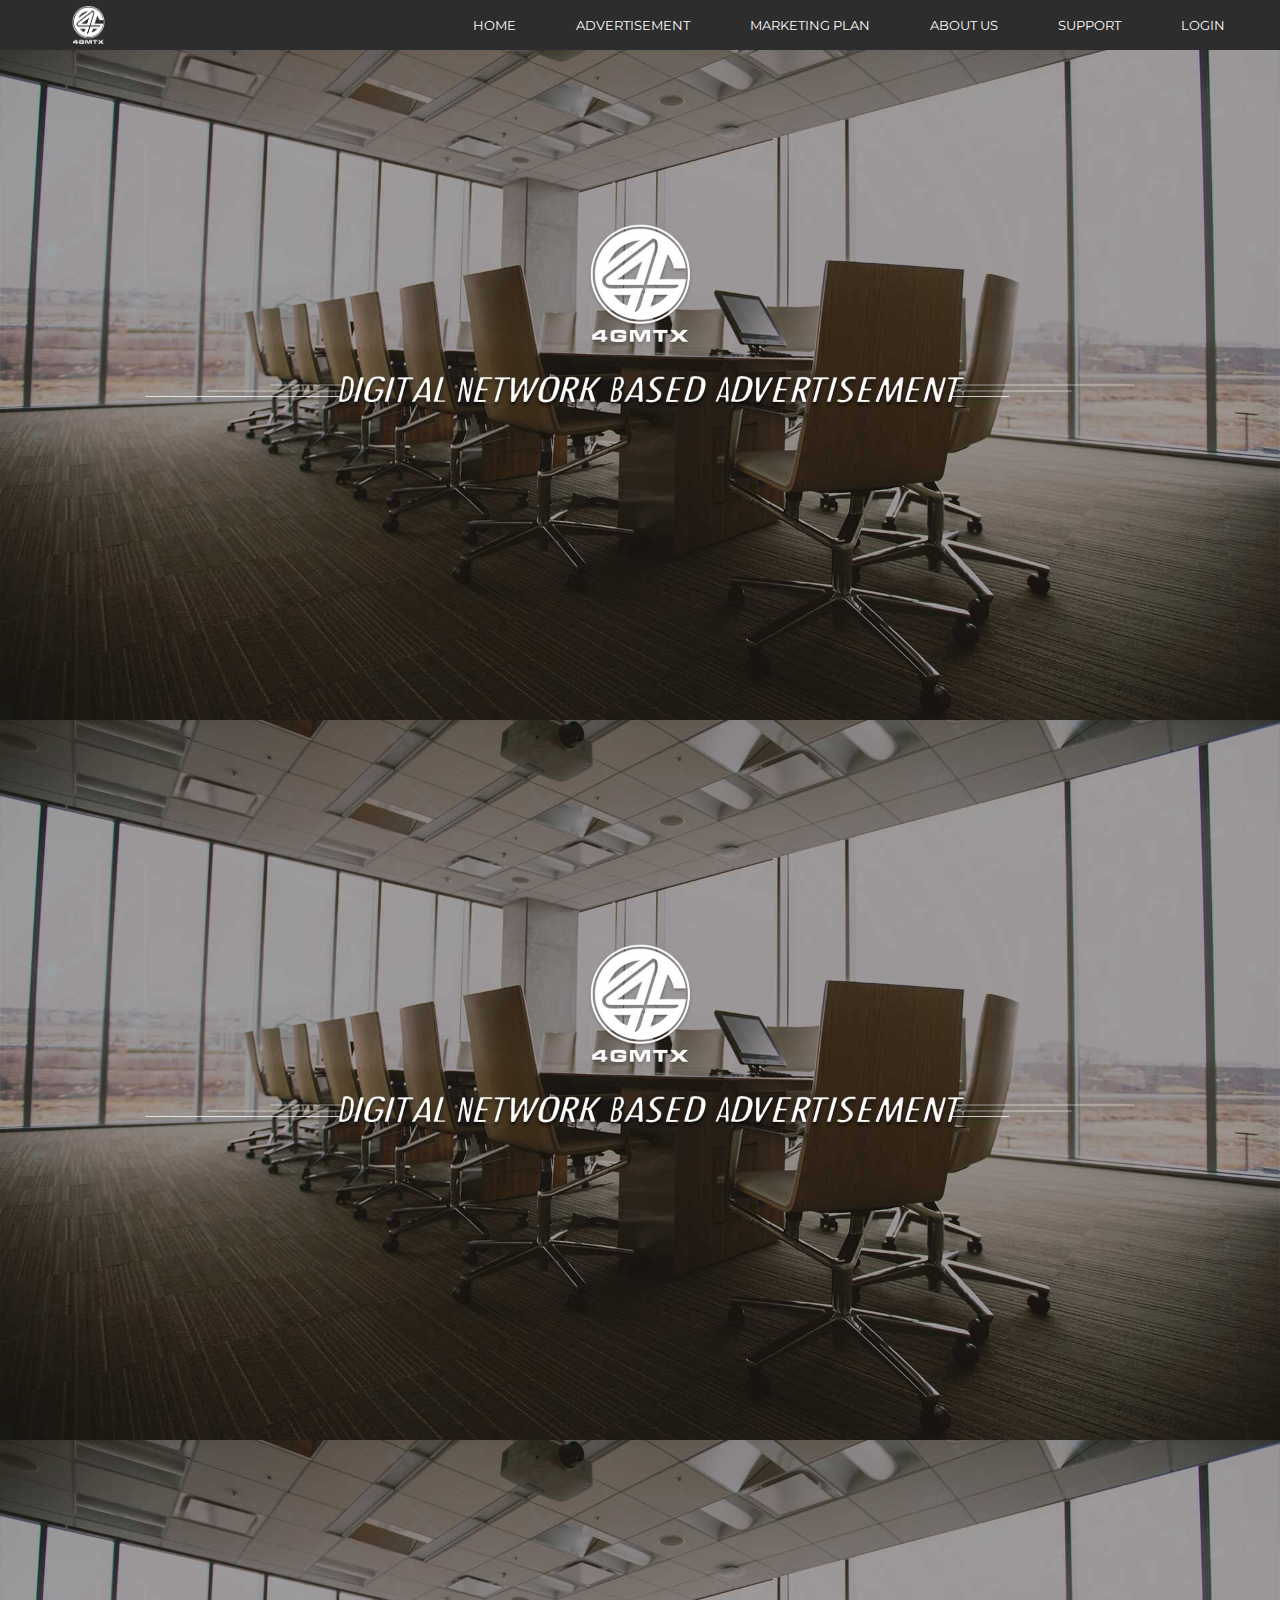
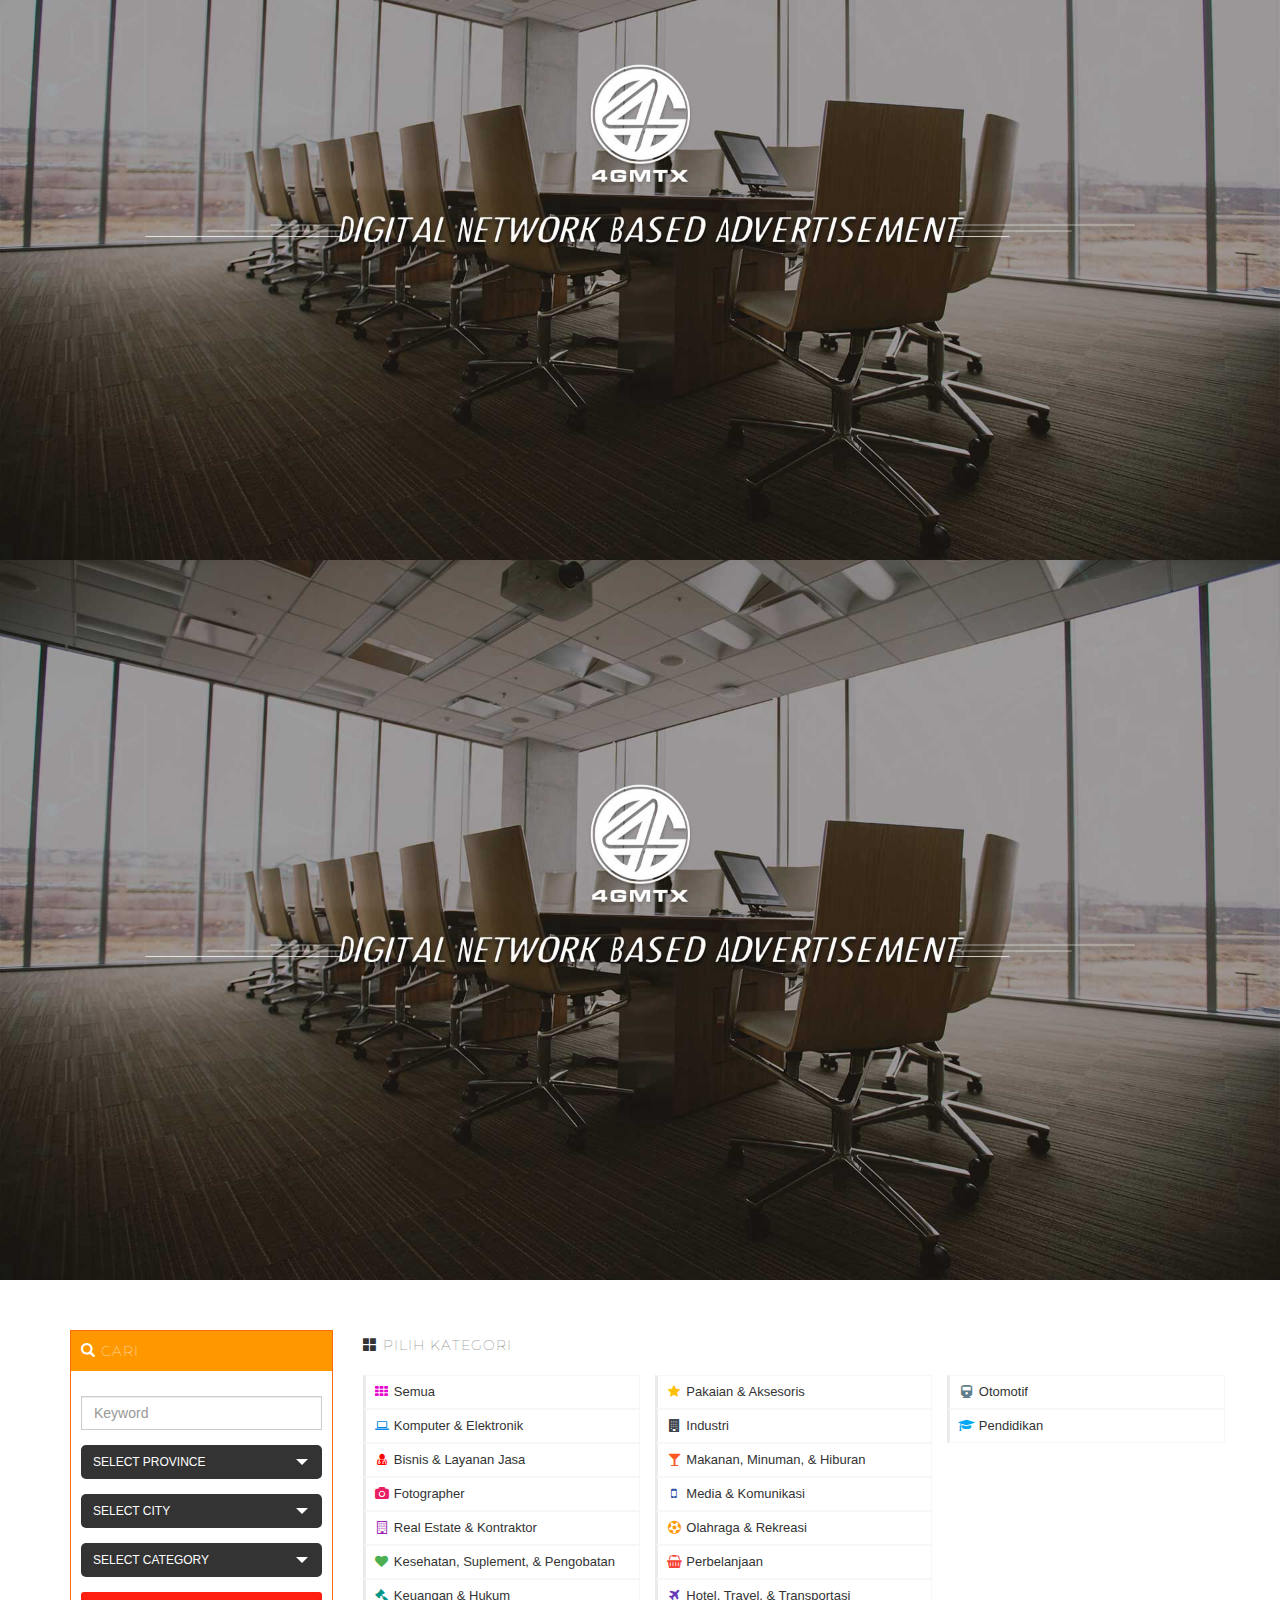
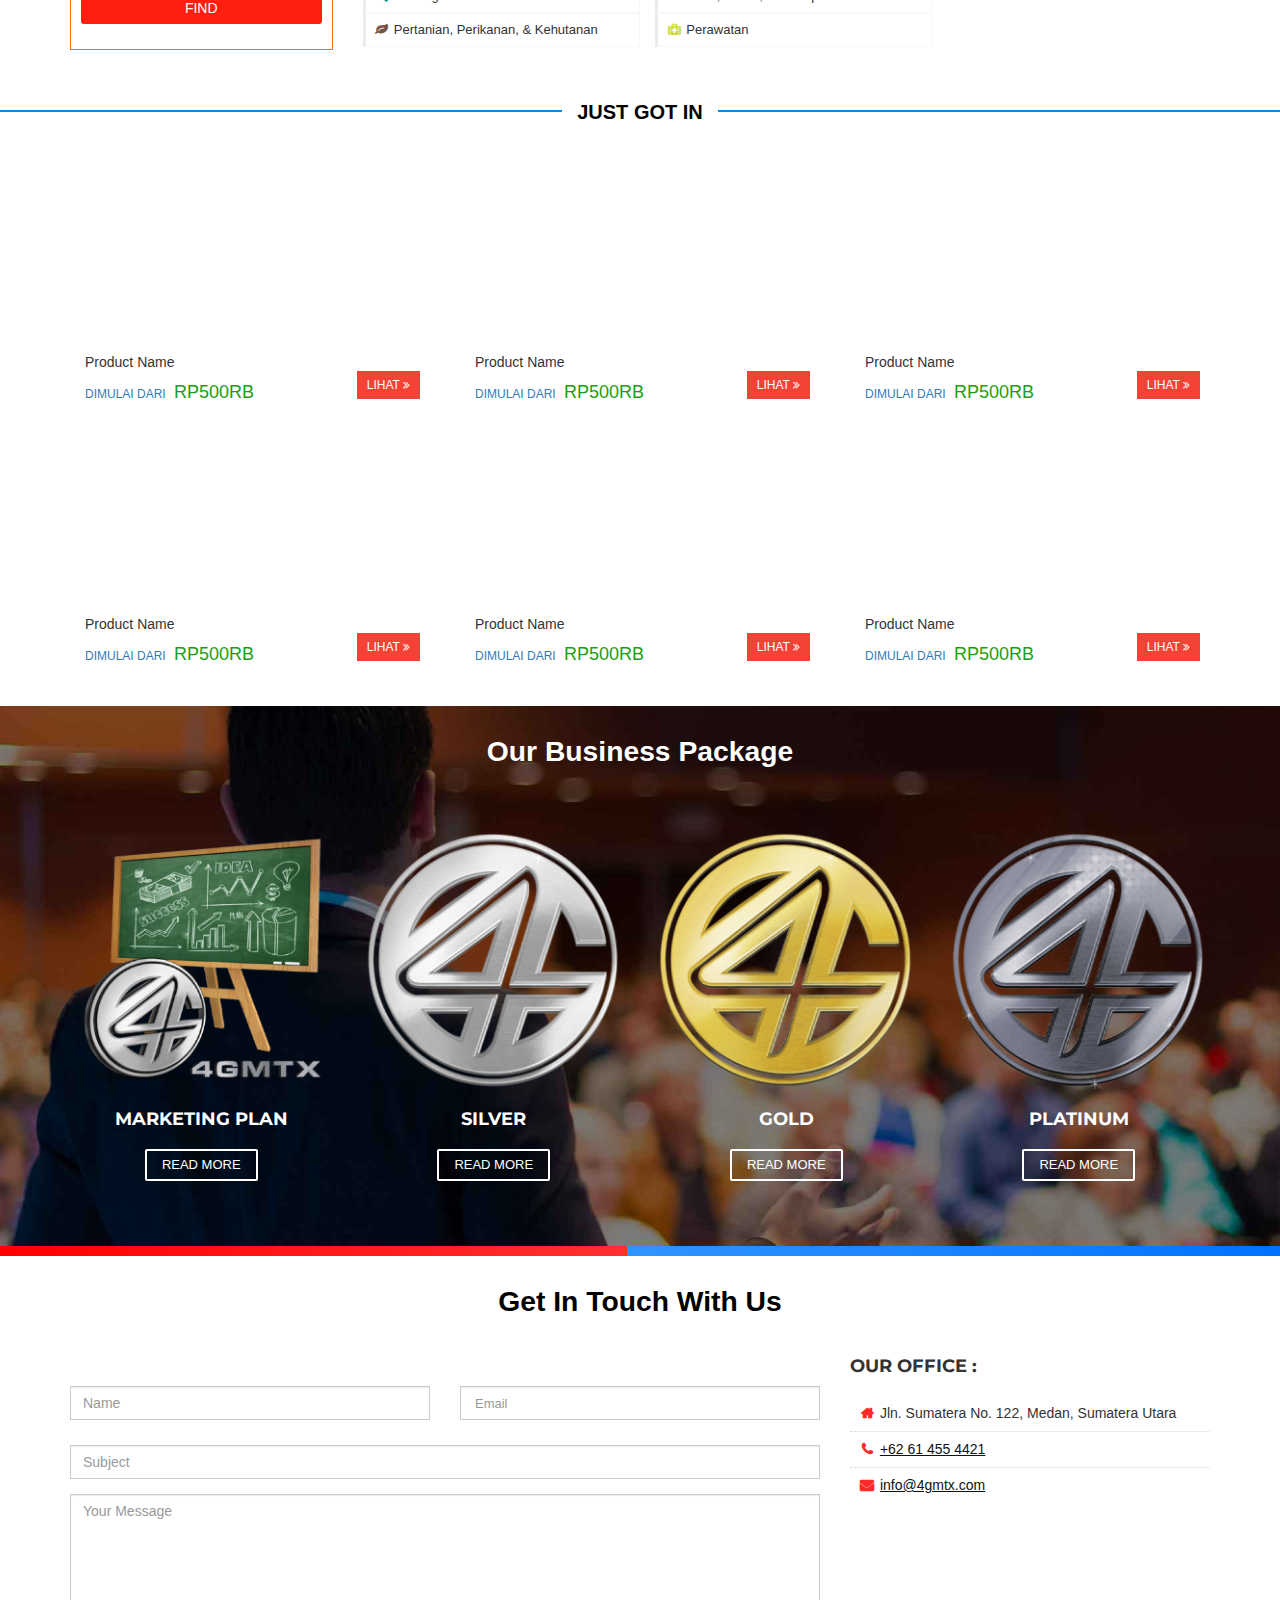
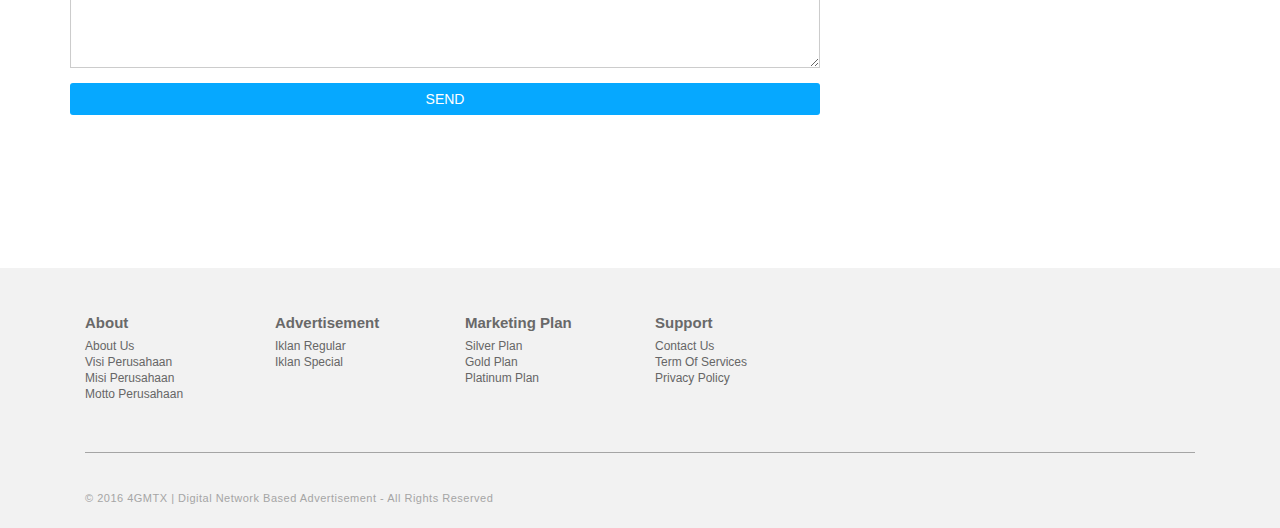
==== commit 83698d0a: "change homepage+gmaps" ====
--- a/index.html
+++ b/index.html
@@ -61,7 +61,6 @@
 
 			<section class="padbot0" style="padding: 50px 0;">
 				<div id="product" class="container"></div>
-				<div id="about"></div>
 				<div id="stockist"></div>
 				<div id="support"></div>
 			</section>
--- a/css/custom.css
+++ b/css/custom.css
@@ -1,11 +1,11 @@
 /*
- *	Custom CSS for mPS
- *	1.0: Normalize
- *	1.1: Typebase
- *	2.0: Header
- *	3.0: Slider
- *	4.0: Box + Panel
- *	5.0: About + Stockist + Support
+ *  Custom CSS for mPS
+ *  1.0: Normalize
+ *  1.1: Typebase
+ *  2.0: Header
+ *  3.0: Slider
+ *  4.0: Box + Panel
+ *  5.0: About + Stockist + Support
  */
 
 // 1.0: Normalize
@@ -53,6 +53,44 @@
 	border:2px solid #0589E6;
 	box-shadow:inset 0 1px 1px rgba(0, 0, 0, .05);
 	transform:translateX(-50%);
+}
+
+.fancy {
+	line-height: 0.5;
+	text-align: center;
+	font-size: 20px;
+}
+
+@media only screen 
+and (max-device-width: 480px) {
+	.fancy {
+		font-size: 14px;
+	}
+}
+
+.fancy span {
+	display: inline-block;
+	position: relative;
+}
+
+.fancy span:before,
+.fancy span:after {
+	content: "";
+	position: absolute;
+	height: 5px;
+	border-bottom: 2px solid #0589E6;
+	top: 0;
+	width: 600px;
+}
+
+.fancy span:before {
+	right: 100%;
+	margin-right: 15px;
+}
+
+.fancy span:after {
+	left: 100%;
+	margin-left: 15px;
 }
 
 /* For glory of Satan, 
@@ -275,15 +313,6 @@
 	margin: 5px 10px;
 }
 
-#newest-slide .portfolio-border {
-	padding: 10px 25px;
-}
-
-#newest-slide img {
-	border-bottom: 3px solid #f10d0d;
-	padding-bottom: 10px;
-}
-
 .owl-theme .owl-nav [class*="owl-"] {
 	background: #0095ff;
 	border-radius: 0;
@@ -342,6 +371,14 @@
 	.category-box {
 		margin-top: 15px;
 	}
+}
+
+.category-box .box-header {
+	margin-top: 0;
+}
+
+.category-box div {
+	padding-right: 0;
 }
 
 .category-box ul {
@@ -364,7 +401,7 @@
 	border-width: 1px 1px 1px 3px;
 	display: block;
 	font-size: 14px;
-	padding: 10px;
+	padding: 5px 8px;
 	font-size: 13px;
 	color: #333;
 }
@@ -382,42 +419,24 @@
 	}
 }
 
-.cats-panel p {
-	margin-top: 0;
-	font-size: 14px;
-}
-
-.cats-panel .left-meta-post {
-	margin-right: 0;
-}
-
-.cats-panel .right-meta-post {
-	padding: 7px 10px 0;
-	width: 80%;
-}
-
-.cats-panel .post-title {
-	margin: 8px 0;
-}
-
-.cats-panel .fa {
-	color: #00bcd4;
-}
-
-.cats-panel .read-more {
-	bottom: 5px;
-	right: 10px;
-}
-
-.cats-panel .post-image {
-	float: left;
-	width: 150px;
-	height: 150px;
+.product-list {
+	padding-top: 10px;
+	padding-bottom: 25px;
+}
+
+.product-list .item {
+	margin-top: 25px;
+	margin-bottom: 10px;
+}
+
+.product-list .item-image {
 	position: relative;
 	overflow: hidden;
-}
-
-.cats-panel .post-image img {
+	height: 150px;
+	width:100%;
+}
+
+.product-list .item-image img {
 	position: absolute;
 	top: -9999px;
 	bottom: -9999px;
@@ -426,49 +445,39 @@
 	margin: auto;
 }
 
-.cats-panel .post-content {
-	float: left;
-	margin-left: 10px;
-}
-
-@media only screen 
-and (max-device-width: 480px) {
-	.cats-panel .left-meta-post {
-		display: table;
-		float: none;
-		width: 100%;
-	}
-
-	.cats-panel .left-meta-post .post-date {
-		width: auto;
-		display: table-cell;
-		border-right: thin solid #fff;
-		border-bottom: thin solid #fff;
-	}
-
-	.cats-panel .left-meta-post .post-date:last-child {
-		border-right: none;
-	}
-
-	.cats-panel .left-meta-post .post-date .day {
-		font-size: 18px;
-	}
-
-	.cats-panel .right-meta-post {
-		display: table;
-		float: none;
-		width: 100%;
-		padding: 0;
-	}
-
-	.cats-panel .post-image {
-		width: 100%;
-	}
-}
-
-#categoryTabPane {
-	padding: 0;
-	border: none;
+.product-list .item-info {
+	position: relative;
+	margin-top: 5px;
+}
+
+.product-list .item-info:hover .item-name {
+	text-decoration: underline;
+}
+
+.product-list .item-info .item-name {
+	color: #333;
+	font-size: 14px;
+}
+
+.product-list .item-info .item-desc {
+	margin-top: 0;
+	text-transform: uppercase;
+	font-size: 12px;
+}
+
+.product-list .item-info .item-desc span {
+	font-size: 18px;
+	margin-left:5px;
+	color: #1A9F14;
+}
+
+.product-list .item-info .btn {
+	position: absolute;
+	right: 25px;
+	bottom: 10px;
+	border-radius: 0;
+	background-color: #F44336;
+	text-transform: uppercase;
 }
 
 // 5.0: About + Stockist + Support
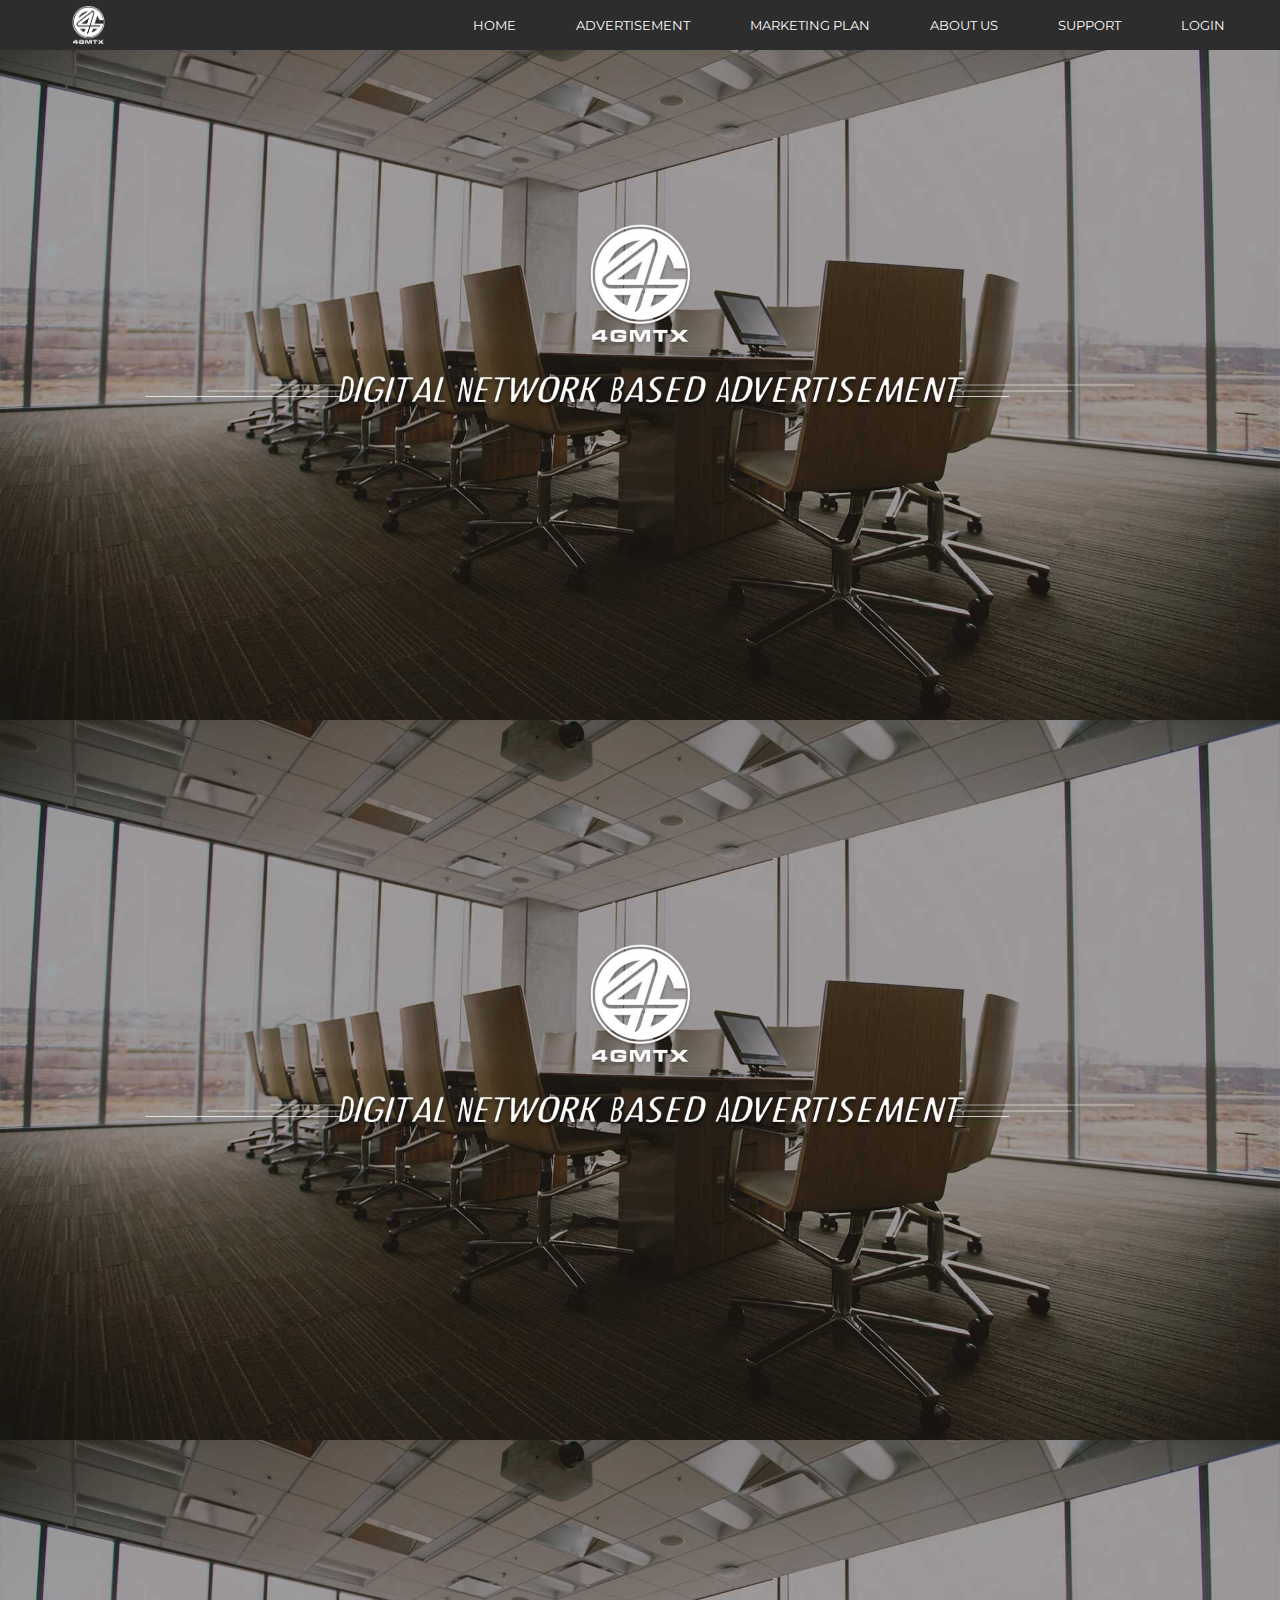
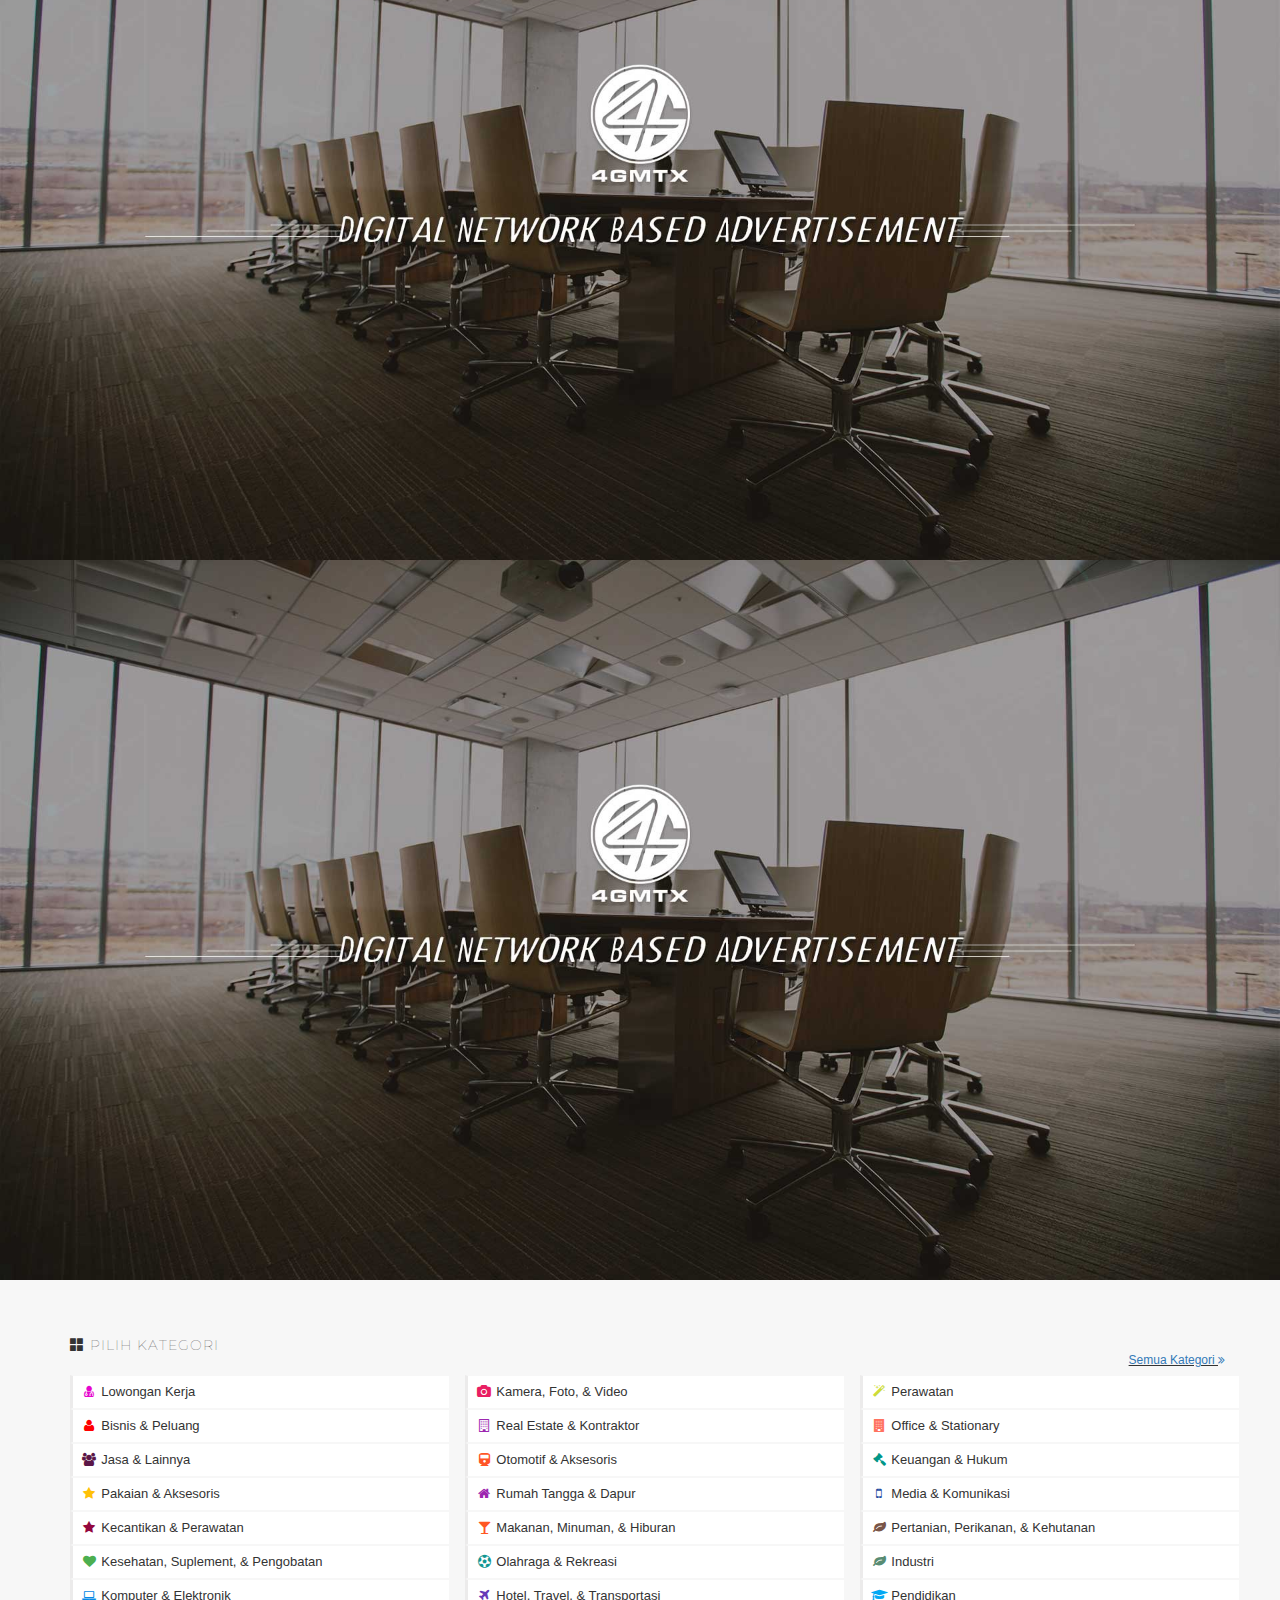
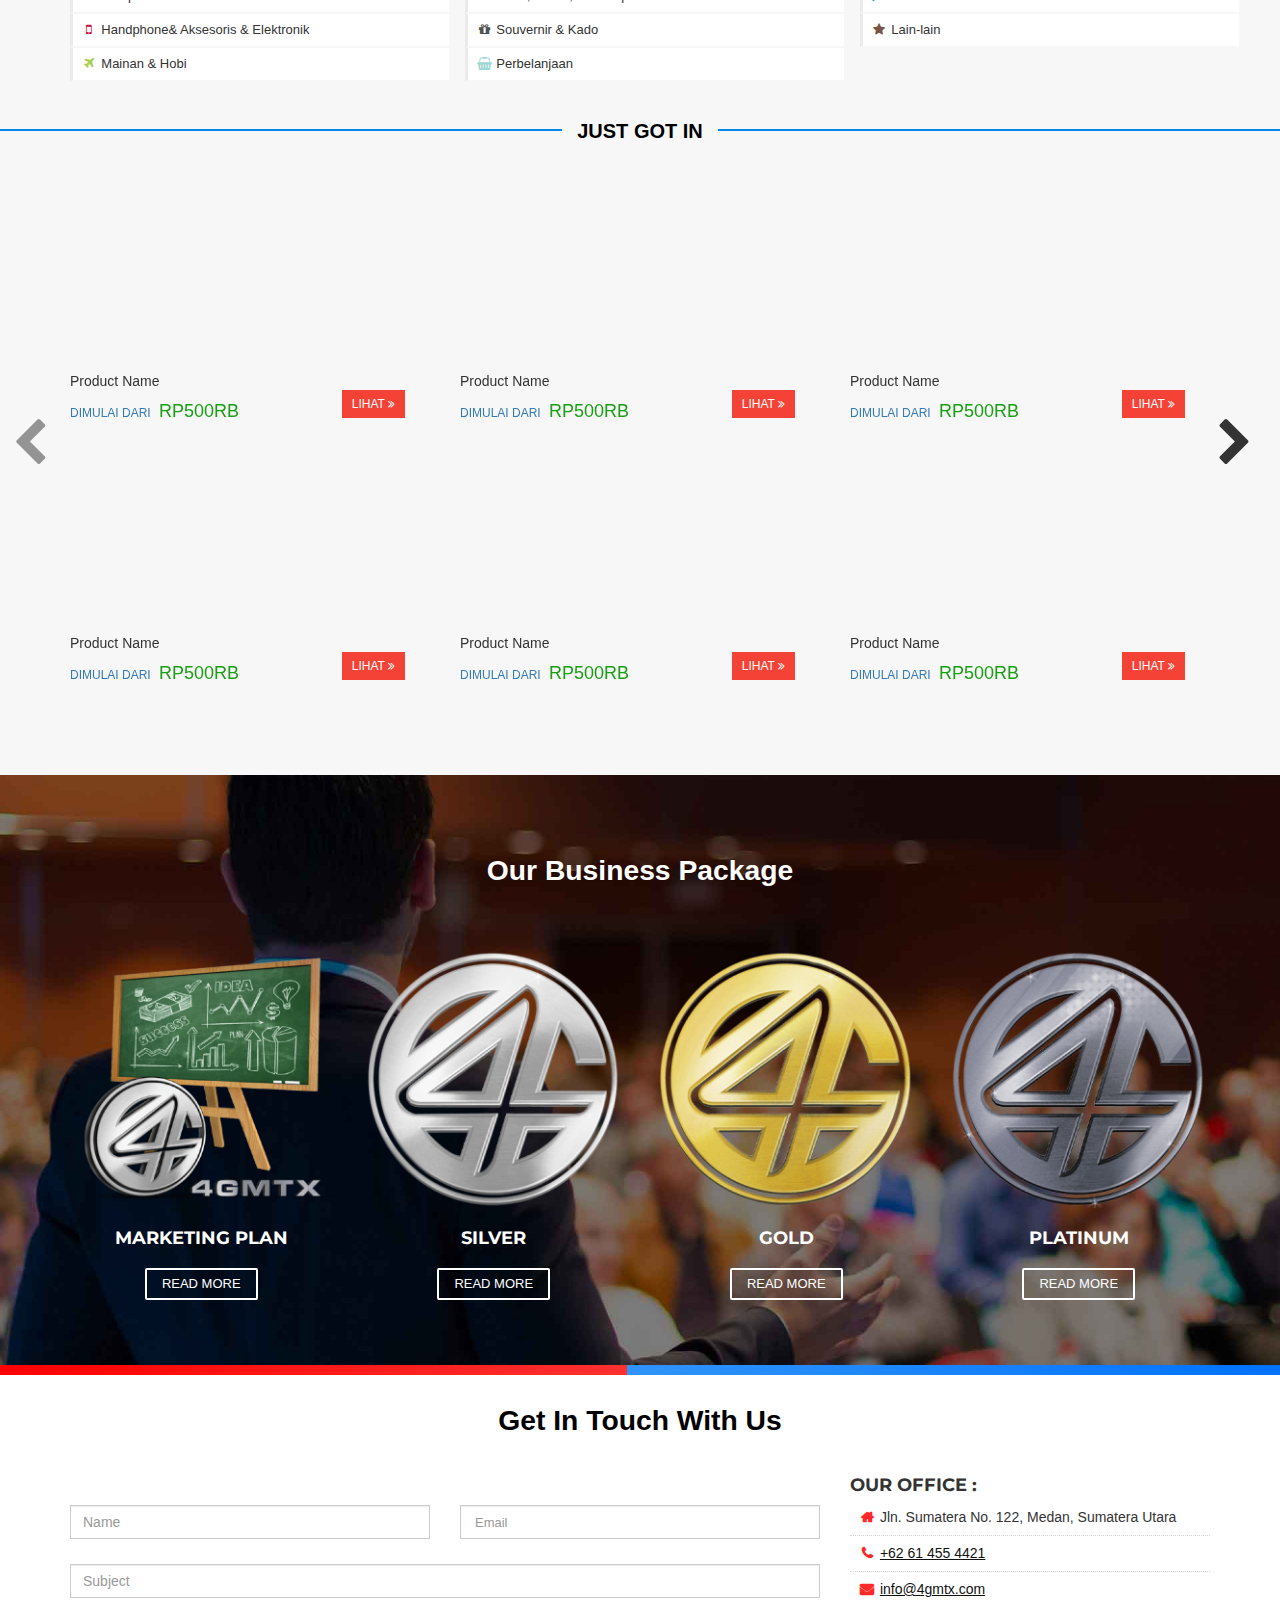
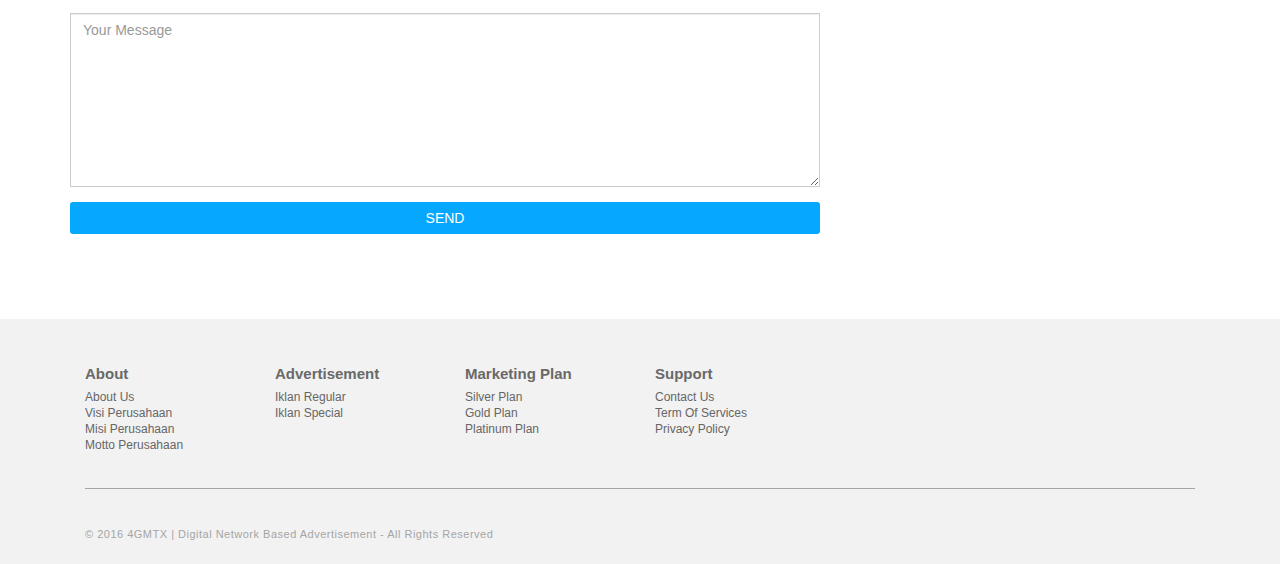
==== commit 49297bb7: "revisi 2" ====
--- a/index.html
+++ b/index.html
@@ -59,11 +59,9 @@
 				</div>
 			</div>
 
-			<section class="padbot0" style="padding: 50px 0;">
-				<div id="product" class="container"></div>
-				<div id="stockist"></div>
-				<div id="support"></div>
-			</section>
+			<section id="product" class="section-main section-grey"></section>
+			<section id="stockist" class="section-main"></section>
+			<section id="support"></section>
 		</div>
 		<footer id="footer"></footer>
 	</div>
--- a/css/easydropdown.css
+++ b/css/easydropdown.css
@@ -28,18 +28,16 @@
 	cursor: pointer;
 	font-weight: 200;
 	background: #333;
-	padding: 5px 0px 5px;
-	
-	border-radius: 5px;
-	
+	padding: 5px 0px 5px;	
 	color:  #000;
 	-webkit-user-select: none;
 	-moz-user-select: none;
 	user-select: none;
+	z-index: 1;
 }
 
 .dropdown.open{
-	z-index: 2;
+	z-index: 3;
 }
 
 .dropdown:hover,
@@ -57,7 +55,7 @@
 	margin-top: -3px;
 	border: 6px solid transparent;
 	border-top: 6px solid #FFF;
-	z-index: 1;
+	z-index: 2;
 	
 	-webkit-transform-origin: 50% 20%;
 	-moz-transform-origin: 50% 20%;
@@ -150,7 +148,6 @@
 	overflow: hidden;
 	opacity: 0;
 	color: #fff;
-	border-radius: 5px;
 }
 
 .dropdown:hover div{
--- a/css/custom.css
+++ b/css/custom.css
@@ -5,7 +5,8 @@
  *  2.0: Header
  *  3.0: Slider
  *  4.0: Box + Panel
- *  5.0: About + Stockist + Support
+ *  5.0: Stockist + Support
+ *  6.0: Sidebar
  */
 
 // 1.0: Normalize
@@ -103,6 +104,10 @@
 	border-radius: 0 !important;
 }
 
+.input-group .form-control {
+	z-index: 0;
+}
+
 @media only screen 
 and (max-device-width: 480px) {
 	.mld_mainContent {
@@ -128,11 +133,7 @@
 	margin-bottom: 0;
 	font-size: 18px;
 }
-ul,
-ol {
-	margin-top: 1.5rem;
-	margin-bottom: 1.5rem;
-}
+
 ul li,
 ol li {
 	line-height: 1.5rem;
@@ -314,10 +315,30 @@
 }
 
 .owl-theme .owl-nav [class*="owl-"] {
-	background: #0095ff;
-	border-radius: 0;
-	padding: 10px 15px;
-	font-size: 18px;
+	background: transparent none repeat scroll 0 0;
+	color: #333;
+	font-size: 50px;
+}
+
+.owl-theme .owl-nav [class*="owl-"]:hover {
+	background: transparent none repeat scroll 0 0;
+	color: #008cee;
+}
+
+.owl-nav {
+	position: absolute;
+	width: 100%;
+	top: 40%;
+}
+
+.owl-prev {
+	position: absolute;
+	left: -55px;
+}
+
+.owl-next {
+	position: absolute;
+	right: -55px;
 }
 
 @media only screen 
@@ -365,6 +386,20 @@
 	font-family: Montserrat,"Helvetica Neue",Helvetica,Arial,sans-serif;
 }
 
+.section-main {
+	padding: 50px;
+}
+
+@media only screen 
+and (max-device-width: 980px) {
+	.section-main {
+		padding: 20px 5px;
+	}
+}
+
+.section-main.section-grey {
+	background-color: #f7f7f7;
+}
 
 @media only screen 
 and (max-device-width: 480px) {
@@ -375,6 +410,16 @@
 
 .category-box .box-header {
 	margin-top: 0;
+	margin-bottom: 15px;
+}
+
+.category-box .small-link {
+	font-size: 12px;
+	text-decoration: underline;
+}
+
+.category-box .owl-item {
+	padding: 0;
 }
 
 .category-box div {
@@ -480,7 +525,7 @@
 	text-transform: uppercase;
 }
 
-// 5.0: About + Stockist + Support
+// 5.0: Stockist + Support
 
 .heading {
 	position: relative;
@@ -591,3 +636,94 @@
 #support li:last-child {
 	border-bottom: none;
 }
+
+// 6.0: Sidebar
+
+.sidebar {}
+
+.sidebar h2 {
+	text-transform: uppercase;
+	margin-bottom: 15px;
+	padding-bottom: 10px;
+	border-bottom: thin solid #aaa;
+	font-size: 20px;
+}
+
+.sidebar-image {
+	position: relative;
+	overflow: hidden;
+	height: 150px;
+	width:100%;
+}
+
+.sidebar-image img {
+	position: absolute;
+	top: -9999px;
+	bottom: -9999px;
+	left: -9999px;
+	right: -9999px;
+	margin: auto;
+}
+
+.sidebar-widget ul li {
+	margin-bottom: 0;
+	border-bottom: none;
+}
+
+.sidebar-widget ul li:first-child {
+	border-top-left-radius: 0;
+	border-top-right-radius: 0;
+}
+
+.sidebar-widget ul li:last-child {
+	border-bottom-left-radius: 0;
+	border-bottom-right-radius: 0;
+	border-bottom: 1px solid #ddd;
+}
+
+.sidebar-widget ul li:before, .sidebar-widget ul li:after {
+	clear: both;
+	display: block;
+	content: ' ';
+}
+
+.sidebar-widget ul li p {
+	font-size: 14px;
+}
+
+.sidebar-widget ul li .fa {
+	margin-right: 8px;
+	color: #F44336;
+	font-size: 18px;
+}
+
+.sidebar-widget ul li .pull-left {
+	font-weight: bold;
+	font-size:12px;
+}
+
+.sidebar-widget .input-group-addon {
+	border: none;
+	background-color: #F44336;
+	color: #fff;
+}
+
+.sidebar-widget form [type=submit] {
+	border-radius: none;
+}
+
+.replika-container .nav-tabs > li {
+	width: 25%;
+}
+
+.replika-container .nav-tabs > li > a {
+	margin-right: 0;
+	font-size: 12px;
+	text-transform: uppercase;
+	border-radius: none;
+}
+
+.replika-container .tab-content {
+	border: none;
+	padding: 0 12px 16px 0;
+}
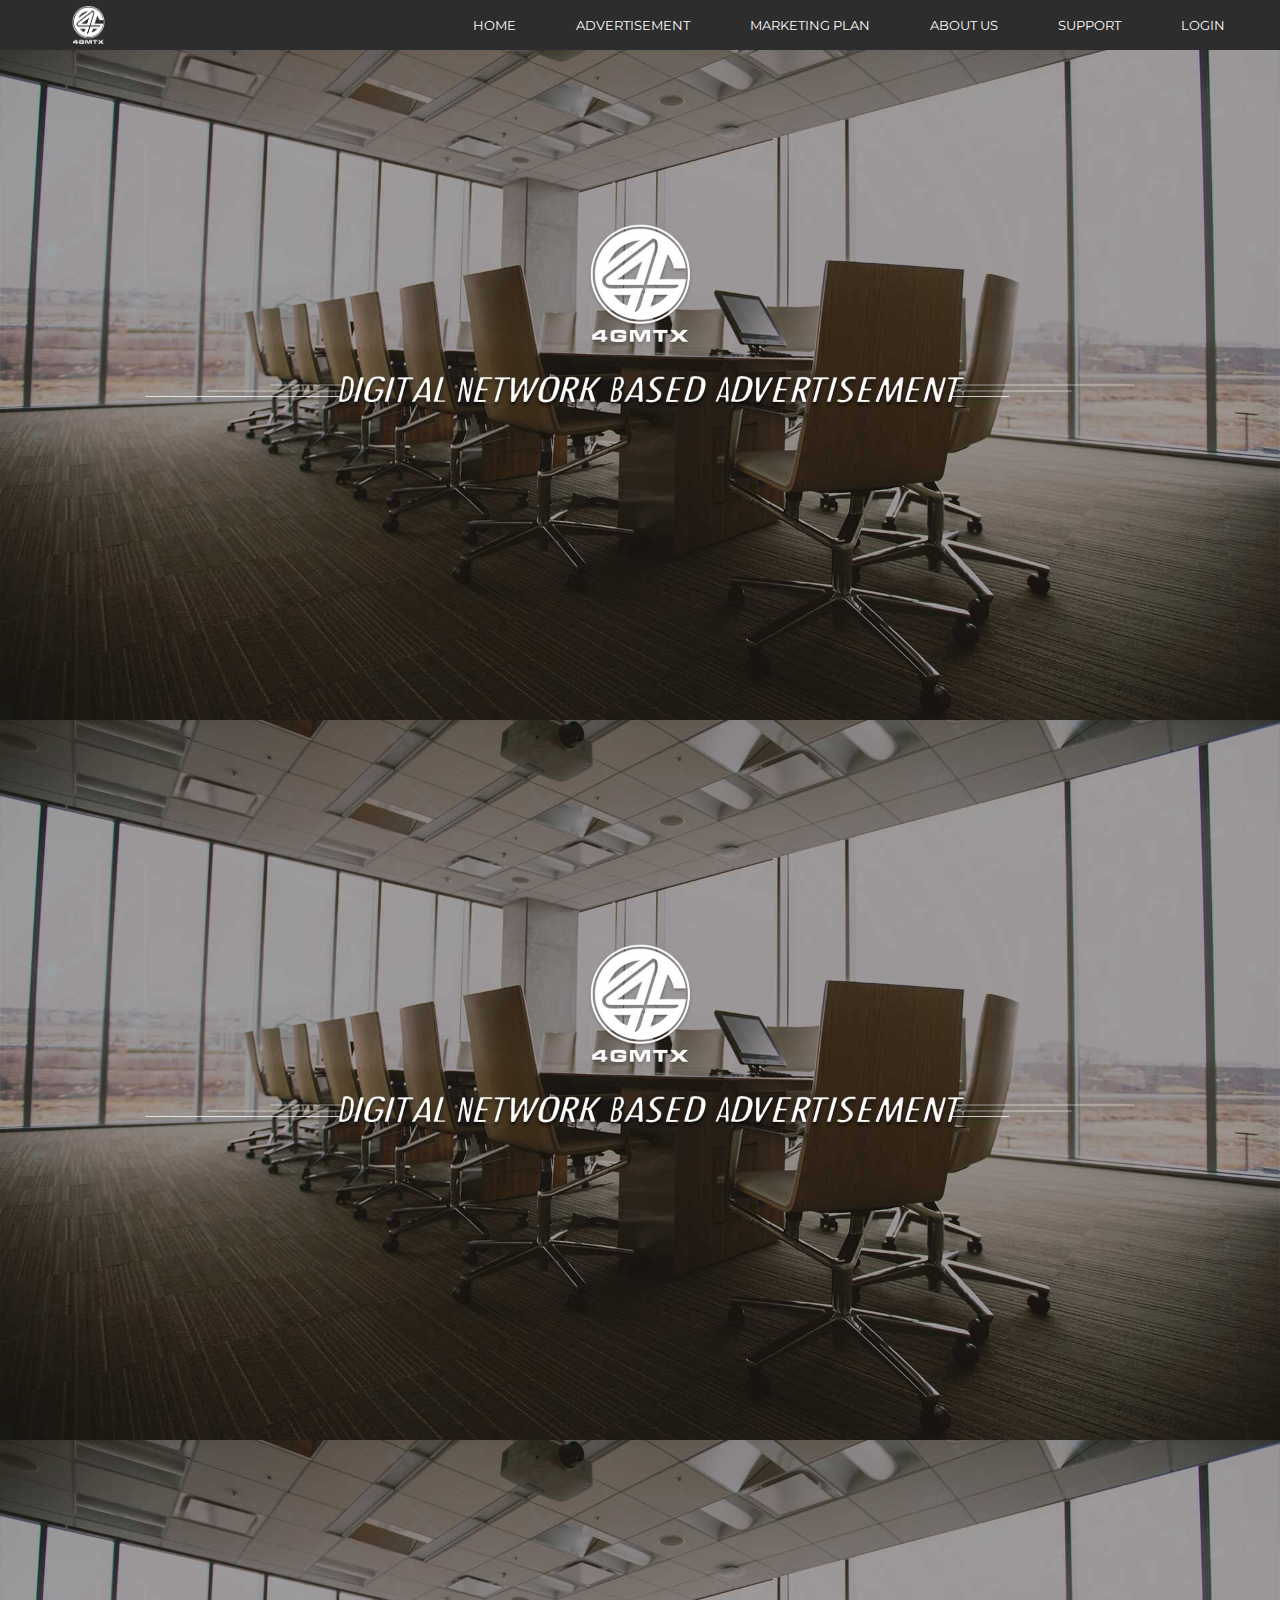
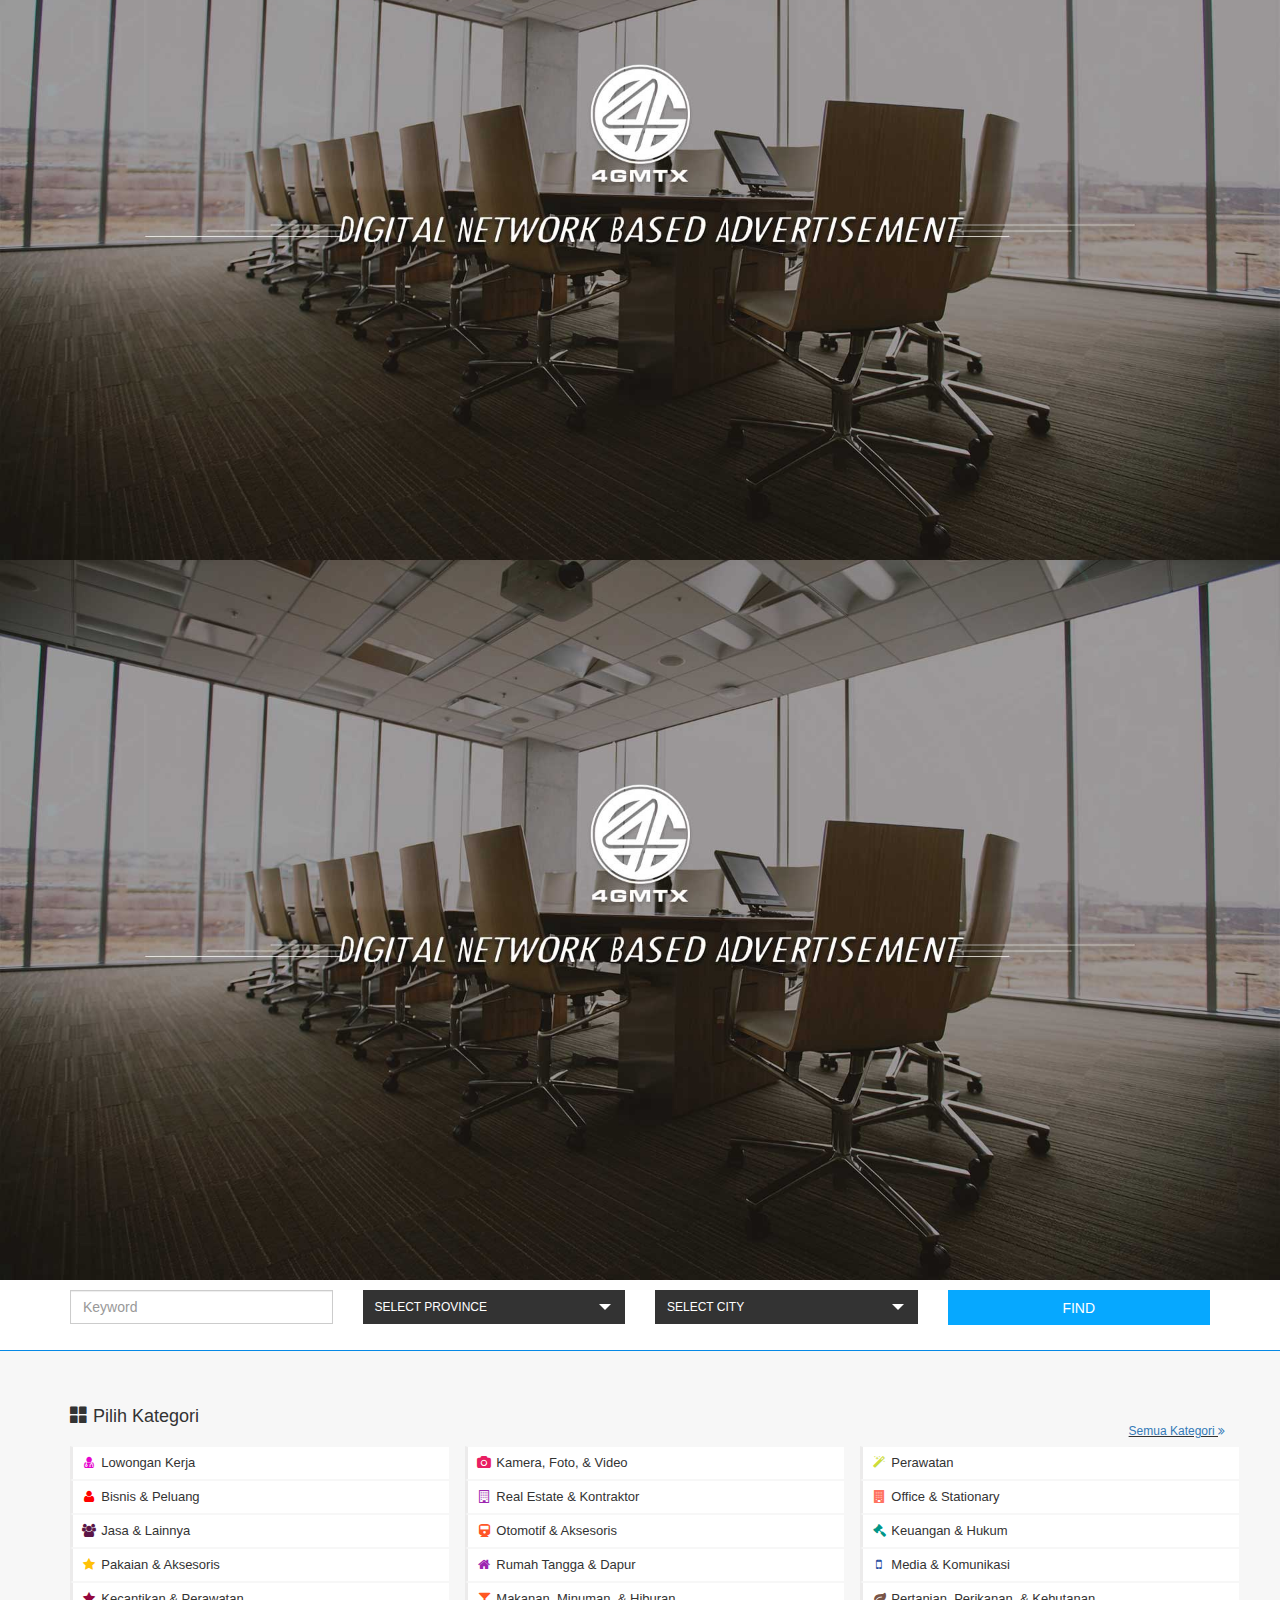
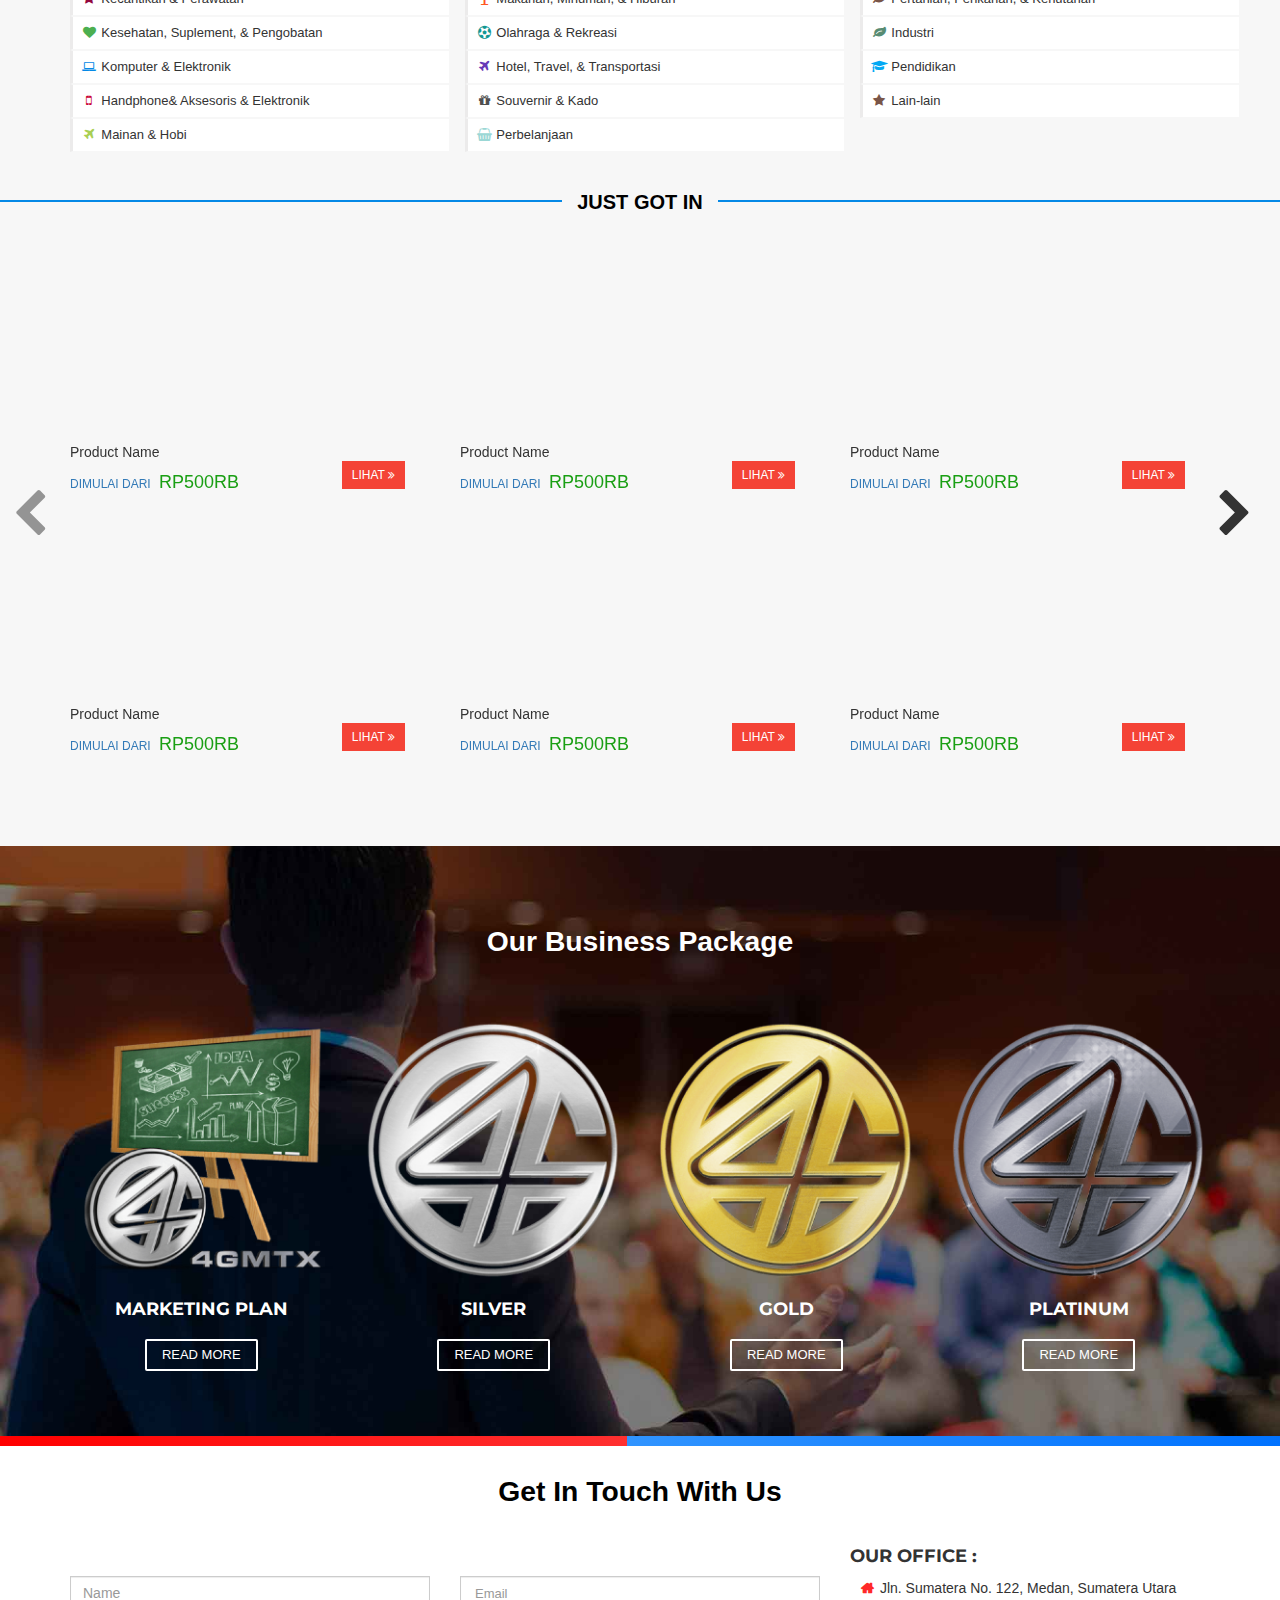
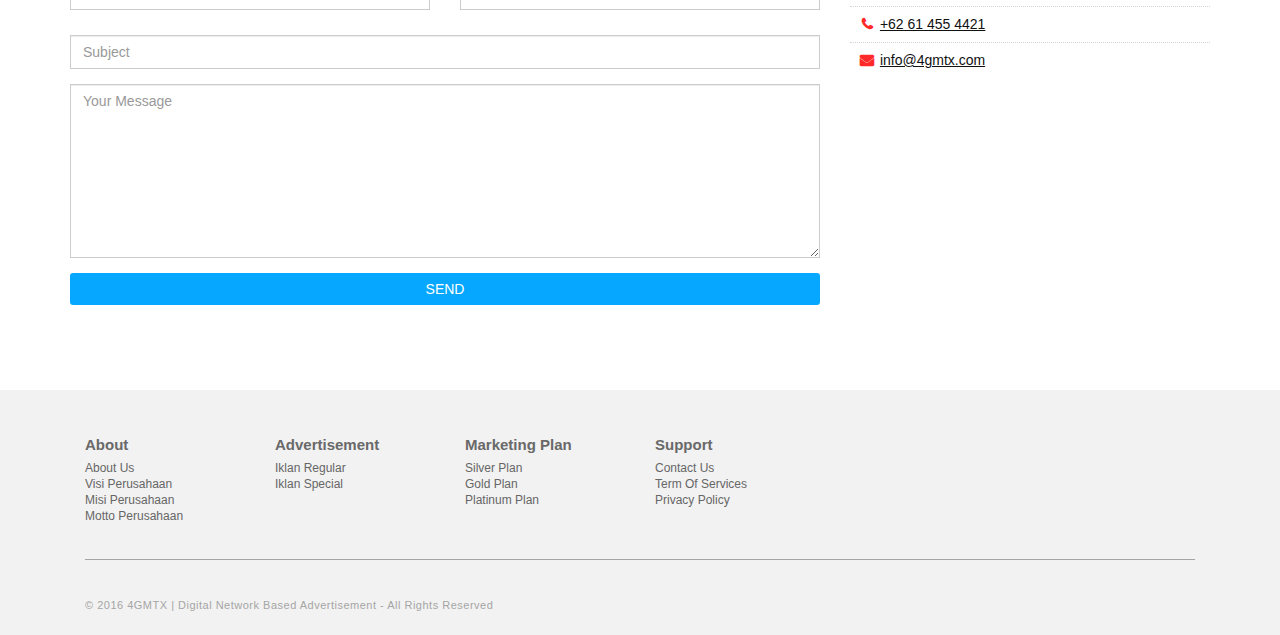
==== commit 3248d1d3: "+ search box" ====
--- a/index.html
+++ b/index.html
@@ -31,7 +31,6 @@
 	<style type="text/css">
 		/* have to put this here in FF, please move these to your stylesheet later */
 		.sticky {left: 0;position: fixed;top: 0;width: 100%;background: rgba(0, 0, 0, .75);}
-		.search-box {border: thin solid #ff6b08;}
 	</style>
 </head>
 
@@ -59,6 +58,7 @@
 				</div>
 			</div>
 
+			<section id="search" style="padding: 10px 20px;border-bottom: thin solid #0589E6;"></section>
 			<section id="product" class="section-main section-grey"></section>
 			<section id="stockist" class="section-main"></section>
 			<section id="support"></section>
--- a/css/custom.css
+++ b/css/custom.css
@@ -56,6 +56,10 @@
 	transform:translateX(-50%);
 }
 
+.no-padding {
+	padding:0;
+}
+
 .fancy {
 	line-height: 0.5;
 	text-align: center;
@@ -354,36 +358,11 @@
 	background: #00bcd4;
 }
 
-// 4.0: Box + Panel
-
-.search-box {
-	border: thin solid #F4F0F0;
-}
+/* 4.0: Box + Panel */
 
 .search-box button[type=submit] {
-	background-color: #FF1F10;
-}
-
-.search-box button[type=submit]:hover {
-	background-color: #FF5144;
-}
-
-.search-box .box-header {
-	background: #ff9800 none repeat scroll 0 0;
-	color: #fff;
-	padding: 10px;;
-}
-
-.search-box form  {
-	padding: 25px 10px;
-}
-
-.box-header {
-	font-size: 14px;
-	text-transform: uppercase;
-	letter-spacing: 1px;
-	font-weight: lighter;
-	font-family: Montserrat,"Helvetica Neue",Helvetica,Arial,sans-serif;
+	border-radius: 0;
+	height: 35px;
 }
 
 .section-main {
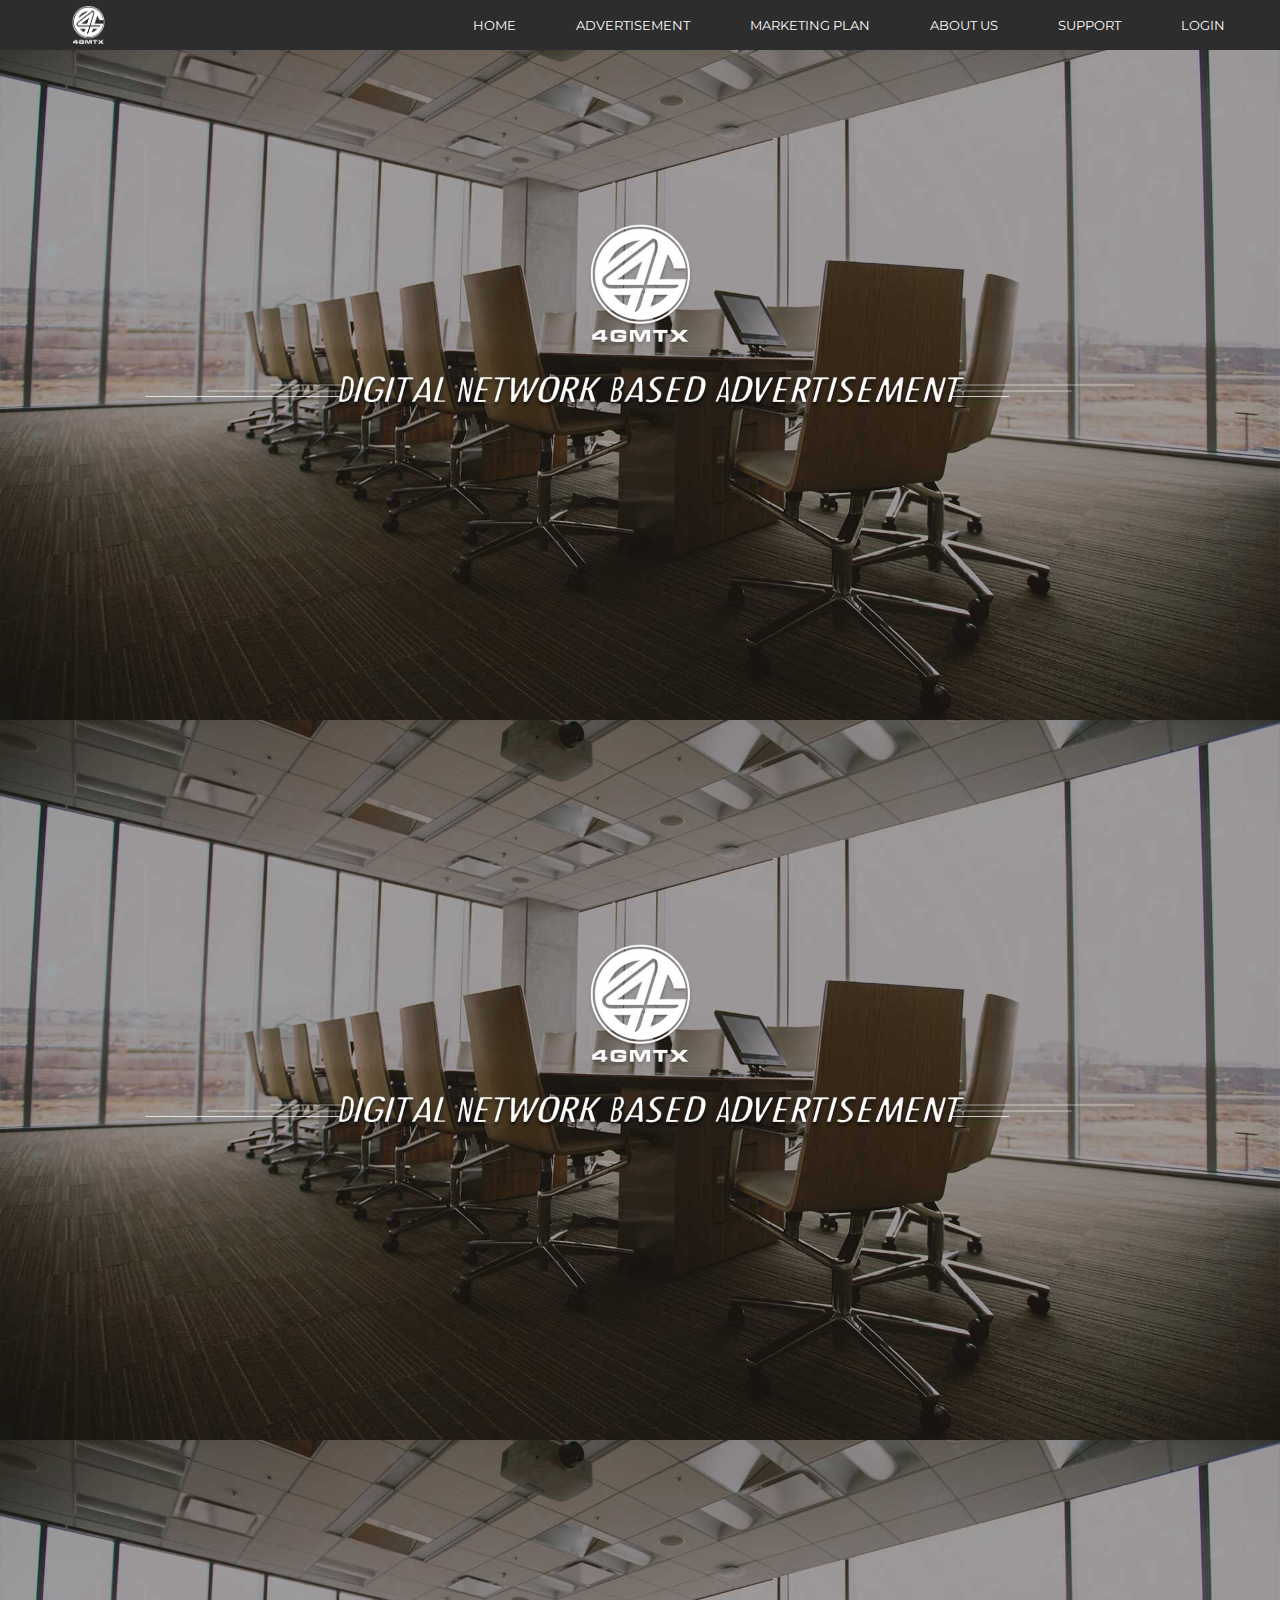
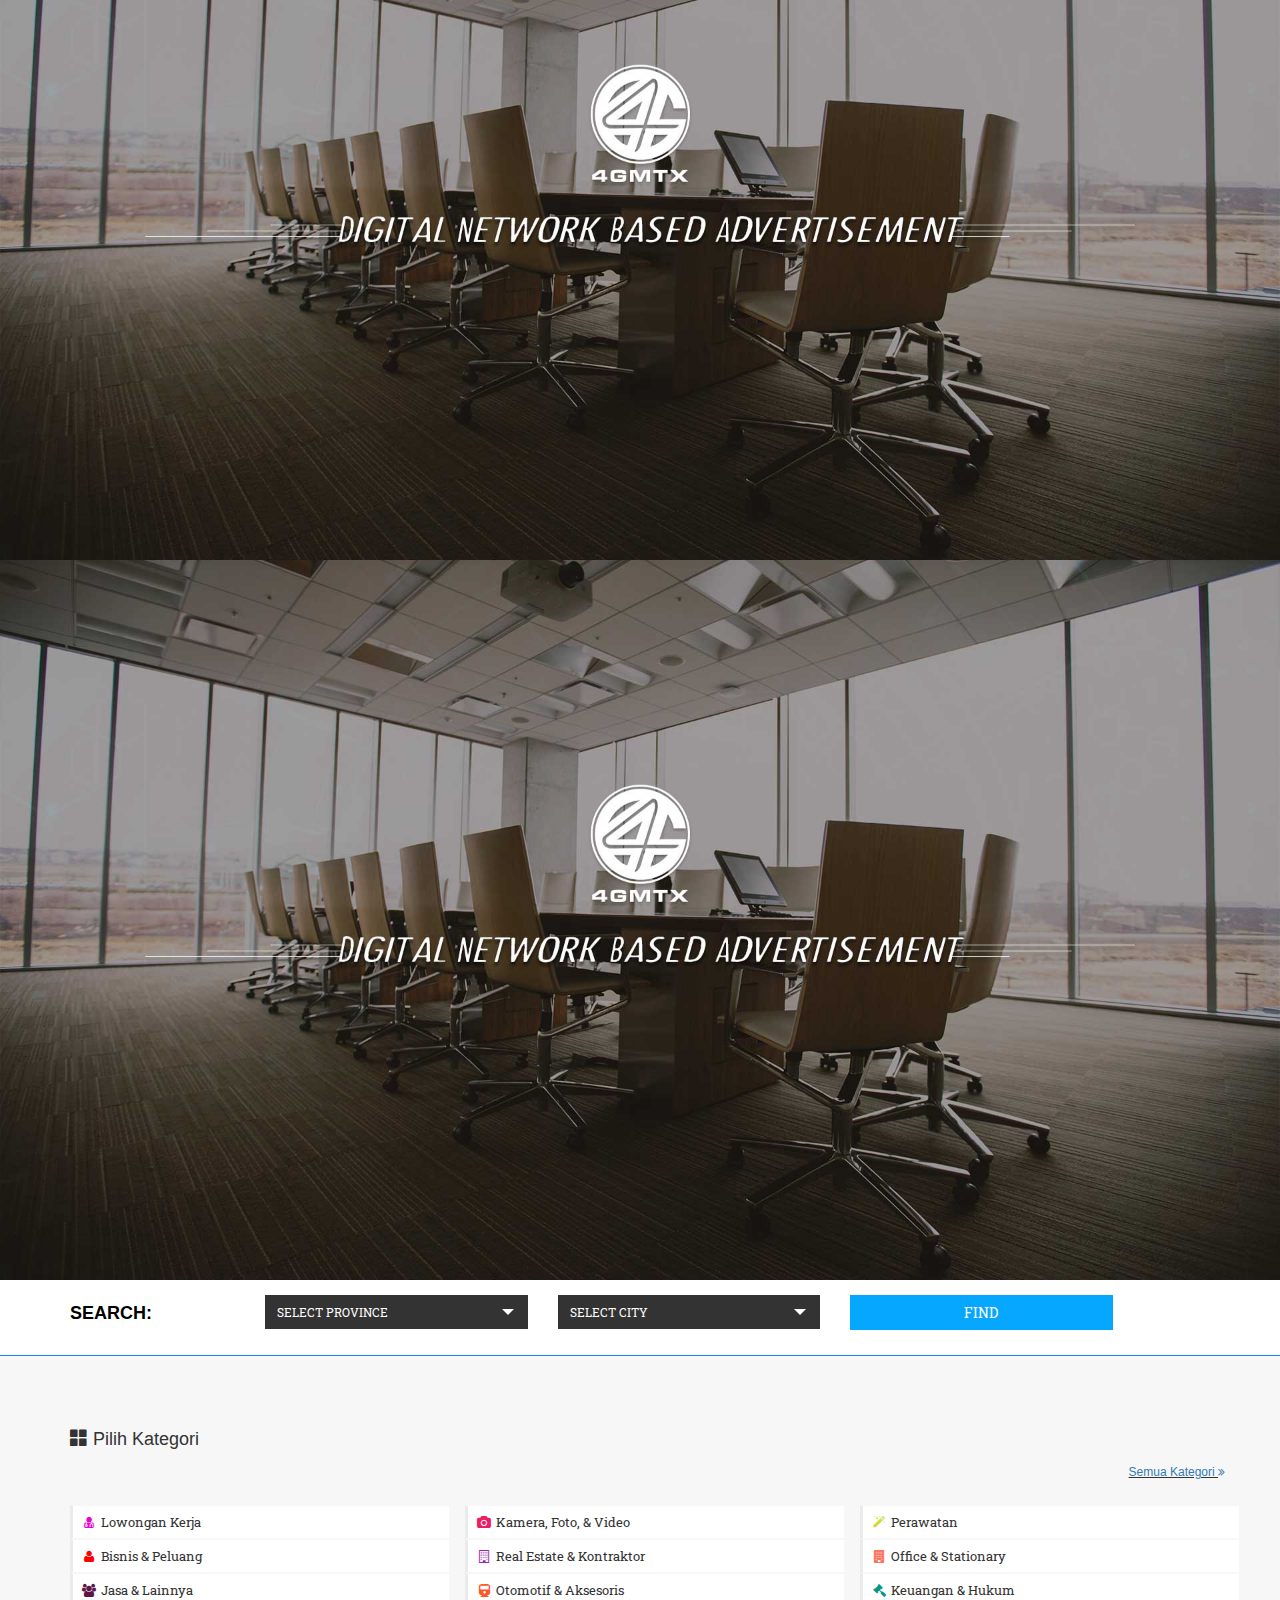
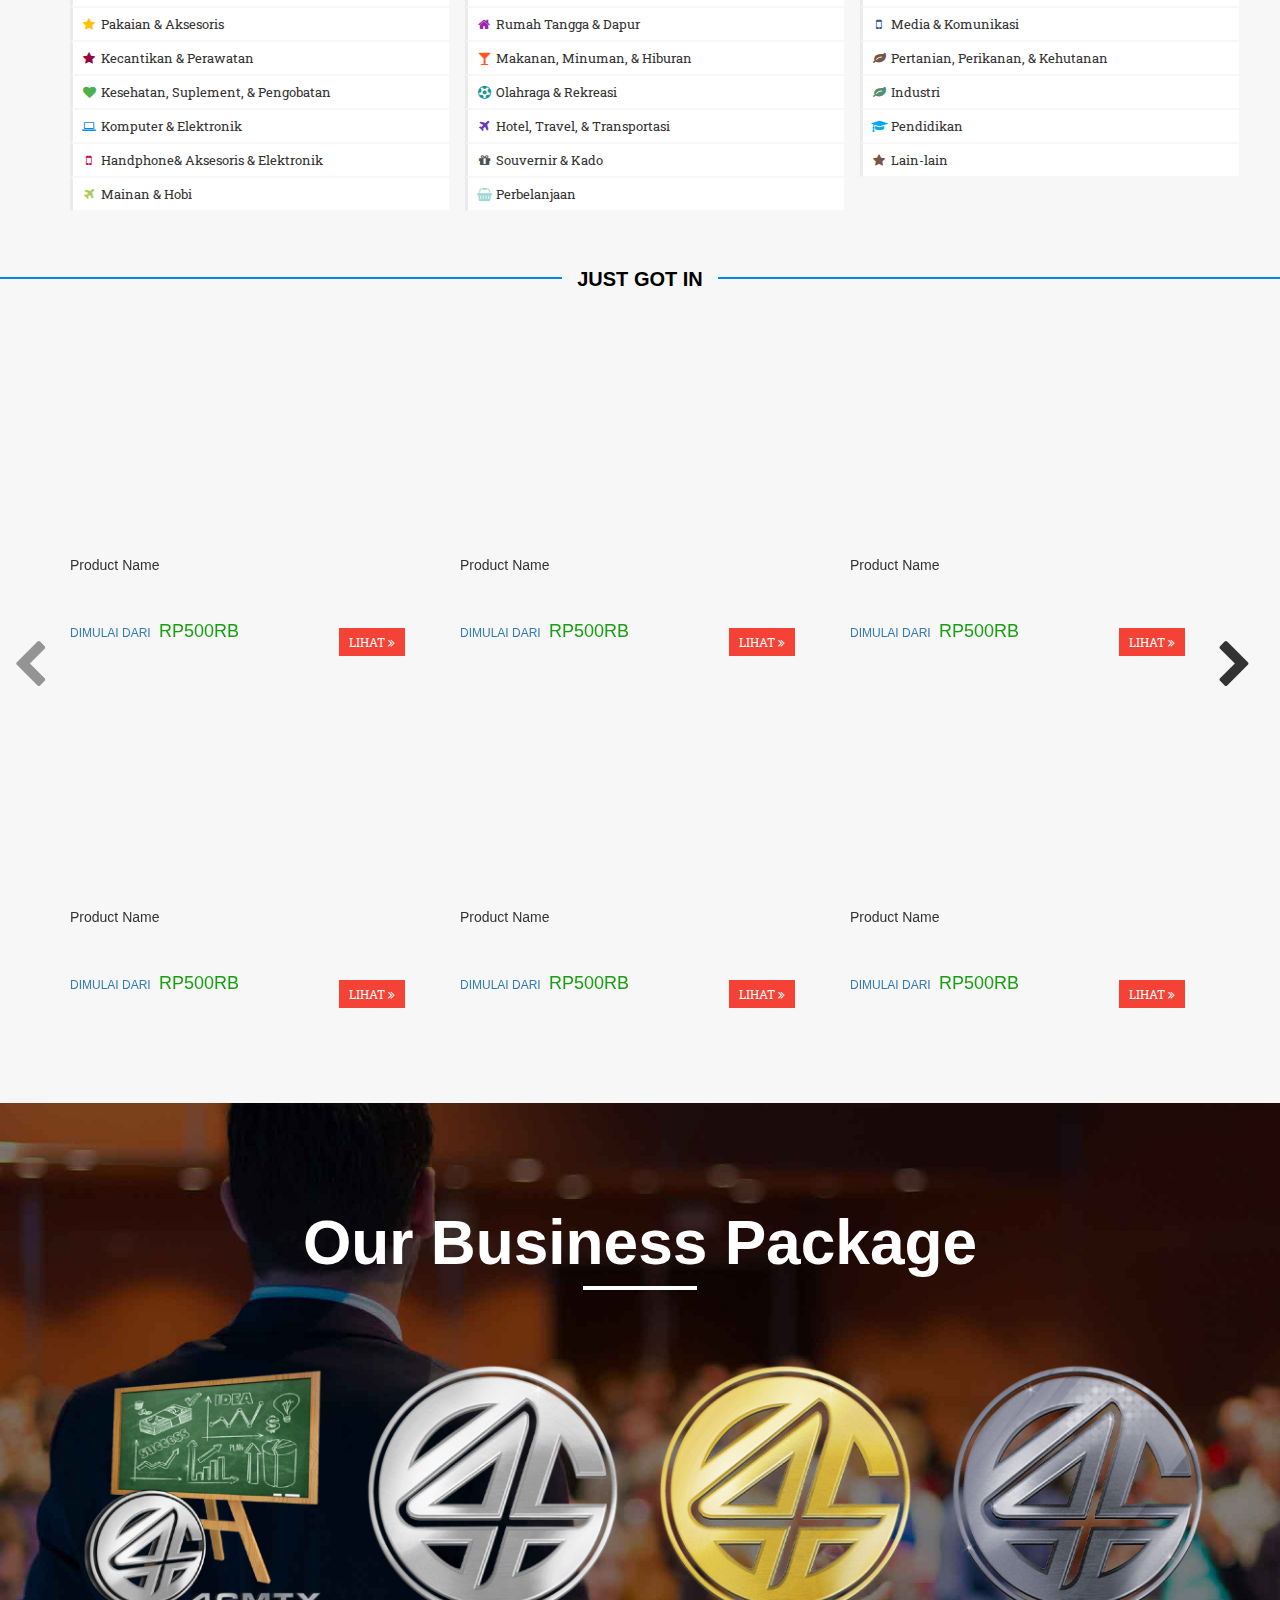
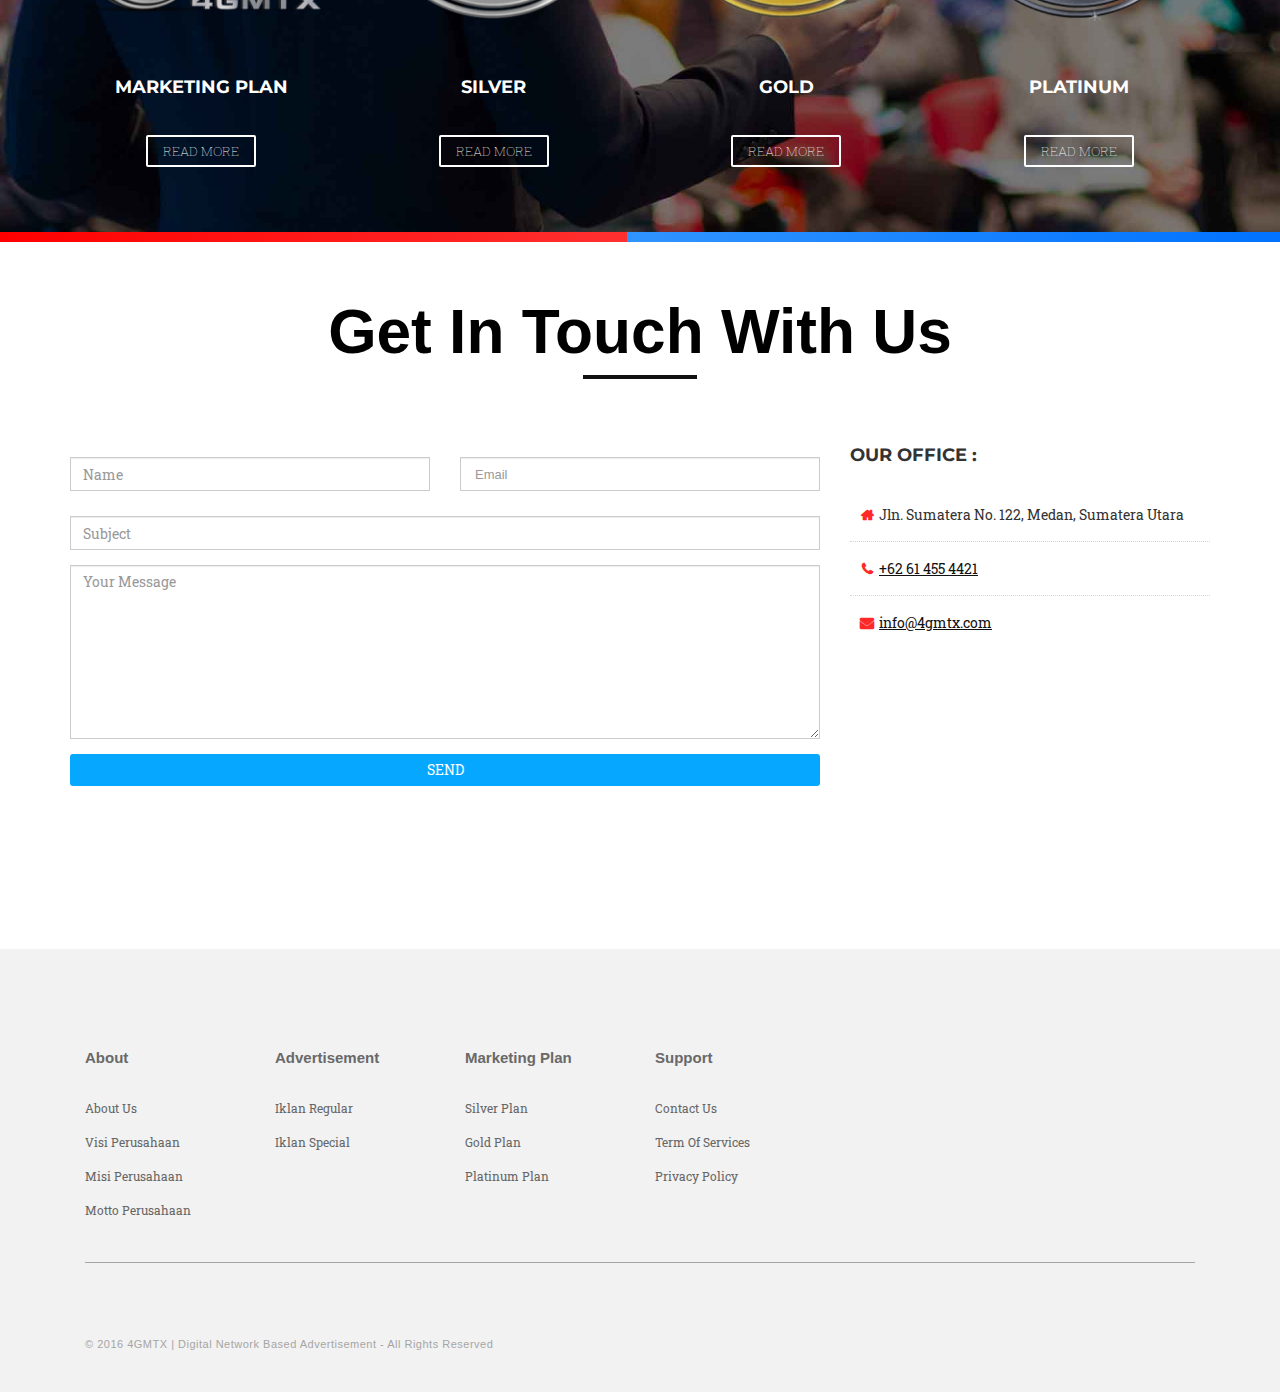
==== commit 8dde8956: "+ category replika" ====
--- a/index.html
+++ b/index.html
@@ -27,11 +27,6 @@
 		<script type="text/javascript" async="" defer="" src="lib/html5shiv.js"></script>
 		<script type="text/javascript" async="" defer="" src="lib/respond.js"></script>
 	<![endif]-->
-
-	<style type="text/css">
-		/* have to put this here in FF, please move these to your stylesheet later */
-		.sticky {left: 0;position: fixed;top: 0;width: 100%;background: rgba(0, 0, 0, .75);}
-	</style>
 </head>
 
 <body>
--- a/css/custom.css
+++ b/css/custom.css
@@ -9,7 +9,7 @@
  *  6.0: Sidebar
  */
 
-// 1.0: Normalize
+/* 1.0: Normalize */
 
 body {
 	-moz-osx-font-smoothing: grayscale;
@@ -23,6 +23,14 @@
 
 p {
 	white-space: normal;
+}
+
+.sticky {
+	left: 0;
+	position: fixed;
+	top: 0;
+	width: 100%;
+	background: rgba(0, 0, 0, .75);
 }
 
 .mld_mainContent {
@@ -124,7 +132,7 @@
 	}
 }
 
-// 1.1 Typebase
+/* 1.1 Typebase */
 
 html {
 	font-family: serif;
@@ -212,7 +220,7 @@
 }
 
 
-// 2.0: Header
+/* 2.0: Header */
 
 .sticky {
 	left: 0;
@@ -287,7 +295,7 @@
 	}
 }
 
-// 3.0: Slider
+/* 3.0: Slider */
 
 #main-slide .item img{
 	display: block;
@@ -359,6 +367,12 @@
 }
 
 /* 4.0: Box + Panel */
+
+.search-box h2 {
+	font-size: 18px;
+	line-height: 36px;
+	margin-top: 0;
+}
 
 .search-box button[type=submit] {
 	border-radius: 0;
@@ -504,7 +518,7 @@
 	text-transform: uppercase;
 }
 
-// 5.0: Stockist + Support
+/* 5.0: Stockist + Support */
 
 .heading {
 	position: relative;
@@ -616,7 +630,7 @@
 	border-bottom: none;
 }
 
-// 6.0: Sidebar
+/* 6.0: Sidebar */
 
 .sidebar {}
 
